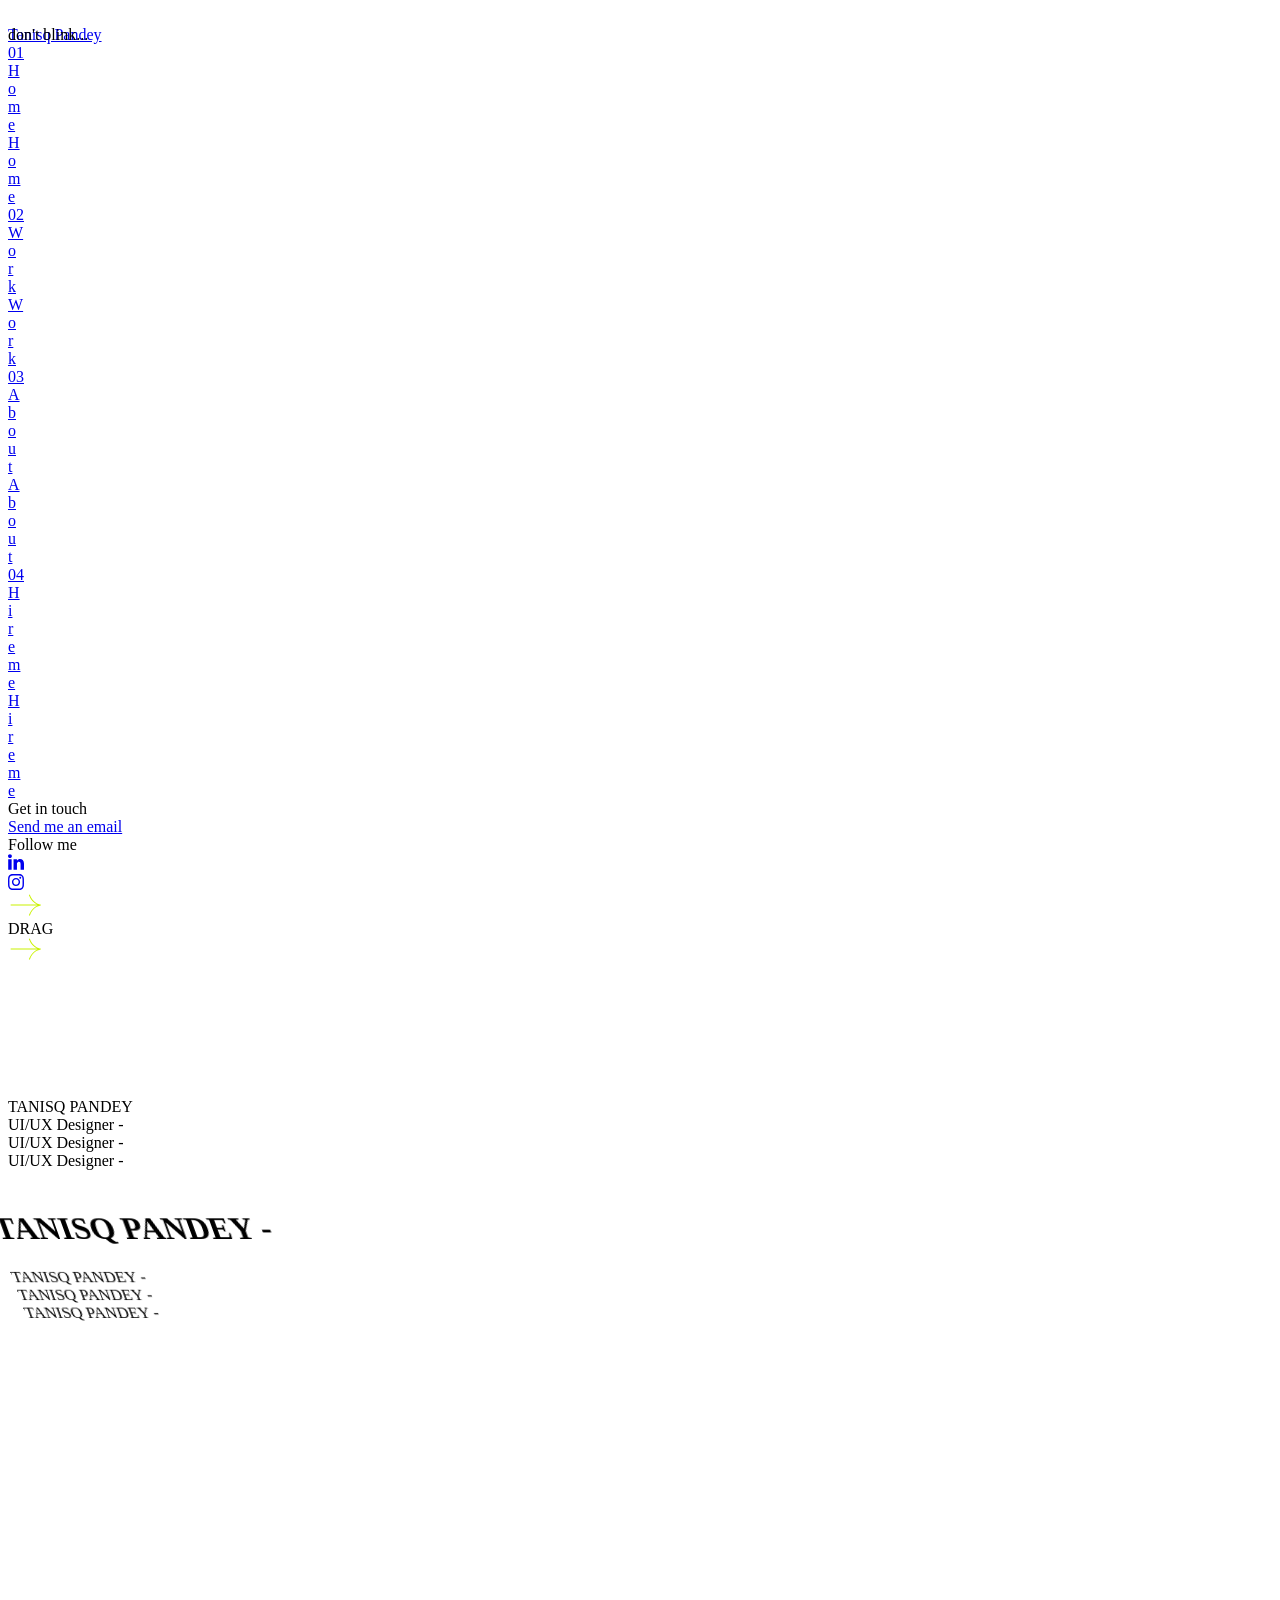
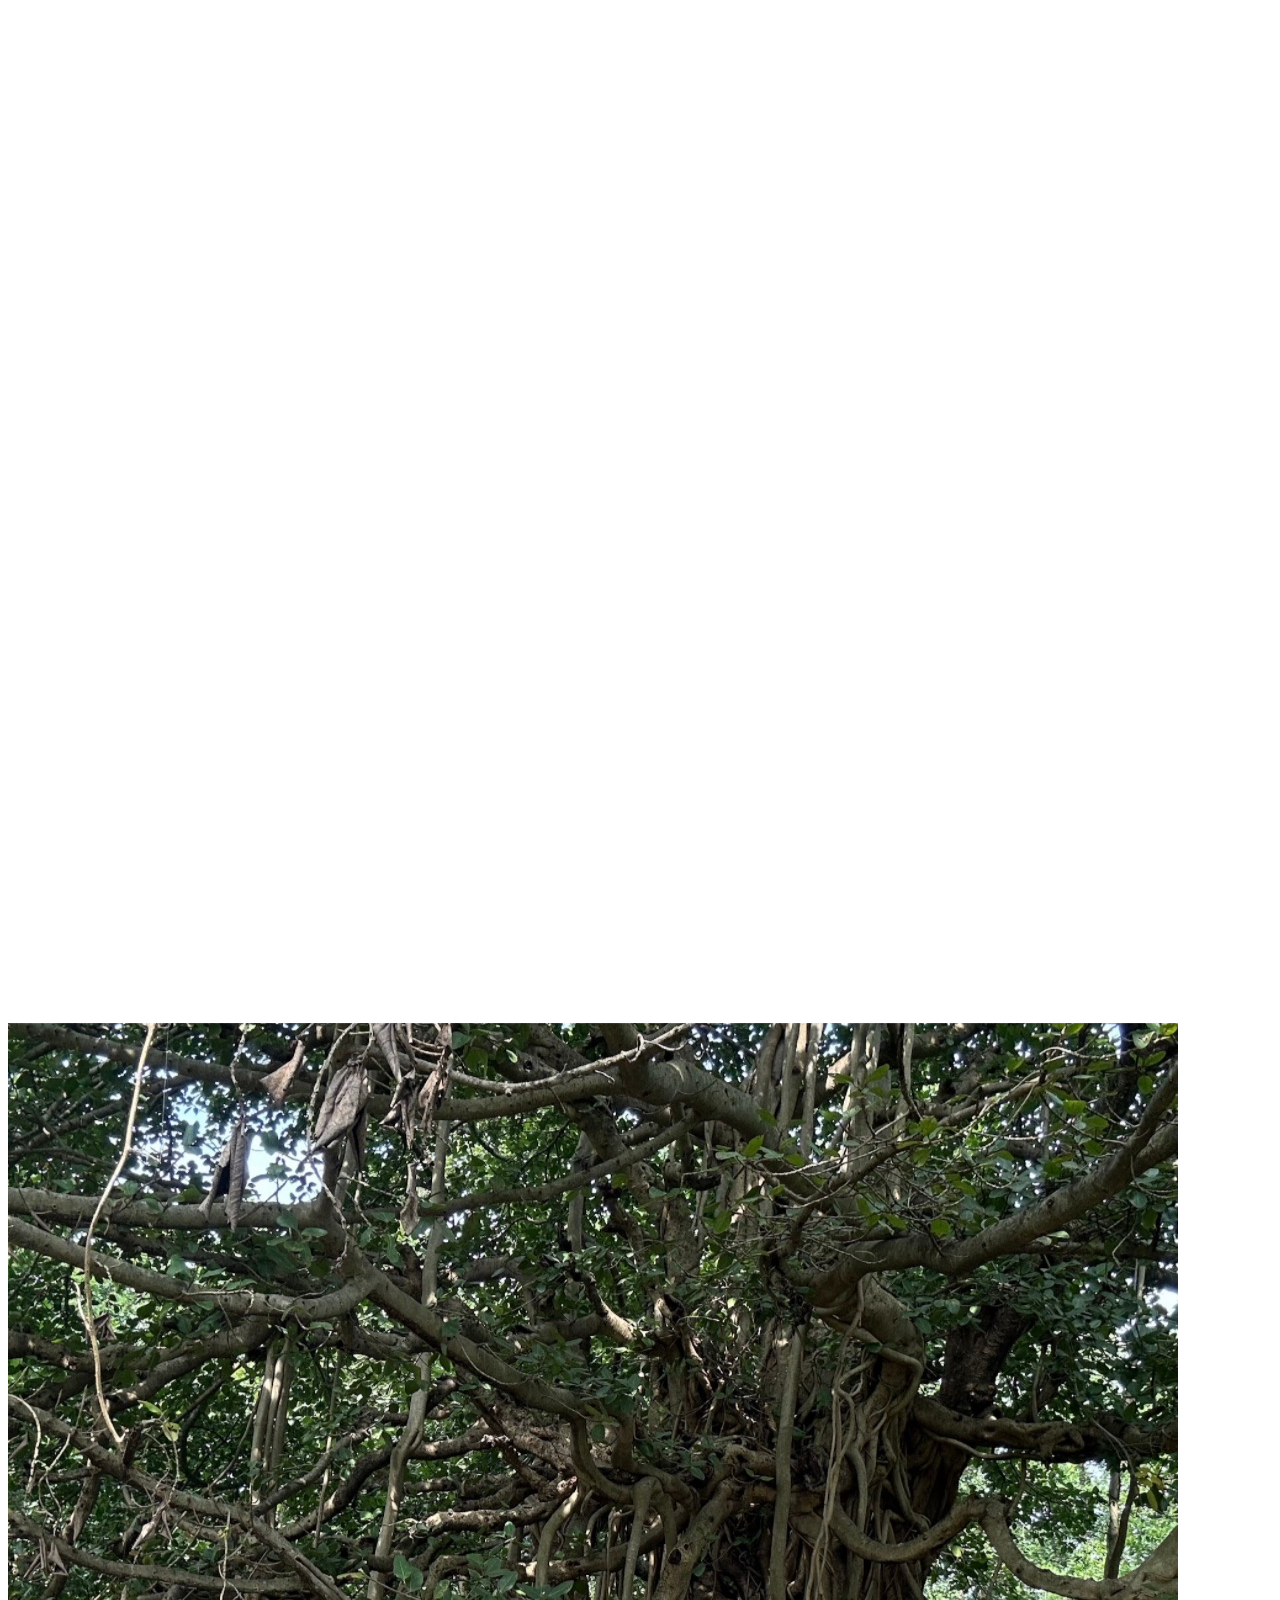
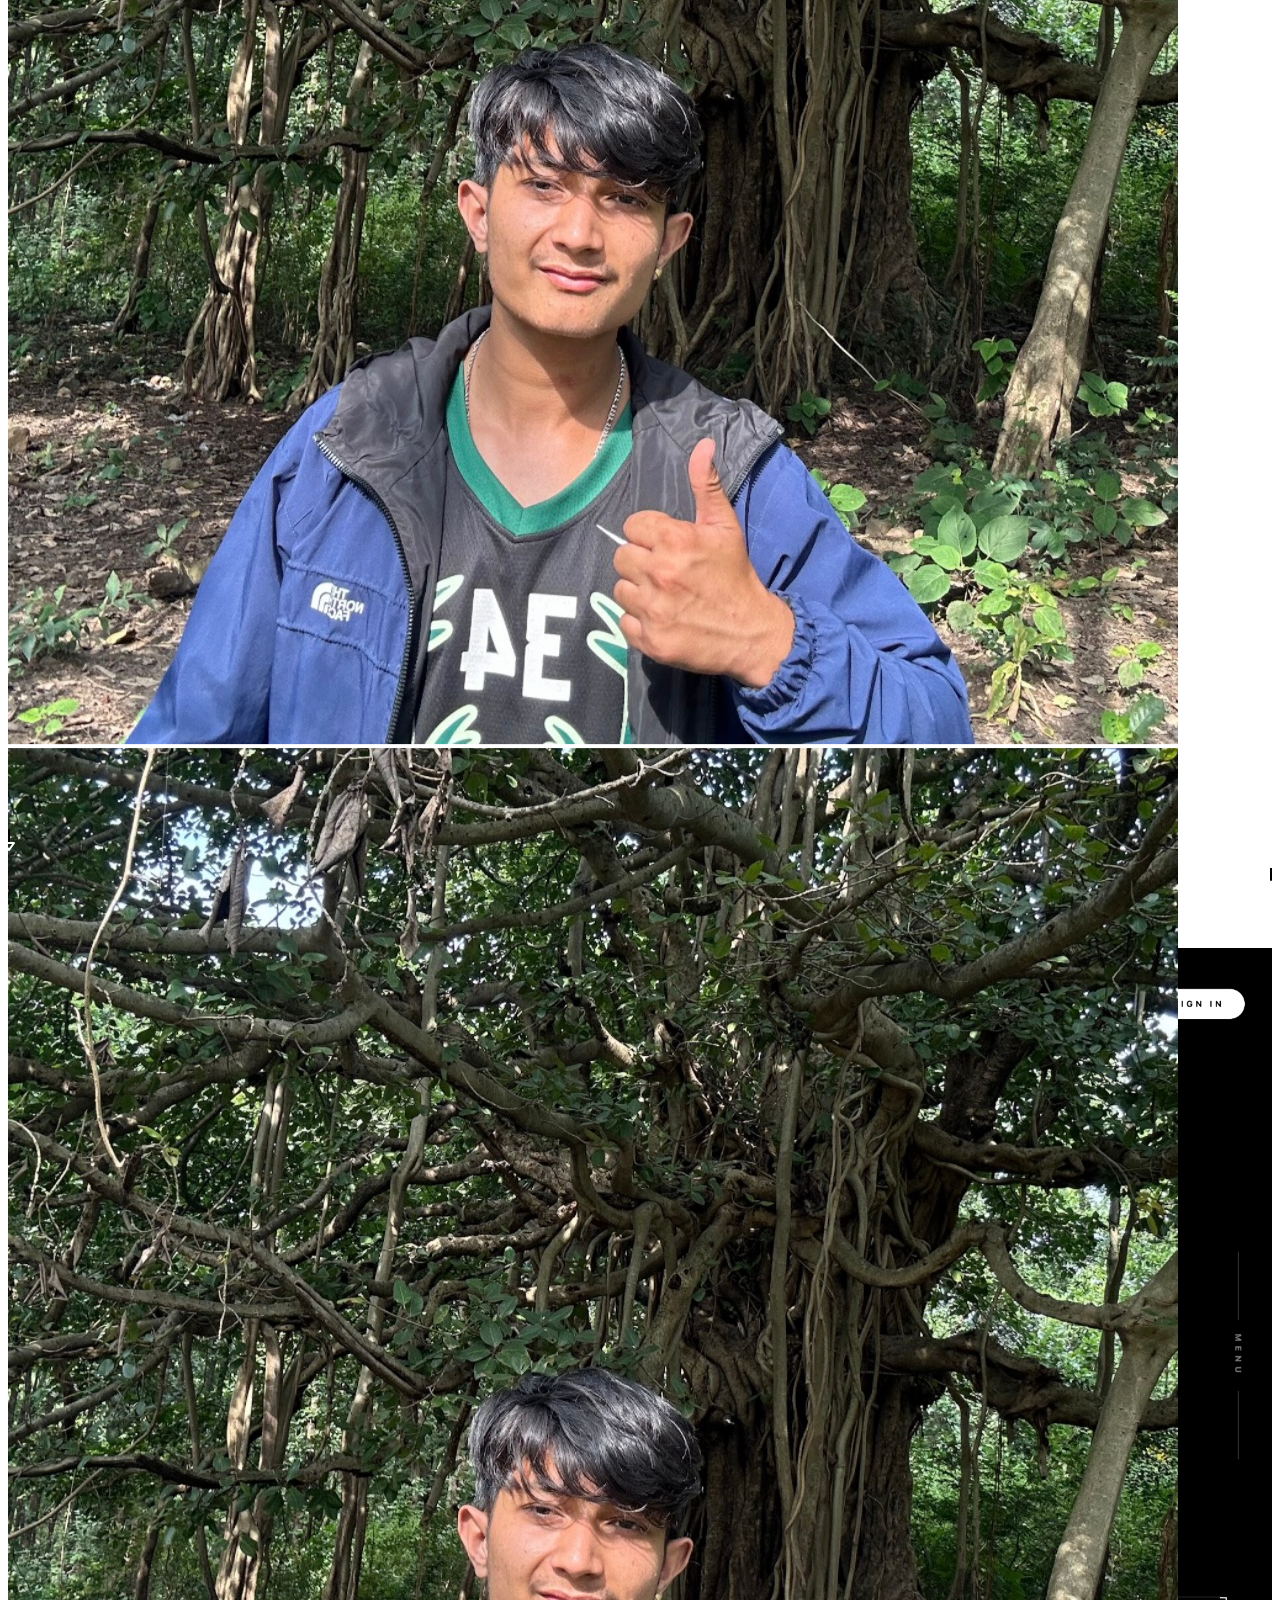
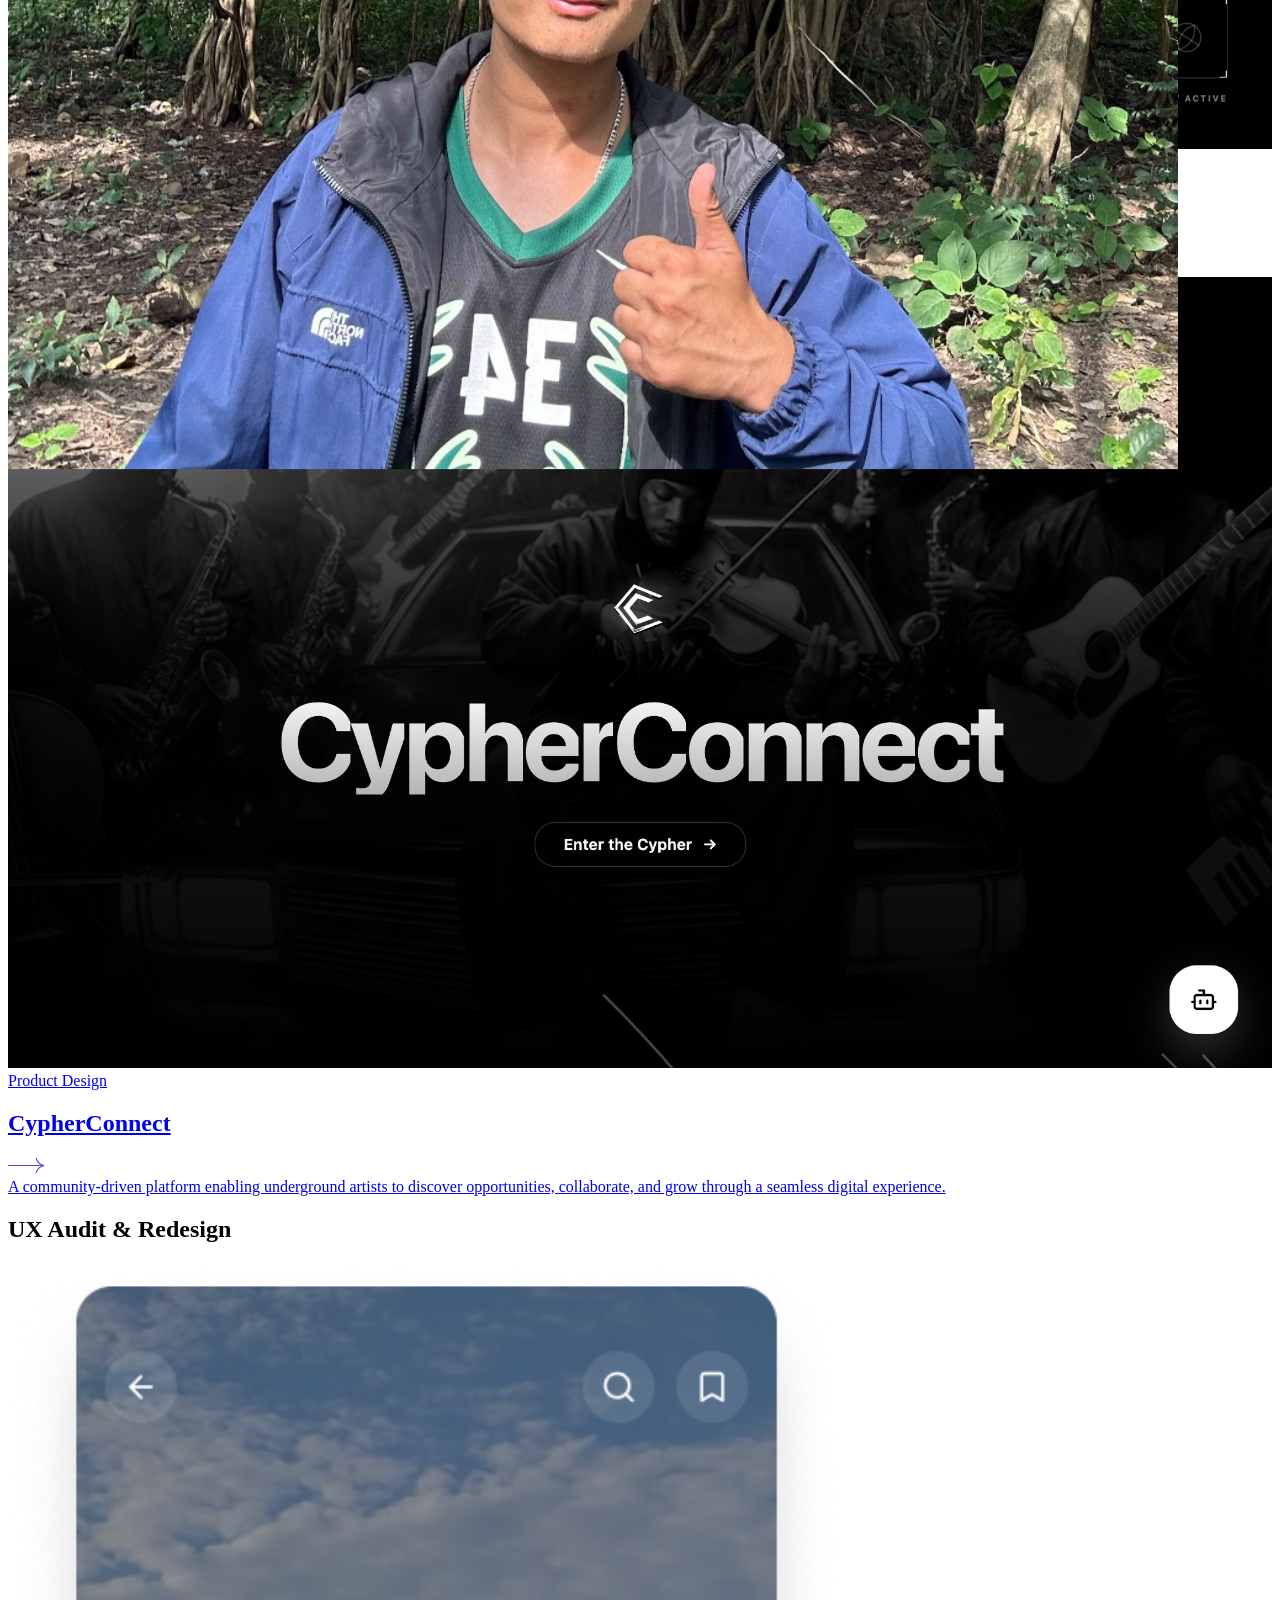
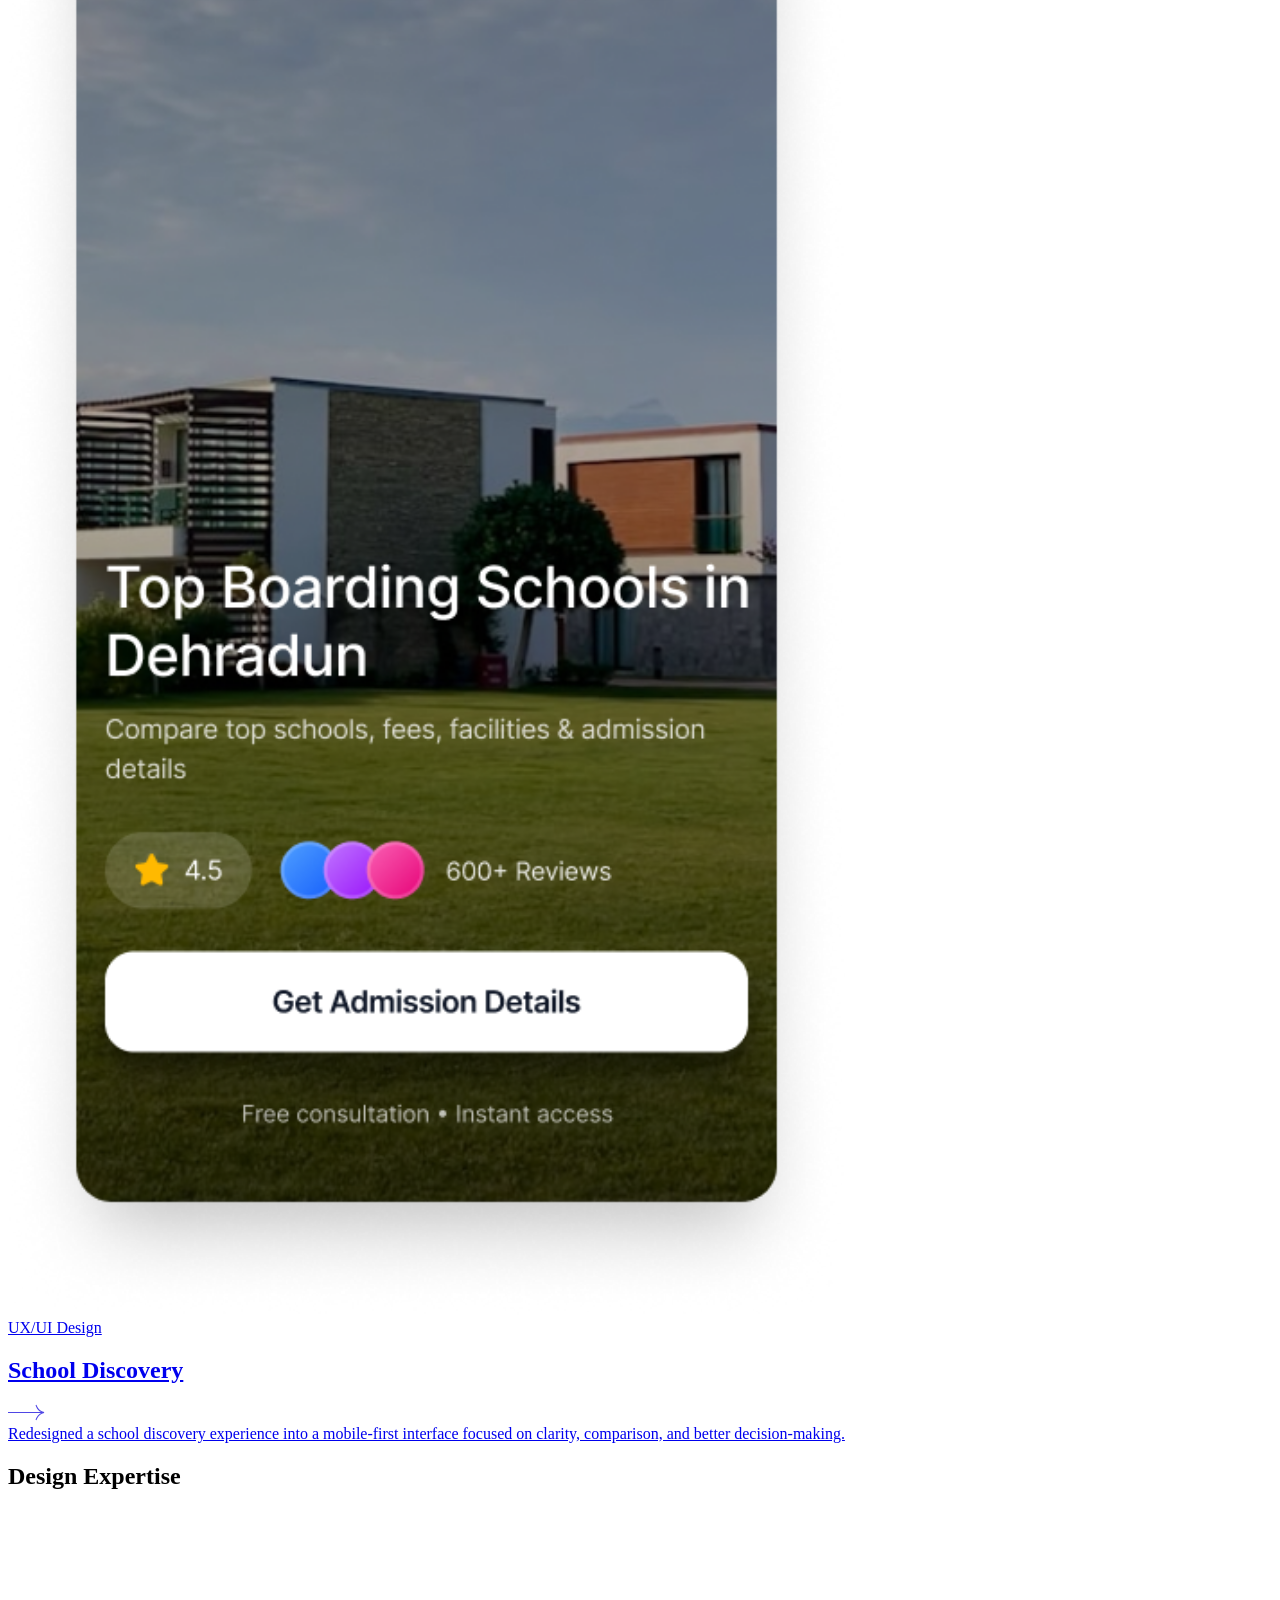
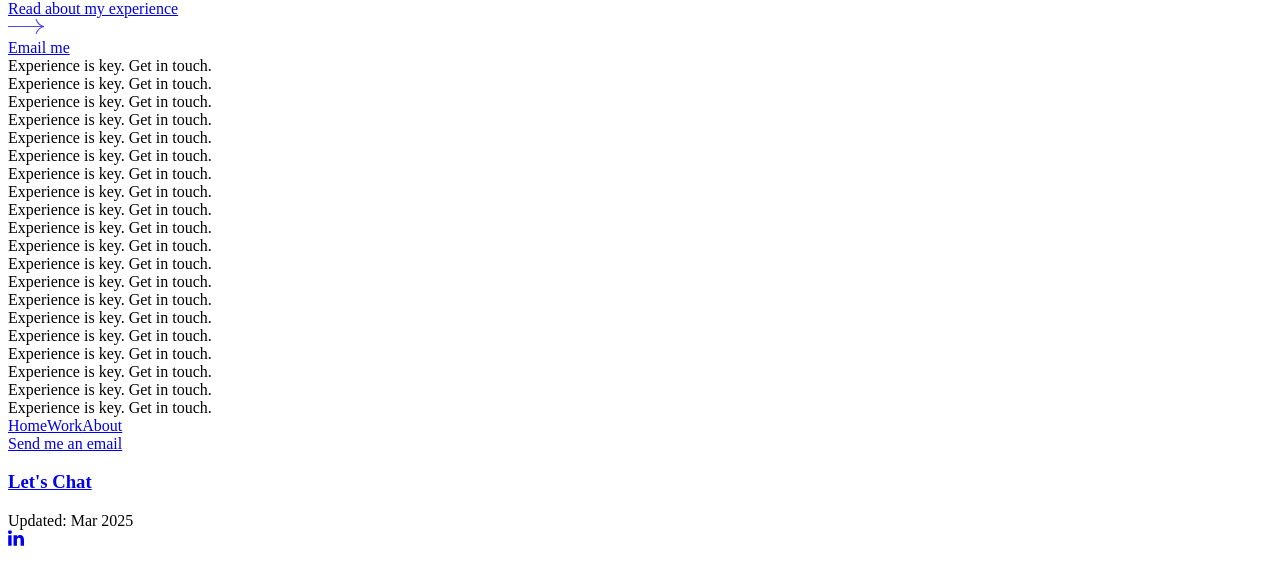
==== index.html @ 1267905a "Add UX Audit & Redesign section with School Discovery case study page" ====
<!DOCTYPE html>
<!-- This site was created in Webflow. https://webflow.com -->
<!-- Last Published: Thu Sep 25 2025 20:14:52 GMT+0000 (Coordinated Universal Time) -->
<html data-wf-domain="tanisqpandey" data-wf-page="63bf33f53bdbf7b15ec43b4f" data-wf-site="63bf33f53bdbf7d93dc43b4a">

<head>
    <meta charset="utf-8" />
    <title>Tanisq Pandey – UI/UX Designer</title>
    <meta content="Tanisq Pandey - UI/UX Designer. Crafting intuitive and impactful digital experiences. Driven by user-centered design and a passion for solving complex problems through elegant interfaces." name="description" />
    <meta content="Tanisq Pandey – UI/UX Designer" property="og:title" />
    <meta content="Tanisq Pandey - UI/UX Designer. Crafting intuitive and impactful digital experiences. Driven by user-centered design and a passion for solving complex problems through elegant interfaces." property="og:description" />
    <meta content="https://cdn.prod.website-files.com/63bf33f53bdbf7d93dc43b4a/63c067e65e580a2727f5b2b1_Screenshot%202023-01-12%20at%2011.36.32%20AM.png" property="og:image" />
    <meta content="Tanisq Pandey – UI/UX Designer" property="twitter:title" />
    <meta content="Tanisq Pandey - UI/UX Designer. Crafting intuitive and impactful digital experiences. Driven by user-centered design and a passion for solving complex problems through elegant interfaces." property="twitter:description" />
    <meta content="https://cdn.prod.website-files.com/63bf33f53bdbf7d93dc43b4a/63c067e65e580a2727f5b2b1_Screenshot%202023-01-12%20at%2011.36.32%20AM.png" property="twitter:image" />
    <meta property="og:type" content="website" />
    <meta content="summary_large_image" name="twitter:card" />
    <meta content="width=device-width, initial-scale=1" name="viewport" />
    <meta content="Webflow" name="generator" />
    <link href="https://cdn.prod.website-files.com/63bf33f53bdbf7d93dc43b4a/css/portfolio-cc595e.webflow.shared.7507324d6.css" rel="stylesheet" type="text/css" />
    <link href="https://fonts.googleapis.com" rel="preconnect" />
    <link href="https://fonts.gstatic.com" rel="preconnect" crossorigin="anonymous" />
    <script src="https://ajax.googleapis.com/ajax/libs/webfont/1.6.26/webfont.js" type="text/javascript"></script>
    <script type="text/javascript">
        WebFont.load({
            google: {
                families: ["Zen Kaku Gothic New:300,regular,500,700"]
            }
        });
    </script>
    <script type="text/javascript">
        ! function(o, c) {
            var n = c.documentElement,
                t = " w-mod-";
            n.className += t + "js", ("ontouchstart" in o || o.DocumentTouch && c instanceof DocumentTouch) && (n.className += t + "touch")
        }(window, document);
    </script>
    <link href="assets/images/favicon.svg" rel="shortcut icon" type="image/x-icon" />
    <link href="assets/images/favicon.svg" rel="apple-touch-icon" />
    <script async="" src="https://www.googletagmanager.com/gtag/js?id=G-NMYHZXWM53"></script>
    <script type="text/javascript">
        window.dataLayer = window.dataLayer || [];

        function gtag() {
            dataLayer.push(arguments);
        }
        gtag('js', new Date());
        gtag('config', 'G-NMYHZXWM53', {
            'anonymize_ip': false
        });
    </script>
    <style>
        /* Restoring original slider styles */
    </style>
</head>

<body>
    <div style="display:flex" class="load-swipe">
        <div class="overflow-hidden">
            <div style="-webkit-transform:translate3d(0, 100%, 0) scale3d(1, 1, 1) rotateX(0) rotateY(0) rotateZ(0) skew(0, 0);-moz-transform:translate3d(0, 100%, 0) scale3d(1, 1, 1) rotateX(0) rotateY(0) rotateZ(0) skew(0, 0);-ms-transform:translate3d(0, 100%, 0) scale3d(1, 1, 1) rotateX(0) rotateY(0) rotateZ(0) skew(0, 0);transform:translate3d(0, 100%, 0) scale3d(1, 1, 1) rotateX(0) rotateY(0) rotateZ(0) skew(0, 0)"
                class="loading one">don&#x27;t blink...</div>
        </div>
        <div style="display:none" class="loading four">1</div>
        <div style="display:none" class="loading three">2</div>
        <div style="display:none" class="loading two">3</div>
    </div>
    <div data-collapse="all" data-animation="default" data-duration="0" data-easing="linear" data-easing2="linear" data-doc-height="1" role="banner" class="nav w-nav">
        <div class="html-embed w-embed">
            <style>
                .menu-button {
                    -webkit-backdrop-filter: blur(4px);
                    backdrop-filter: blur(4px);
                }
            </style>
        </div>
        <div class="name_block">
            <a href="index.html" aria-current="page" class="link-block w-inline-block w--current">
                <div class="text-block-8">Tanisq Pandey</div>
            </a>
        </div>
        <div class="menu-button w-nav-button">
            <a href="#" class="menu-hover w-inline-block">
                <div class="menu-wrap">
                    <div class="menu-top"></div>
                    <div class="menu-bottom"></div>
                </div>
            </a>
        </div>
        <nav role="navigation" class="takeover w-nav-menu">
            <div class="takeover-inner">
                <div class="menu-links-wrapper">
                    <a href="index.html" aria-current="page" class="menu-link w-inline-block w--current">
                        <div class="number">01</div>
                        <div class="nav-link">
                            <div class="rotate--1st h">H</div>
                            <div class="rotate--2nd">o</div>
                            <div class="rotate--3rd">m</div>
                            <div class="rotate--4th">e</div>
                        </div>
                        <div class="nav-link hidden">
                            <div class="hidden-rotate--1st">H</div>
                            <div class="hidden-rotate--2nd">o</div>
                            <div class="hidden-rotate--3rd">m</div>
                            <div class="hidden-rotate--4th">e</div>
                        </div>
                    </a>
                    <a href="index.html#work" class="menu-link w-inline-block">
                        <div class="number">02</div>
                        <div class="nav-link">
                            <div class="rotate--1st w">W</div>
                            <div class="rotate--2nd">o</div>
                            <div class="rotate--3rd">r</div>
                            <div class="rotate--4th">k</div>
                        </div>
                        <div class="nav-link hidden">
                            <div class="hidden-rotate--1st w">W</div>
                            <div class="hidden-rotate--2nd">o</div>
                            <div class="hidden-rotate--3rd">r</div>
                            <div class="hidden-rotate--4th">k</div>
                        </div>
                    </a>
                    <a href="about.html" class="menu-link w-inline-block">
                        <div class="number">03</div>
                        <div class="nav-link">
                            <div class="rotate--1st">A</div>
                            <div class="rotate--2nd">b</div>
                            <div class="rotate--3rd">o</div>
                            <div class="rotate--4th">u</div>
                            <div class="rotate--5th">t</div>
                        </div>
                        <div class="nav-link hidden">
                            <div class="hidden-rotate--1st">A</div>
                            <div class="hidden-rotate--2nd">b</div>
                            <div class="hidden-rotate--3rd">o</div>
                            <div class="hidden-rotate--4th">u</div>
                            <div class="hidden-rotate--5th">t</div>
                        </div>
                    </a>
                    <a href="mailto:tanishqpandey1997@gmail.com" class="menu-link hire-me w-inline-block">
                        <div class="number">04</div>
                        <div class="nav-link">
                            <div class="rotate--1st h">H</div>
                            <div class="rotate--2nd i">i</div>
                            <div class="rotate--3rd">r</div>
                            <div class="rotate--4th">e</div>
                            <div class="rotate--space"></div>
                            <div class="rotate--5th">m</div>
                            <div class="rotate--6th">e</div>
                        </div>
                        <div class="nav-link hidden">
                            <div class="hidden-rotate--1st">H</div>
                            <div class="hidden-rotate--2nd">i</div>
                            <div class="hidden-rotate--3rd">r</div>
                            <div class="hidden-rotate--4th">e</div>
                            <div class="hidden-rotate-space"></div>
                            <div class="hidden-rotate--5th">m</div>
                            <div class="hidden-rotate--6th">e</div>
                        </div>
                    </a>
                </div>
                <div class="secondary-link-wrapper">
                    <div class="contact-overflow">
                        <div class="contact-wrapper">
                            <div class="get-in-touch nav">Get in touch</div><a href="mailto:tanishqpandey1997@gmail.com" class="footer-link email nav">Send me an email</a></div>
                    </div>
                    <div class="social-overflow">
                        <div class="social-wrap">
                            <div class="get-in-touch nav">Follow me</div>
                            <div class="social-link-wrap nav">
                                <a href="https://www.linkedin.com/in/tanisq-pandey-5aa496306" target="_blank" rel="noopener noreferrer" class="social-link nav w-inline-block">
                                    <div class="social-icon w-embed"><svg width="16" height="16" viewBox="0 0 25 24" fill="none" xmlns="http://www.w3.org/2000/svg">
<path d="M0 2.78788C0 1.97978 0.28154 1.31311 0.844594 0.787877C1.40765 0.262618 2.13965 0 3.04055 0C3.92536 0 4.64124 0.25857 5.18823 0.775756C5.75128 1.30909 6.03282 2.00402 6.03282 2.8606C6.03282 3.63636 5.75934 4.2828 5.21235 4.79999C4.6493 5.33333 3.90926 5.59999 2.99227 5.59999H2.96815C2.08333 5.59999 1.36744 5.33333 0.820464 4.79999C0.27348 4.26666 0 3.59595 0 2.78788ZM0.313707 23.9999V7.80605H5.67085V23.9999H0.313707ZM8.639 23.9999H13.9961V14.9575C13.9961 14.3919 14.0605 13.9556 14.1892 13.6485C14.4144 13.099 14.7562 12.6343 15.2148 12.2545C15.6733 11.8748 16.2484 11.6848 16.9401 11.6848C18.7419 11.6848 19.6428 12.9051 19.6428 15.3454V23.9999H25V14.7151C25 12.3232 24.4369 10.5091 23.3108 9.27271C22.1847 8.03635 20.6966 7.41816 18.8465 7.41816C16.7712 7.41816 15.1544 8.31514 13.9961 10.1091V10.1576H13.972L13.9961 10.1091V7.80605H8.639C8.67116 8.32322 8.68726 9.93128 8.68726 12.6303C8.68726 15.3293 8.67116 19.1191 8.639 23.9999Z" fill="currentColor"/>
</svg></div>
                                </a>
                                <a href="https://www.instagram.com/tanishh.q/" target="_blank" rel="noopener noreferrer" class="social-link nav no--space w-inline-block">
                                    <div class="social-icon w-embed"><svg width="16" height="16" viewBox="0 0 24 24" fill="none" xmlns="http://www.w3.org/2000/svg">
<path d="M12.0047 5.88072C8.61135 5.88072 5.87426 8.62129 5.87426 12.0189C5.87426 15.4166 8.61135 18.1572 12.0047 18.1572C15.398 18.1572 18.1351 15.4166 18.1351 12.0189C18.1351 8.62129 15.398 5.88072 12.0047 5.88072ZM12.0047 16.0096C9.81183 16.0096 8.01911 14.2199 8.01911 12.0189C8.01911 9.81795 9.80649 8.0283 12.0047 8.0283C14.2029 8.0283 15.9903 9.81795 15.9903 12.0189C15.9903 14.2199 14.1976 16.0096 12.0047 16.0096V16.0096ZM19.8158 5.62964C19.8158 6.42563 19.1756 7.06136 18.3859 7.06136C17.5909 7.06136 16.956 6.42029 16.956 5.62964C16.956 4.83899 17.5963 4.19792 18.3859 4.19792C19.1756 4.19792 19.8158 4.83899 19.8158 5.62964ZM23.8761 7.08272C23.7854 5.16486 23.3479 3.46603 21.9447 2.06637C20.5468 0.666703 18.8501 0.22864 16.9347 0.13248C14.9605 0.0202931 9.04352 0.0202931 7.0694 0.13248C5.15931 0.223298 3.46264 0.661361 2.05941 2.06103C0.656189 3.46069 0.224017 5.15952 0.127979 7.07738C0.0159342 9.05401 0.0159342 14.9785 0.127979 16.9552C0.218681 18.873 0.656189 20.5719 2.05941 21.9715C3.46264 23.3712 5.15398 23.8093 7.0694 23.9054C9.04352 24.0176 14.9605 24.0176 16.9347 23.9054C18.8501 23.8146 20.5468 23.3765 21.9447 21.9715C23.3425 20.5719 23.78 18.873 23.8761 16.9552C23.9881 14.9785 23.9881 9.05935 23.8761 7.08272V7.08272ZM21.3257 19.076C20.9096 20.1231 20.1039 20.9298 19.0528 21.3518C17.4789 21.9769 13.7441 21.8326 12.0047 21.8326C10.2653 21.8326 6.52519 21.9715 4.95656 21.3518C3.91082 20.9351 3.10516 20.1285 2.68366 19.076C2.05941 17.5001 2.20347 13.7605 2.20347 12.0189C2.20347 10.2774 2.06475 6.53247 2.68366 4.96186C3.09983 3.91478 3.90548 3.1081 4.95656 2.68607C6.53052 2.06103 10.2653 2.20527 12.0047 2.20527C13.7441 2.20527 17.4842 2.06637 19.0528 2.68607C20.0986 3.10276 20.9042 3.90944 21.3257 4.96186C21.95 6.53782 21.8059 10.2774 21.8059 12.0189C21.8059 13.7605 21.95 17.5054 21.3257 19.076Z" fill="currentColor"/>
</svg></div>
                                </a>
                            </div>
                        </div>
                    </div>
                </div>
            </div>
        </nav>
    </div>
    <div class="cursor">
        <div class="cursor-html w-embed">
            <style>
                body:hover .cursor {
                    opacity: 1.0;
                }

                .cursor {
                    pointer-events: none;
                    z-index: 9999;
                    transition: none !important;
                    will-change: transform;
                }

                .cursor_dot,
                .cursor_hover,
                .cursor-drag {
                    transition: none !important;
                    will-change: transform;
                }

                .cursor_dot {
                    background-color: #C9F200 !important;
                }

                @media only screen and (min-width: 1366px) {
                    .cursor_dot {
                        display: block;
                    }
                }
            </style>
        </div>
        <div class="cursor_hover">
            <div class="w-embed"><svg width="36" height="22" viewBox="0 0 46 33" fill="none" xmlns="http://www.w3.org/2000/svg">
<path fill-rule="evenodd" clip-rule="evenodd" d="M27.3094 1.48771L28.477 4.24291C30.6388 9.34458 34.5926 13.3899 39.4888 15.6951L0 15.6951V17.1951L40.6331 17.1951C35.2104 19.3852 30.8048 23.6538 28.477 29.1473L27.3094 31.9025L28.6906 32.4877L29.8581 29.7325C32.5702 23.3322 38.3065 18.7147 45.1384 17.4322V15.958C45.0922 15.9493 45.0461 15.9405 45 15.9315V15.6951H43.9355C37.6371 14.1218 32.4095 9.6786 29.8581 3.65766L28.6906 0.902458L27.3094 1.48771Z" fill="#C9F200"/>
</svg></div>
        </div>
        <div class="cursor-drag">
            <div class="drag-text">DRAG</div>
            <div class="html-embed-2 w-embed"><svg width="36" height="22" viewBox="0 0 46 33" fill="none" xmlns="http://www.w3.org/2000/svg">
<path fill-rule="evenodd" clip-rule="evenodd" d="M27.3094 1.48771L28.477 4.24291C30.6388 9.34458 34.5926 13.3899 39.4888 15.6951L0 15.6951V17.1951L40.6331 17.1951C35.2104 19.3852 30.8048 23.6538 28.477 29.1473L27.3094 31.9025L28.6906 32.4877L29.8581 29.7325C32.5702 23.3322 38.3065 18.7147 45.1384 17.4322V15.958C45.0922 15.9493 45.0461 15.9405 45 15.9315V15.6951H43.9355C37.6371 14.1218 32.4095 9.6786 29.8581 3.65766L28.6906 0.902458L27.3094 1.48771Z" fill="#C9F200"/>
</svg></div>
        </div>
        <div class="cursor_dot"></div>
    </div>
    <div class="page-wrap">
        <div class="hero-image">
            <div class="text-sticky-wrap">
                <div class="text-scroll-wrap top">
                    <div data-w-id="140c8c4b-e893-3294-3af1-b5576fdbe55c" style="-webkit-transform:translate3d(0, 200%, 0) scale3d(1, 1, 1) rotateX(0) rotateY(0) rotateZ(0) skew(20deg, 0);-moz-transform:translate3d(0, 200%, 0) scale3d(1, 1, 1) rotateX(0) rotateY(0) rotateZ(0) skew(20deg, 0);-ms-transform:translate3d(0, 200%, 0) scale3d(1, 1, 1) rotateX(0) rotateY(0) rotateZ(0) skew(20deg, 0);transform:translate3d(0, 200%, 0) scale3d(1, 1, 1) rotateX(0) rotateY(0) rotateZ(0) skew(20deg, 0)"
                        class="text-animate">
                        <h1 class="home-headline">TANISQ PANDEY -</h1>
                        <div class="home-headline">TANISQ PANDEY - </div>
                        <div class="home-headline">TANISQ PANDEY - </div>
                        <div class="home-headline">TANISQ PANDEY - </div>
                    </div>
                    <div data-w-id="71e9be33-704d-b100-3601-b22bf8a0125a" style="-webkit-transform:translate3d(0, 100%, 0) scale3d(1, 1, 1) rotateX(0) rotateY(0) rotateZ(0) skew(20deg, null);-moz-transform:translate3d(0, 100%, 0) scale3d(1, 1, 1) rotateX(0) rotateY(0) rotateZ(0) skew(20deg, null);-ms-transform:translate3d(0, 100%, 0) scale3d(1, 1, 1) rotateX(0) rotateY(0) rotateZ(0) skew(20deg, null);transform:translate3d(0, 100%, 0) scale3d(1, 1, 1) rotateX(0) rotateY(0) rotateZ(0) skew(20deg, null)"
                        class="text-animate-two">
                        <div class="home-headline">TANISQ PANDEY</div>
                        <div class="home-headline">UI/UX Designer - </div>
                        <div class="home-headline">UI/UX Designer - </div>
                        <div class="home-headline">UI/UX Designer - </div>
                    </div>
                </div>
            </div>
            <div class="image-space-wrap">
                <div class="img-wrap-home">
                    <div style="-webkit-transform:translate3d(0, 110%, 0) scale3d(1, 1, 1) rotateX(0) rotateY(0) rotateZ(0) skew(0, 0);-moz-transform:translate3d(0, 110%, 0) scale3d(1, 1, 1) rotateX(0) rotateY(0) rotateZ(0) skew(0, 0);-ms-transform:translate3d(0, 110%, 0) scale3d(1, 1, 1) rotateX(0) rotateY(0) rotateZ(0) skew(0, 0);transform:translate3d(0, 110%, 0) scale3d(1, 1, 1) rotateX(0) rotateY(0) rotateZ(0) skew(0, 0)"
                        class="color-load"></div>
                    <div class="filter"></div><img src="assets/images/profile.jpg" alt="Profile" class="img-cover" style="-webkit-transform:translate3d(0, 110%, 0) scale3d(1, 1, 1) rotateX(0) rotateY(0) rotateZ(0) skew(0, 0);-moz-transform:translate3d(0, 110%, 0) scale3d(1, 1, 1) rotateX(0) rotateY(0) rotateZ(0) skew(0, 0);-ms-transform:translate3d(0, 110%, 0) scale3d(1, 1, 1) rotateX(0) rotateY(0) rotateZ(0) skew(0, 0);transform:translate3d(0, 110%, 0) scale3d(1, 1, 1) rotateX(0) rotateY(0) rotateZ(0) skew(0, 0)"></div>
            </div>
        </div>
        <header data-w-id="21a8080c-ca7b-a761-b3f7-08288b4e1664" class="home-hero"></header>
        <div class="home-desc">
            <div class="div-block-76">
                <header class="main-img-wrap w-container">
                    <div class="img-container">
                        <div style="-webkit-transform:translate3d(0, 110%, 0) scale3d(1, 1, 1) rotateX(0) rotateY(0) rotateZ(0) skew(0, 0);-moz-transform:translate3d(0, 110%, 0) scale3d(1, 1, 1) rotateX(0) rotateY(0) rotateZ(0) skew(0, 0);-ms-transform:translate3d(0, 110%, 0) scale3d(1, 1, 1) rotateX(0) rotateY(0) rotateZ(0) skew(0, 0);transform:translate3d(0, 110%, 0) scale3d(1, 1, 1) rotateX(0) rotateY(0) rotateZ(0) skew(0, 0)"
                            class="color-load"></div><img src="assets/images/profile.jpg" loading="lazy" style="-webkit-transform:translate3d(0, 110%, 0) scale3d(1, 1, 1) rotateX(0) rotateY(0) rotateZ(0) skew(0, 0);-moz-transform:translate3d(0, 110%, 0) scale3d(1, 1, 1) rotateX(0) rotateY(0) rotateZ(0) skew(0, 0);-ms-transform:translate3d(0, 110%, 0) scale3d(1, 1, 1) rotateX(0) rotateY(0) rotateZ(0) skew(0, 0);transform:translate3d(0, 110%, 0) scale3d(1, 1, 1) rotateX(0) rotateY(0) rotateZ(0) skew(0, 0)"
                            sizes="(max-width: 767px) 100vw, (max-width: 991px) 727.9921875px, 939.9921875px" alt="" class="img-cover" /></div>
                </header>
            </div>
            <div class="home-text-wrap w-container">
                <div class="text-wrap big">
                    <p class="h2 home-page-title">UI/UX Designer crafting meaningful digital experiences</p>
                    <div class="div-block-77"><img src="https://cdn.prod.website-files.com/63bf33f53bdbf7d93dc43b4a/63d45f41a930eef582683fa8_icon-star.svg" loading="lazy" alt="" class="image-2" />
                        <p class="h2"><a href="#work" class="link-3">Designing with clarity</a></p>
                    </div>
                </div>
                <div class="text-wrap small">
                    <p data-w-id="51e9e3a7-f551-e4c3-8035-f20294236fcf" style="opacity:0" class="paragraph">I design intuitive digital experiences that solve real problems. With a strong focus on user behavior and clarity, I aim to create products that are both functional and impactful. My approach combines design thinking, research, and
                        clean visual execution.</p>
                    <a href="about.html" data-w-id="d646d973-2437-bc89-15ad-0926761f63e1" class="arrow-button w-inline-block">
                        <div class="cta-text">Get to know me</div>
                        <div class="arrow-cta w-embed"><svg width="37" height="17" viewBox="0 0 37 17" fill="none" xmlns="http://www.w3.org/2000/svg">
<path fill-rule="evenodd" clip-rule="evenodd" d="M27.5377 1.1906L28.1347 2.63918C29.0998 4.98087 30.8573 6.86515 33.0501 8.0001L0 8.0001V9.0001L33.05 9.0001C30.8572 10.135 29.0998 12.0193 28.1347 14.361L27.5377 15.8096L28.4623 16.1906L29.0593 14.742C30.287 11.763 32.9311 9.60166 36.0948 8.99103V8.00915C32.9311 7.39852 30.287 5.23713 29.0593 2.25815L28.4623 0.80957L27.5377 1.1906Z" fill="#4F46E5"/>
</svg></div>
                    </a>
                </div>
            </div>
        </div>
        <section data-w-id="7eb325eb-f5f8-3c8c-e160-7fa36104ef80" id="work" class="featured-section section-wrapper">
            <div class="container-slider">
                <div class="wrapper-nav-2">
                    <div data-w-id="7eb325eb-f5f8-3c8c-e160-7fa36104ef8b" class="slider-prev prev-slide">
                        <div style="-webkit-transform:translate3d(-5px, 0, 0) scale3d(1, 1, 1) rotateX(0) rotateY(0) rotateZ(0) skew(0, 0);-moz-transform:translate3d(-5px, 0, 0) scale3d(1, 1, 1) rotateX(0) rotateY(0) rotateZ(0) skew(0, 0);-ms-transform:translate3d(-5px, 0, 0) scale3d(1, 1, 1) rotateX(0) rotateY(0) rotateZ(0) skew(0, 0);transform:translate3d(-5px, 0, 0) scale3d(1, 1, 1) rotateX(0) rotateY(0) rotateZ(0) skew(0, 0)"
                            class="wrapper-icon-left-2">
                            <div class="left-arrow w-embed"><svg xmlns="http://www.w3.org/2000/svg" width="12" height="22" viewBox="0 0 12 22"><g transform="translate(1 1)"><path d="M.5,0V13" transform="translate(4.5)" fill="none" stroke="currentColor" stroke-linecap="round" stroke-linejoin="round" stroke-miterlimit="10" stroke-width="2"/><path d="M0,0H10L5,7Z" transform="translate(0 13)" fill="none" stroke="#fff" stroke-linecap="round" stroke-linejoin="round" stroke-miterlimit="10" stroke-width="2"/></g></svg></div>
                        </div>
                    </div>
                    <div data-w-id="7eb325eb-f5f8-3c8c-e160-7fa36104ef8f" class="slider-next next-slide">
                        <div style="-webkit-transform:translate3d(5px, 0, 0) scale3d(1, 1, 1) rotateX(0) rotateY(0) rotateZ(-180deg) skew(0, 0);-moz-transform:translate3d(5px, 0, 0) scale3d(1, 1, 1) rotateX(0) rotateY(0) rotateZ(-180deg) skew(0, 0);-ms-transform:translate3d(5px, 0, 0) scale3d(1, 1, 1) rotateX(0) rotateY(0) rotateZ(-180deg) skew(0, 0);transform:translate3d(5px, 0, 0) scale3d(1, 1, 1) rotateX(0) rotateY(0) rotateZ(-180deg) skew(0, 0)"
                            class="wrapper-icon-right-2">
                            <div class="right-arrow w-embed"><svg xmlns="http://www.w3.org/2000/svg" width="12" height="22" viewBox="0 0 12 22"><g transform="translate(1 1)"><path d="M.5,0V13" transform="translate(4.5)" fill="none" stroke="currentColor" stroke-linecap="round" stroke-linejoin="round" stroke-miterlimit="10" stroke-width="2"/><path d="M0,0H10L5,7Z" transform="translate(0 13)" fill="none" stroke="#fff" stroke-linecap="round" stroke-linejoin="round" stroke-miterlimit="10" stroke-width="2"/></g></svg></div>
                        </div>
                    </div>
                </div>
                <div class="featured-header-container">
                    <h2 class="feat-head">Case Studies</h2>
                </div>
                <div class="slider-wrapper w-dyn-list">
                    <div id="slider-id" data-w-id="7eb325eb-f5f8-3c8c-e160-7fa36104ef94" role="list" class="list w-dyn-items">

                        <div role="listitem" class="item w-dyn-item">
                            <a href="project.html" class="img-link w-inline-block">
                                <div class="img-wrap">
                                    <div class="filter"></div><img src="assets/images/ai-agency-hd.png" alt="AI Agency" class="project-img" style="object-fit: cover; width: 100%; height: 100%;"></div>
                                <div class="card-title-arrow">
                                    <div class="text-block-5">UX/UI Design</div>
                                    <div class="div-block-73">
                                        <h2 class="feat-card-title">AI Agency</h2>
                                        <div class="arrow-cta w-embed"><svg width="37" height="17" viewBox="0 0 37 17" fill="none" xmlns="http://www.w3.org/2000/svg">
<path fill-rule="evenodd" clip-rule="evenodd" d="M27.5377 1.1906L28.1347 2.63918C29.0998 4.98087 30.8573 6.86515 33.0501 8.0001L0 8.0001V9.0001L33.05 9.0001C30.8572 10.135 29.0998 12.0193 28.1347 14.361L27.5377 15.8096L28.4623 16.1906L29.0593 14.742C30.287 11.763 32.9311 9.60166 36.0948 8.99103V8.00915C32.9311 7.39852 30.287 5.23713 29.0593 2.25815L28.4623 0.80957L27.5377 1.1906Z" fill="#4F46E5"/>
</svg></div>
                                    </div>
                                </div>
                                <div class="card-description">
                                    <div class="text-block-4">Designing intelligent digital experiences for modern products by integrating user-centered design with emerging technologies.</div>
                                </div>
                            </a>
                        </div>
                        <div role="listitem" class="item w-dyn-item">
                            <a href="cypherconnect.html" class="img-link w-inline-block">
                                <div class="img-wrap">
                                    <div class="filter"></div><img src="assets/images/porty1.png" alt="CypherConnect" class="project-img" style="object-fit: cover; width: 100%; height: 100%; image-rendering: -webkit-optimize-contrast; image-rendering: crisp-edges;"></div>
                                <div class="card-title-arrow">
                                    <div class="text-block-5">Product Design</div>
                                    <div class="div-block-73">
                                        <h2 class="feat-card-title">CypherConnect</h2>
                                        <div class="arrow-cta w-embed"><svg width="37" height="17" viewBox="0 0 37 17" fill="none" xmlns="http://www.w3.org/2000/svg">
<path fill-rule="evenodd" clip-rule="evenodd" d="M27.5377 1.1906L28.1347 2.63918C29.0998 4.98087 30.8573 6.86515 33.0501 8.0001L0 8.0001V9.0001L33.05 9.0001C30.8572 10.135 29.0998 12.0193 28.1347 14.361L27.5377 15.8096L28.4623 16.1906L29.0593 14.742C30.287 11.763 32.9311 9.60166 36.0948 8.99103V8.00915C32.9311 7.39852 30.287 5.23713 29.0593 2.25815L28.4623 0.80957L27.5377 1.1906Z" fill="#4F46E5"/>
</svg></div>
                                    </div>
                                </div>
                                <div class="card-description">
                                    <div class="text-block-4">A community-driven platform enabling underground artists to discover opportunities, collaborate, and grow through a seamless digital experience.</div>
                                </div>
                            </a>
                        </div>

                    </div>
                    <div role="navigation" aria-label="List" class="w-pagination-wrapper"></div>
                </div>
            </div>
        </section>
        <section id="ux-audit" class="home-work">
            <div class="project-wrapper">
                <div class="featured-header-container">
                    <h2 class="feat-head">UX Audit &amp; Redesign</h2>
                </div>
                <div class="slider-wrapper w-dyn-list">
                    <div id="ux-slider-id" role="list" class="list w-dyn-items">

                        <div role="listitem" class="item w-dyn-item">
                            <a href="schooldiscovery.html" class="img-link w-inline-block">
                                <div class="img-wrap">
                                    <div class="filter"></div><img src="assets/images/discovery.png" alt="School Discovery" class="project-img" style="object-fit: cover; width: 100%; height: 100%; image-rendering: -webkit-optimize-contrast;"></div>
                                <div class="card-title-arrow">
                                    <div class="text-block-5">UX/UI Design</div>
                                    <div class="div-block-73">
                                        <h2 class="feat-card-title">School Discovery</h2>
                                        <div class="arrow-cta w-embed"><svg width="37" height="17" viewBox="0 0 37 17" fill="none" xmlns="http://www.w3.org/2000/svg">
<path fill-rule="evenodd" clip-rule="evenodd" d="M27.5377 1.1906L28.1347 2.63918C29.0998 4.98087 30.8573 6.86515 33.0501 8.0001L0 8.0001V9.0001L33.05 9.0001C30.8572 10.135 29.0998 12.0193 28.1347 14.361L27.5377 15.8096L28.4623 16.1906L29.0593 14.742C30.287 11.763 32.9311 9.60166 36.0948 8.99103V8.00915C32.9311 7.39852 30.287 5.23713 29.0593 2.25815L28.4623 0.80957L27.5377 1.1906Z" fill="#4F46E5"/>
</svg></div>
                                    </div>
                                </div>
                                <div class="card-description">
                                    <div class="text-block-4">Redesigned a school discovery experience into a mobile-first interface focused on clarity, comparison, and better decision-making.</div>
                                </div>
                            </a>
                        </div>

                    </div>
                    <div role="navigation" aria-label="List" class="w-pagination-wrapper"></div>
                </div>
            </div>
        </section>
        <section class="home-xp">
            <div class="xp-wrap w-container">
                <div data-w-id="b6f5b74c-7c19-361c-5442-3db3349729ba" class="expertise-columns w-row">
                    <div class="column-overflow w-col w-col-6 w-col-medium-6">
                        <h2 class="h2">Design Expertise</h2>
                    </div>
                    <div class="expertise-columns-text w-col w-col-6 w-col-medium-6">
                        <div class="div-line-overflow">
                            <div data-w-id="ec07025f-785d-e7a7-5c88-4f628bf2391b" style="-webkit-transform:translate3d(-800px, 0, 0) scale3d(1, 1, 1) rotateX(0) rotateY(0) rotateZ(0) skew(0, 0);-moz-transform:translate3d(-800px, 0, 0) scale3d(1, 1, 1) rotateX(0) rotateY(0) rotateZ(0) skew(0, 0);-ms-transform:translate3d(-800px, 0, 0) scale3d(1, 1, 1) rotateX(0) rotateY(0) rotateZ(0) skew(0, 0);transform:translate3d(-800px, 0, 0) scale3d(1, 1, 1) rotateX(0) rotateY(0) rotateZ(0) skew(0, 0)"
                                class="div-block-26"></div>
                        </div>
                        <div class="text-animate-wrap">
                            <div style="-webkit-transform:translate3d(0, 65px, 0) scale3d(1, 1, 1) rotateX(0) rotateY(0) rotateZ(0) skew(0, 0);-moz-transform:translate3d(0, 65px, 0) scale3d(1, 1, 1) rotateX(0) rotateY(0) rotateZ(0) skew(0, 0);-ms-transform:translate3d(0, 65px, 0) scale3d(1, 1, 1) rotateX(0) rotateY(0) rotateZ(0) skew(0, 0);transform:translate3d(0, 65px, 0) scale3d(1, 1, 1) rotateX(0) rotateY(0) rotateZ(0) skew(0, 0);opacity:0"
                                class="home-grid-fields">user experience &amp; interfaces</div>
                        </div>
                        <div class="div-line-overflow">
                            <div data-w-id="9a681b3a-eda7-6923-933f-0e53c38efc8d" style="-webkit-transform:translate3d(-800px, 0, 0) scale3d(1, 1, 1) rotateX(0) rotateY(0) rotateZ(0) skew(0, 0);-moz-transform:translate3d(-800px, 0, 0) scale3d(1, 1, 1) rotateX(0) rotateY(0) rotateZ(0) skew(0, 0);-ms-transform:translate3d(-800px, 0, 0) scale3d(1, 1, 1) rotateX(0) rotateY(0) rotateZ(0) skew(0, 0);transform:translate3d(-800px, 0, 0) scale3d(1, 1, 1) rotateX(0) rotateY(0) rotateZ(0) skew(0, 0)"
                                class="div-block-26"></div>
                        </div>
                        <div class="text-animate-wrap">
                            <div style="-webkit-transform:translate3d(0, 65px, 0) scale3d(1, 1, 1) rotateX(0) rotateY(0) rotateZ(0) skew(0, 0);-moz-transform:translate3d(0, 65px, 0) scale3d(1, 1, 1) rotateX(0) rotateY(0) rotateZ(0) skew(0, 0);-ms-transform:translate3d(0, 65px, 0) scale3d(1, 1, 1) rotateX(0) rotateY(0) rotateZ(0) skew(0, 0);transform:translate3d(0, 65px, 0) scale3d(1, 1, 1) rotateX(0) rotateY(0) rotateZ(0) skew(0, 0);opacity:0"
                                class="home-grid-fields">BRANDING &amp; systems</div>
                        </div>
                        <div class="div-line-overflow">
                            <div data-w-id="4d575f90-5f93-942d-33ed-bfc5cc8b340d" style="-webkit-transform:translate3d(-800px, 0, 0) scale3d(1, 1, 1) rotateX(0) rotateY(0) rotateZ(0) skew(0, 0);-moz-transform:translate3d(-800px, 0, 0) scale3d(1, 1, 1) rotateX(0) rotateY(0) rotateZ(0) skew(0, 0);-ms-transform:translate3d(-800px, 0, 0) scale3d(1, 1, 1) rotateX(0) rotateY(0) rotateZ(0) skew(0, 0);transform:translate3d(-800px, 0, 0) scale3d(1, 1, 1) rotateX(0) rotateY(0) rotateZ(0) skew(0, 0)"
                                class="div-block-26"></div>
                        </div>
                        <div class="text-animate-wrap">
                            <div style="-webkit-transform:translate3d(0, 65px, 0) scale3d(1, 1, 1) rotateX(0) rotateY(0) rotateZ(0) skew(0, 0);-moz-transform:translate3d(0, 65px, 0) scale3d(1, 1, 1) rotateX(0) rotateY(0) rotateZ(0) skew(0, 0);-ms-transform:translate3d(0, 65px, 0) scale3d(1, 1, 1) rotateX(0) rotateY(0) rotateZ(0) skew(0, 0);transform:translate3d(0, 65px, 0) scale3d(1, 1, 1) rotateX(0) rotateY(0) rotateZ(0) skew(0, 0);opacity:0"
                                class="home-grid-fields">art direction</div>
                        </div>
                        <div class="div-line-overflow">
                            <div data-w-id="04b8199f-0151-6a1f-4173-12f8695540fb" style="-webkit-transform:translate3d(-800px, 0, 0) scale3d(1, 1, 1) rotateX(0) rotateY(0) rotateZ(0) skew(0, 0);-moz-transform:translate3d(-800px, 0, 0) scale3d(1, 1, 1) rotateX(0) rotateY(0) rotateZ(0) skew(0, 0);-ms-transform:translate3d(-800px, 0, 0) scale3d(1, 1, 1) rotateX(0) rotateY(0) rotateZ(0) skew(0, 0);transform:translate3d(-800px, 0, 0) scale3d(1, 1, 1) rotateX(0) rotateY(0) rotateZ(0) skew(0, 0)"
                                class="div-block-26"></div>
                        </div>
                        <div class="text-animate-wrap">
                            <div style="-webkit-transform:translate3d(0, 65px, 0) scale3d(1, 1, 1) rotateX(0) rotateY(0) rotateZ(0) skew(0, 0);-moz-transform:translate3d(0, 65px, 0) scale3d(1, 1, 1) rotateX(0) rotateY(0) rotateZ(0) skew(0, 0);-ms-transform:translate3d(0, 65px, 0) scale3d(1, 1, 1) rotateX(0) rotateY(0) rotateZ(0) skew(0, 0);transform:translate3d(0, 65px, 0) scale3d(1, 1, 1) rotateX(0) rotateY(0) rotateZ(0) skew(0, 0);opacity:0"
                                class="home-grid-fields">wireframing &amp; prototyping</div>
                        </div>
                        <div class="div-line-overflow">
                            <div data-w-id="f21e7117-24d1-6847-782b-e7ac637c233f" style="-webkit-transform:translate3d(-800px, 0, 0) scale3d(1, 1, 1) rotateX(0) rotateY(0) rotateZ(0) skew(0, 0);-moz-transform:translate3d(-800px, 0, 0) scale3d(1, 1, 1) rotateX(0) rotateY(0) rotateZ(0) skew(0, 0);-ms-transform:translate3d(-800px, 0, 0) scale3d(1, 1, 1) rotateX(0) rotateY(0) rotateZ(0) skew(0, 0);transform:translate3d(-800px, 0, 0) scale3d(1, 1, 1) rotateX(0) rotateY(0) rotateZ(0) skew(0, 0)"
                                class="div-block-26"></div>
                        </div>
                        <div class="text-animate-wrap">
                            <div style="-webkit-transform:translate3d(0, 65px, 0) scale3d(1, 1, 1) rotateX(0) rotateY(0) rotateZ(0) skew(0, 0);-moz-transform:translate3d(0, 65px, 0) scale3d(1, 1, 1) rotateX(0) rotateY(0) rotateZ(0) skew(0, 0);-ms-transform:translate3d(0, 65px, 0) scale3d(1, 1, 1) rotateX(0) rotateY(0) rotateZ(0) skew(0, 0);transform:translate3d(0, 65px, 0) scale3d(1, 1, 1) rotateX(0) rotateY(0) rotateZ(0) skew(0, 0);opacity:0"
                                class="home-grid-fields">information architecture</div>
                        </div>
                        <div class="div-line-overflow">
                            <div data-w-id="a337cf62-0ef4-a690-db0f-4d20f1740972" style="-webkit-transform:translate3d(-800px, 0, 0) scale3d(1, 1, 1) rotateX(0) rotateY(0) rotateZ(0) skew(0, 0);-moz-transform:translate3d(-800px, 0, 0) scale3d(1, 1, 1) rotateX(0) rotateY(0) rotateZ(0) skew(0, 0);-ms-transform:translate3d(-800px, 0, 0) scale3d(1, 1, 1) rotateX(0) rotateY(0) rotateZ(0) skew(0, 0);transform:translate3d(-800px, 0, 0) scale3d(1, 1, 1) rotateX(0) rotateY(0) rotateZ(0) skew(0, 0)"
                                class="div-block-26"></div>
                        </div>
                        <div class="div-block-25">
                            <a href="about.html" data-w-id="d646d973-2437-bc89-15ad-0926761f63e1" class="arrow-button w-inline-block">
                                <div class="cta-text">Read about my experience</div>
                                <div class="arrow-cta w-embed"><svg width="37" height="17" viewBox="0 0 37 17" fill="none" xmlns="http://www.w3.org/2000/svg">
<path fill-rule="evenodd" clip-rule="evenodd" d="M27.5377 1.1906L28.1347 2.63918C29.0998 4.98087 30.8573 6.86515 33.0501 8.0001L0 8.0001V9.0001L33.05 9.0001C30.8572 10.135 29.0998 12.0193 28.1347 14.361L27.5377 15.8096L28.4623 16.1906L29.0593 14.742C30.287 11.763 32.9311 9.60166 36.0948 8.99103V8.00915C32.9311 7.39852 30.287 5.23713 29.0593 2.25815L28.4623 0.80957L27.5377 1.1906Z" fill="#4F46E5"/>
</svg></div>
                            </a>
                        </div>
                    </div>
                </div>
            </div>
        </section>
        <section class="home-contact">
            <div data-w-id="354bf7e3-9958-f954-fbde-53847ec0c210" class="contact-wrap w-container">
                <div class="contact-circle">
                    <a href="mailto:tanishqpandey1997@gmail.com" class="contact-home-cta w-inline-block">
                        <div class="text-block-3">Email me</div>
                    </a>
                </div>
            </div>
            <div class="text-scroll-wrap">
                <div class="text-scroll-move">
                    <div class="scroll-text">Experience is key. <span class="text-span-4">Get in touch.</span></div>
                    <div class="scroll-text">Experience is key. <span class="text-span-4">Get in touch.</span></div>
                </div>
                <div class="text-scroll-move offset">
                    <div class="scroll-text">Experience is key. <span class="text-span-4">Get in touch.</span></div>
                    <div class="scroll-text">Experience is key. <span class="text-span-4">Get in touch.</span></div>
                    <div class="scroll-text">Experience is key. <span class="text-span-4">Get in touch.</span></div>
                </div>
                <div class="text-scroll-move">
                    <div class="scroll-text">Experience is key. <span class="text-span-4">Get in touch.</span></div>
                    <div class="scroll-text">Experience is key. <span class="text-span-4">Get in touch.</span></div>
                    <div class="scroll-text">Experience is key. <span class="text-span-4">Get in touch.</span></div>
                </div>
                <div class="text-scroll-move offset">
                    <div class="scroll-text">Experience is key. <span class="text-span-4">Get in touch.</span></div>
                    <div class="scroll-text">Experience is key. <span class="text-span-4">Get in touch.</span></div>
                    <div class="scroll-text">Experience is key. <span class="text-span-4">Get in touch.</span></div>
                </div>
                <div class="text-scroll-move">
                    <div class="scroll-text">Experience is key. <span class="text-span-4">Get in touch.</span></div>
                    <div class="scroll-text">Experience is key. <span class="text-span-4">Get in touch.</span></div>
                    <div class="scroll-text">Experience is key. <span class="text-span-4">Get in touch.</span></div>
                </div>
                <div class="text-scroll-move offset">
                    <div class="scroll-text">Experience is key. <span class="text-span-4">Get in touch.</span></div>
                    <div class="scroll-text">Experience is key. <span class="text-span-4">Get in touch.</span></div>
                    <div class="scroll-text">Experience is key. <span class="text-span-4">Get in touch.</span></div>
                </div>
                <div class="text-scroll-move">
                    <div class="scroll-text">Experience is key. <span class="text-span-4">Get in touch.</span></div>
                    <div class="scroll-text">Experience is key. <span class="text-span-4">Get in touch.</span></div>
                    <div class="scroll-text">Experience is key. <span class="text-span-4">Get in touch.</span></div>
                </div>
            </div>
        </section>
    </div>
    <footer id="footer" class="footer">
        <div class="footer-links-flex">
            <div class="footer-links"><a href="index.html" aria-current="page" class="footer-link w--current">Home</a><a href="index.html#work" class="footer-link">Work</a><a href="about.html" class="footer-link">About</a></div><a href="mailto:tanishqpandey1997@gmail.com" class="footer-link email">Send me an email</a></div>
        <a href="mailto:tanishqpandey1997@gmail.com" class="w-inline-block">
            <h3 class="footer-head cta">Let&#x27;s Chat</h3>
        </a>
        <div class="footer-cta"></div>
        <div class="footer-wrap">
            <div class="footer-flex">
                <div class="footer-text">Updated: Mar 2025</div>
                <div class="social-link-wrap">
                    <a href="https://www.linkedin.com/in/tanisq-pandey-5aa496306" target="_blank" rel="noopener noreferrer" class="social-link nav w-inline-block">
                        <div class="social-icon w-embed"><svg width="16" height="16" viewBox="0 0 25 24" fill="none" xmlns="http://www.w3.org/2000/svg">
<path d="M0 2.78788C0 1.97978 0.28154 1.31311 0.844594 0.787877C1.40765 0.262618 2.13965 0 3.04055 0C3.92536 0 4.64124 0.25857 5.18823 0.775756C5.75128 1.30909 6.03282 2.00402 6.03282 2.8606C6.03282 3.63636 5.75934 4.2828 5.21235 4.79999C4.6493 5.33333 3.90926 5.59999 2.99227 5.59999H2.96815C2.08333 5.59999 1.36744 5.33333 0.820464 4.79999C0.27348 4.26666 0 3.59595 0 2.78788ZM0.313707 23.9999V7.80605H5.67085V23.9999H0.313707ZM8.639 23.9999H13.9961V14.9575C13.9961 14.3919 14.0605 13.9556 14.1892 13.6485C14.4144 13.099 14.7562 12.6343 15.2148 12.2545C15.6733 11.8748 16.2484 11.6848 16.9401 11.6848C18.7419 11.6848 19.6428 12.9051 19.6428 15.3454V23.9999H25V14.7151C25 12.3232 24.4369 10.5091 23.3108 9.27271C22.1847 8.03635 20.6966 7.41816 18.8465 7.41816C16.7712 7.41816 15.1544 8.31514 13.9961 10.1091V10.1576H13.972L13.9961 10.1091V7.80605H8.639C8.67116 8.32322 8.68726 9.93128 8.68726 12.6303C8.68726 15.3293 8.67116 19.1191 8.639 23.9999Z" fill="currentColor"/>
</svg></div>
                    </a>
                    <a href="assets/images/TanisqPandey.pdf" target="_blank" class="social-link nav no--space w-inline-block">
                        <div class="social-icon w-embed"><svg width="16" height="19" viewBox="0 0 16 19" fill="none" xmlns="http://www.w3.org/2000/svg">
<path fill-rule="evenodd" clip-rule="evenodd" d="M2.84615 1.46154H13.8077C14.2113 1.46154 14.5385 1.78871 14.5385 2.19231V16.8077C14.5385 17.2113 14.2113 17.5385 13.8077 17.5385H2.84615C2.44256 17.5385 2.11539 17.2113 2.11539 16.8077V2.19231C2.11539 1.78872 2.44256 1.46154 2.84615 1.46154ZM0.653847 2.19231C0.653847 0.98153 1.63538 0 2.84615 0H13.8077C15.0185 0 16 0.98153 16 2.19231V16.8077C16 18.0185 15.0185 19 13.8077 19H2.84615C1.63538 19 0.653847 18.0185 0.653847 16.8077V2.19231ZM5.03846 4.38462C4.63487 4.38462 4.30769 4.7118 4.30769 5.11539C4.30769 5.51898 4.63487 5.84616 5.03846 5.84616H11.6154C12.019 5.84616 12.3462 5.51898 12.3462 5.11539C12.3462 4.7118 12.019 4.38462 11.6154 4.38462H5.03846ZM4.30769 9.50001C4.30769 9.09641 4.63487 8.76924 5.03846 8.76924H11.6154C12.019 8.76924 12.3462 9.09641 12.3462 9.50001C12.3462 9.9036 12.019 10.2308 11.6154 10.2308H5.03846C4.63487 10.2308 4.30769 9.9036 4.30769 9.50001ZM5.00828 13.1392C4.60477 13.1474 4.28439 13.4813 4.29268 13.8848C4.30097 14.2883 4.6348 14.6087 5.03831 14.6004L9.8531 14.5014C10.2566 14.4931 10.577 14.1593 10.5687 13.7558C10.5604 13.3523 10.2266 13.0319 9.82307 13.0402L5.00828 13.1392Z" fill="white"/>
</svg></div>
                    </a>
                </div>
            </div>
        </div>
    </footer>
    <script src="https://d3e54v103j8qbb.cloudfront.net/js/jquery-3.5.1.min.dc5e7f18c8.js?site=63bf33f53bdbf7d93dc43b4a" type="text/javascript" integrity="sha256-9/aliU8dGd2tb6OSsuzixeV4y/faTqgFtohetphbbj0=" crossorigin="anonymous"></script>
    <script src="https://cdn.prod.website-files.com/63bf33f53bdbf7d93dc43b4a/js/webflow.schunk.36b8fb49256177c8.js" type="text/javascript"></script>
    <script src="https://cdn.prod.website-files.com/63bf33f53bdbf7d93dc43b4a/js/webflow.schunk.8a6eaee158c34914.js" type="text/javascript"></script>
    <script src="https://cdn.prod.website-files.com/63bf33f53bdbf7d93dc43b4a/js/webflow.c9ef61dc.fadfcf4718b7fc49.js" type="text/javascript"></script>
    <script>
        $('a').not('.slider-wrapper a').mouseenter(function() {
            $('.cursor').click();
        });
        $('a').not('.slider-wrapper a').mouseleave(function() {
            $('.cursor').click();
        });
    </script>
    <style>
        .item {
            display: inline-block;
        }

        .slick-prev:hover,
        .slick-prev:focus,
        .slick-next:hover,
        .slick-next:focus {
            outline: none;
        }

        .slick-slide,
        .slick-slide * {
            outline: none !important;
        }

        /* Mobile fix: ensure case study images are always visible */

        @media screen and (max-width: 767px) {
            .img-wrap {
                height: 55vw !important;
                min-height: 180px;
                display: flex !important;
                overflow: visible !important;
            }
            .project-img {
                width: 100% !important;
                height: 100% !important;
                min-height: 180px;
                object-fit: cover !important;
                display: block !important;
            }
            .slick-slide {
                overflow: visible !important;
            }
        }
    </style>

    <script type="text/javascript" src="https://cdn.jsdelivr.net/npm/slick-carousel@1.8.1/slick/slick.min.js"></script>

    <script>
        $(document).ready(function() {


            $('.list').slick({
                dots: false,
                speed: 800,
                infinite: false,
                slidesToShow: 2,
                slidesToScroll: 1,
                arrows: false,
                touchThreshold: 1000,
                responsive: [{
                        // tablet
                        breakpoint: 991,
                        settings: {
                            slidesToShow: 1
                        }
                    },

                    {
                        // mobile portrait
                        breakpoint: 479,
                        settings: {
                            slidesToShow: 1
                        }
                    }
                ]
            });

            $('.slider-prev').click(function() {
                $(this).closest('.featured-section').find(".list").slick('slickPrev');
            });

            $('.slider-next').click(function() {
                $(this).closest('.featured-section').find(".list").slick('slickNext');
            });

            // Custom cursor movement is handled by Webflow IX2 natively

            $('.slider-wrapper').mouseenter(function() {
                $('.cursor_dot').hide();
                $('.cursor-drag').show();
            }).mouseleave(function() {
                $('.cursor_dot').show();
                $('.cursor-drag').hide();
            });

            $('.slider-prev, .slider-next').mouseenter(function() {
                $('.cursor').click();
                $('.cursor-drag').hide();
            }).mouseleave(function() {
                $('.cursor').click();
                $('.cursor-drag').show();
            });
        });
    </script>
</body>

</html>
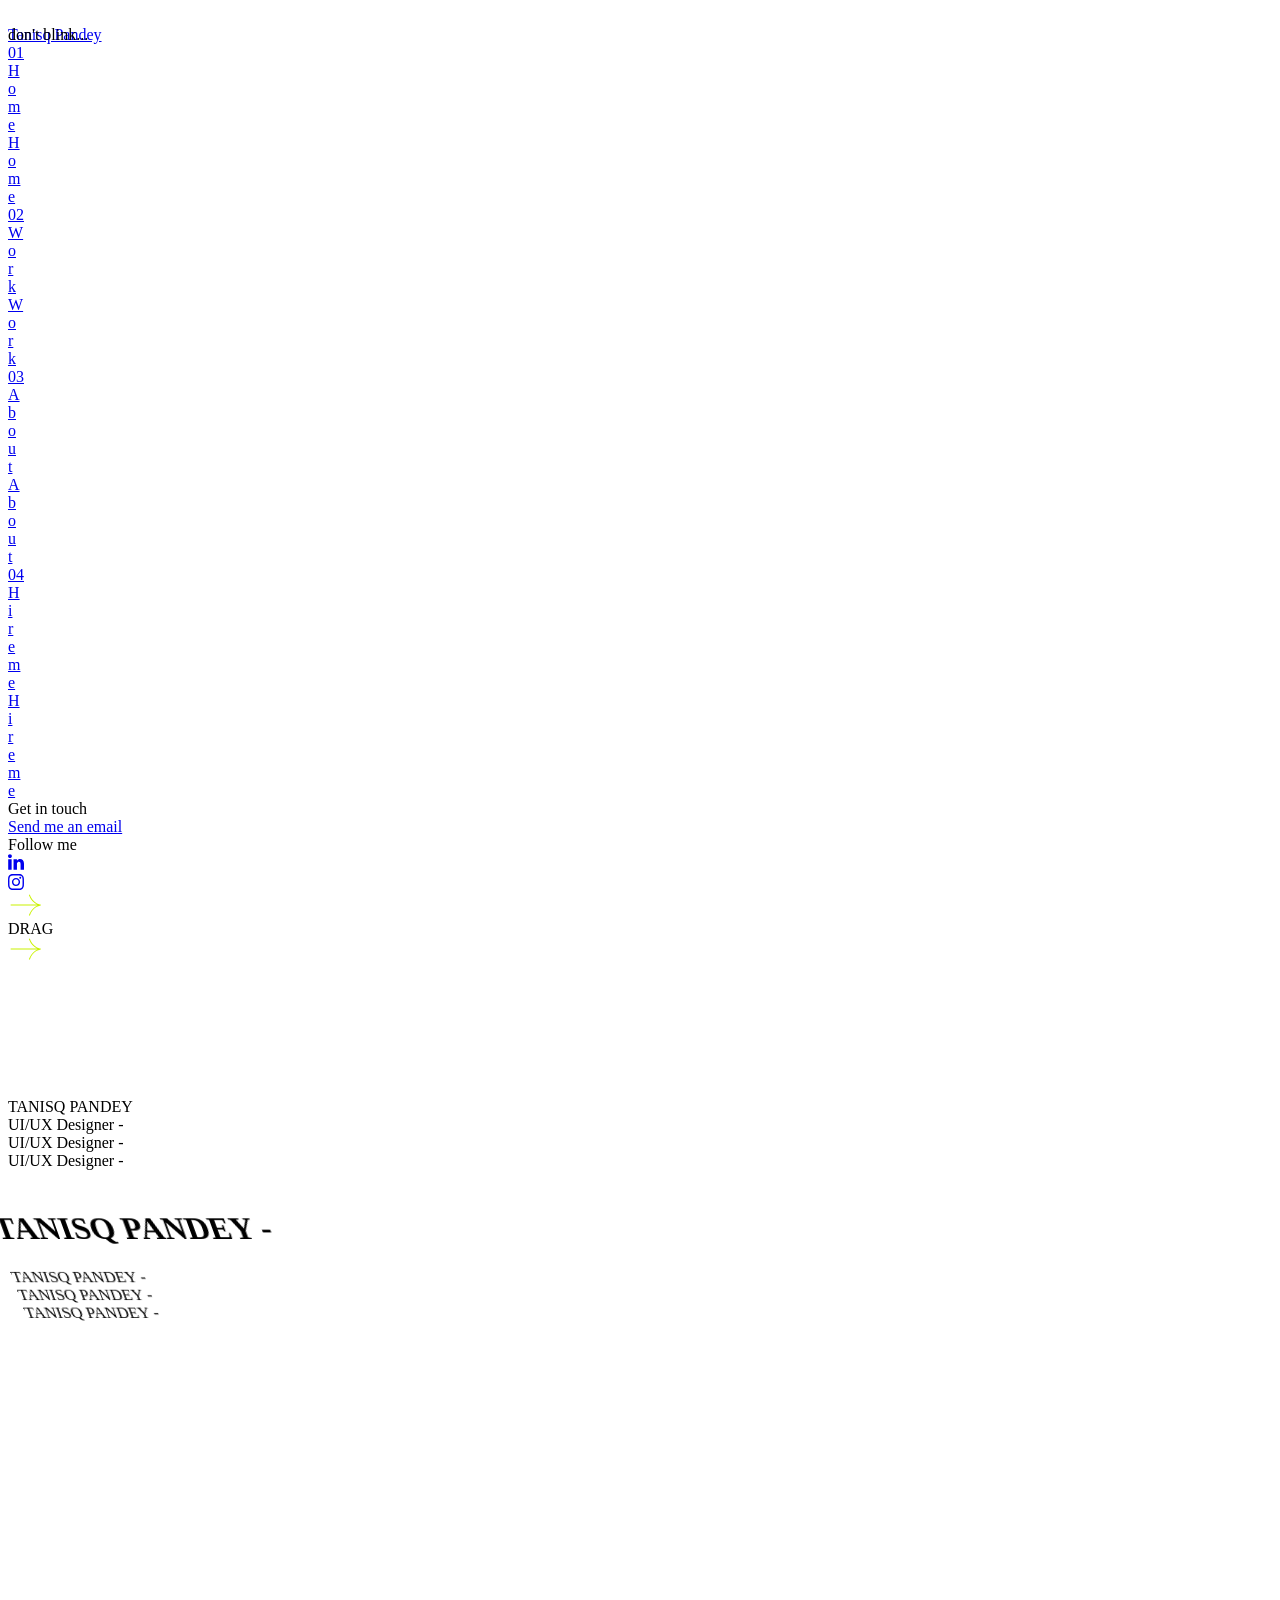
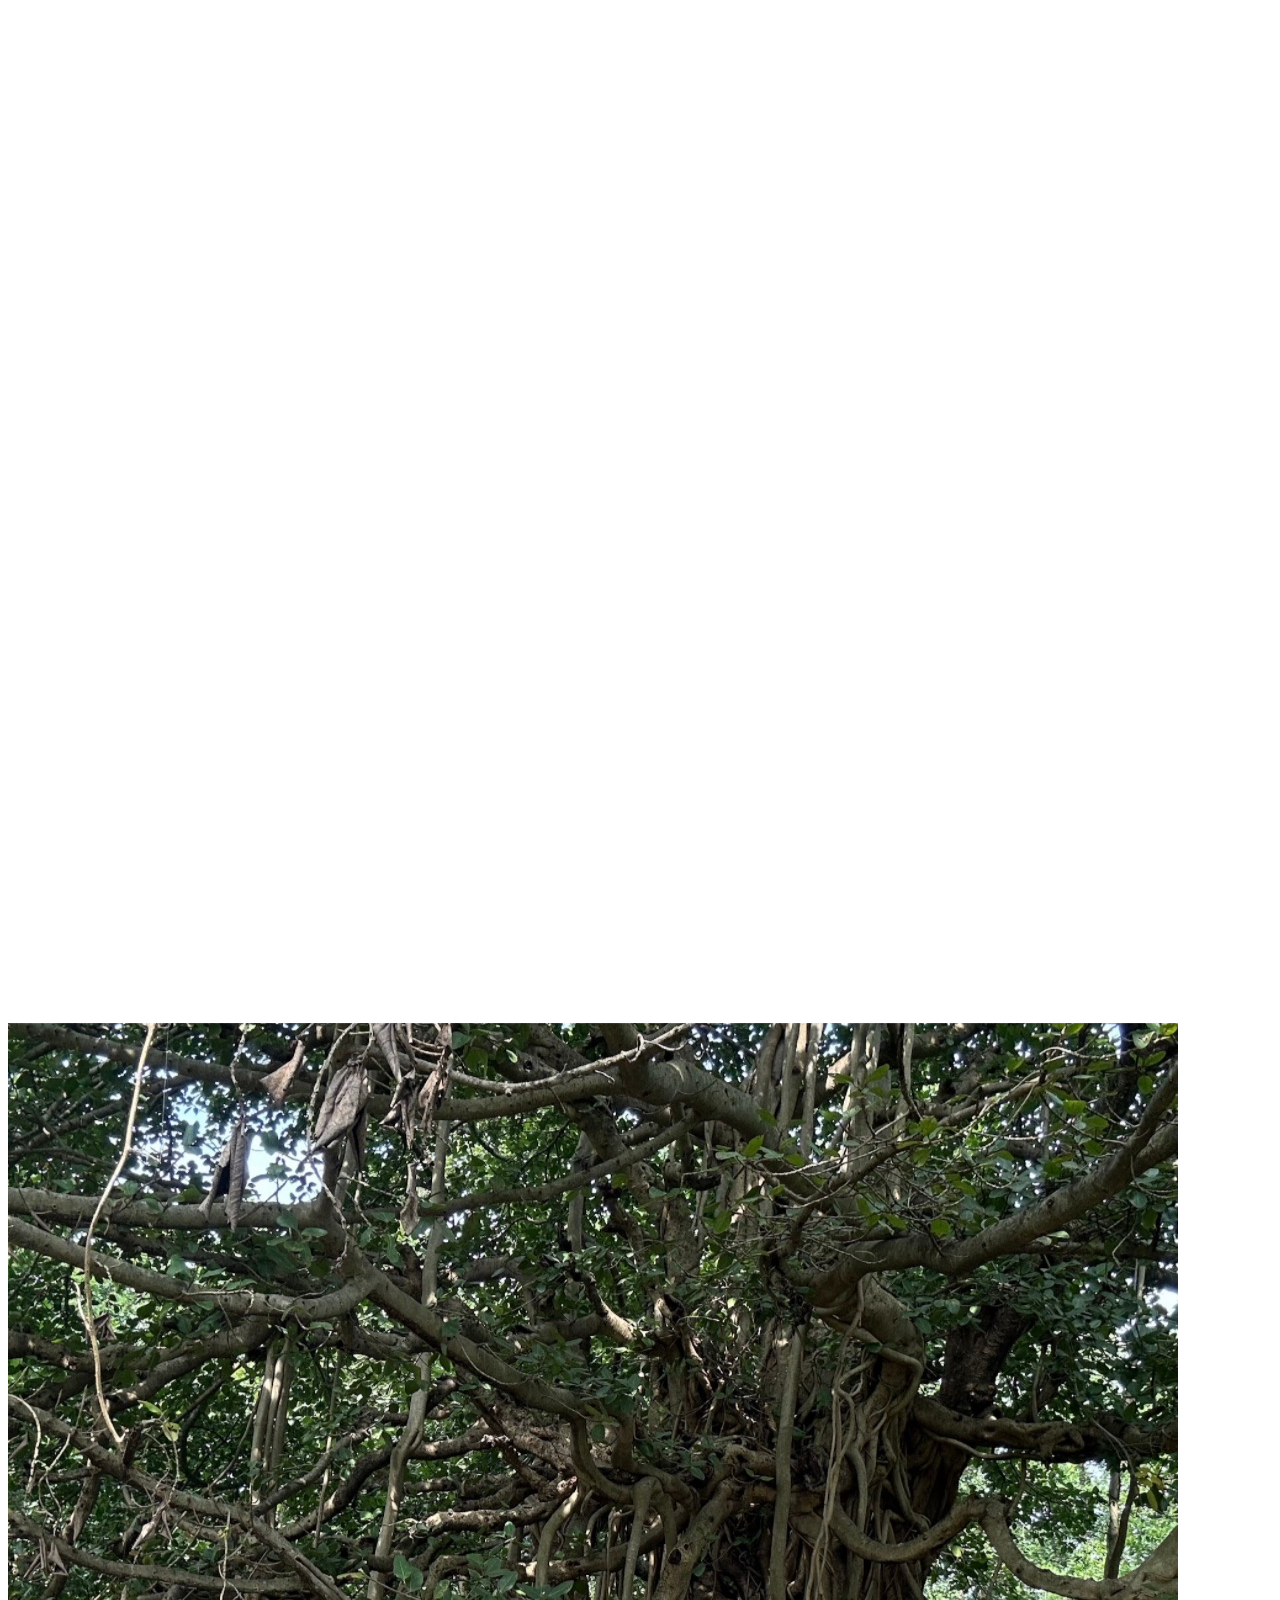
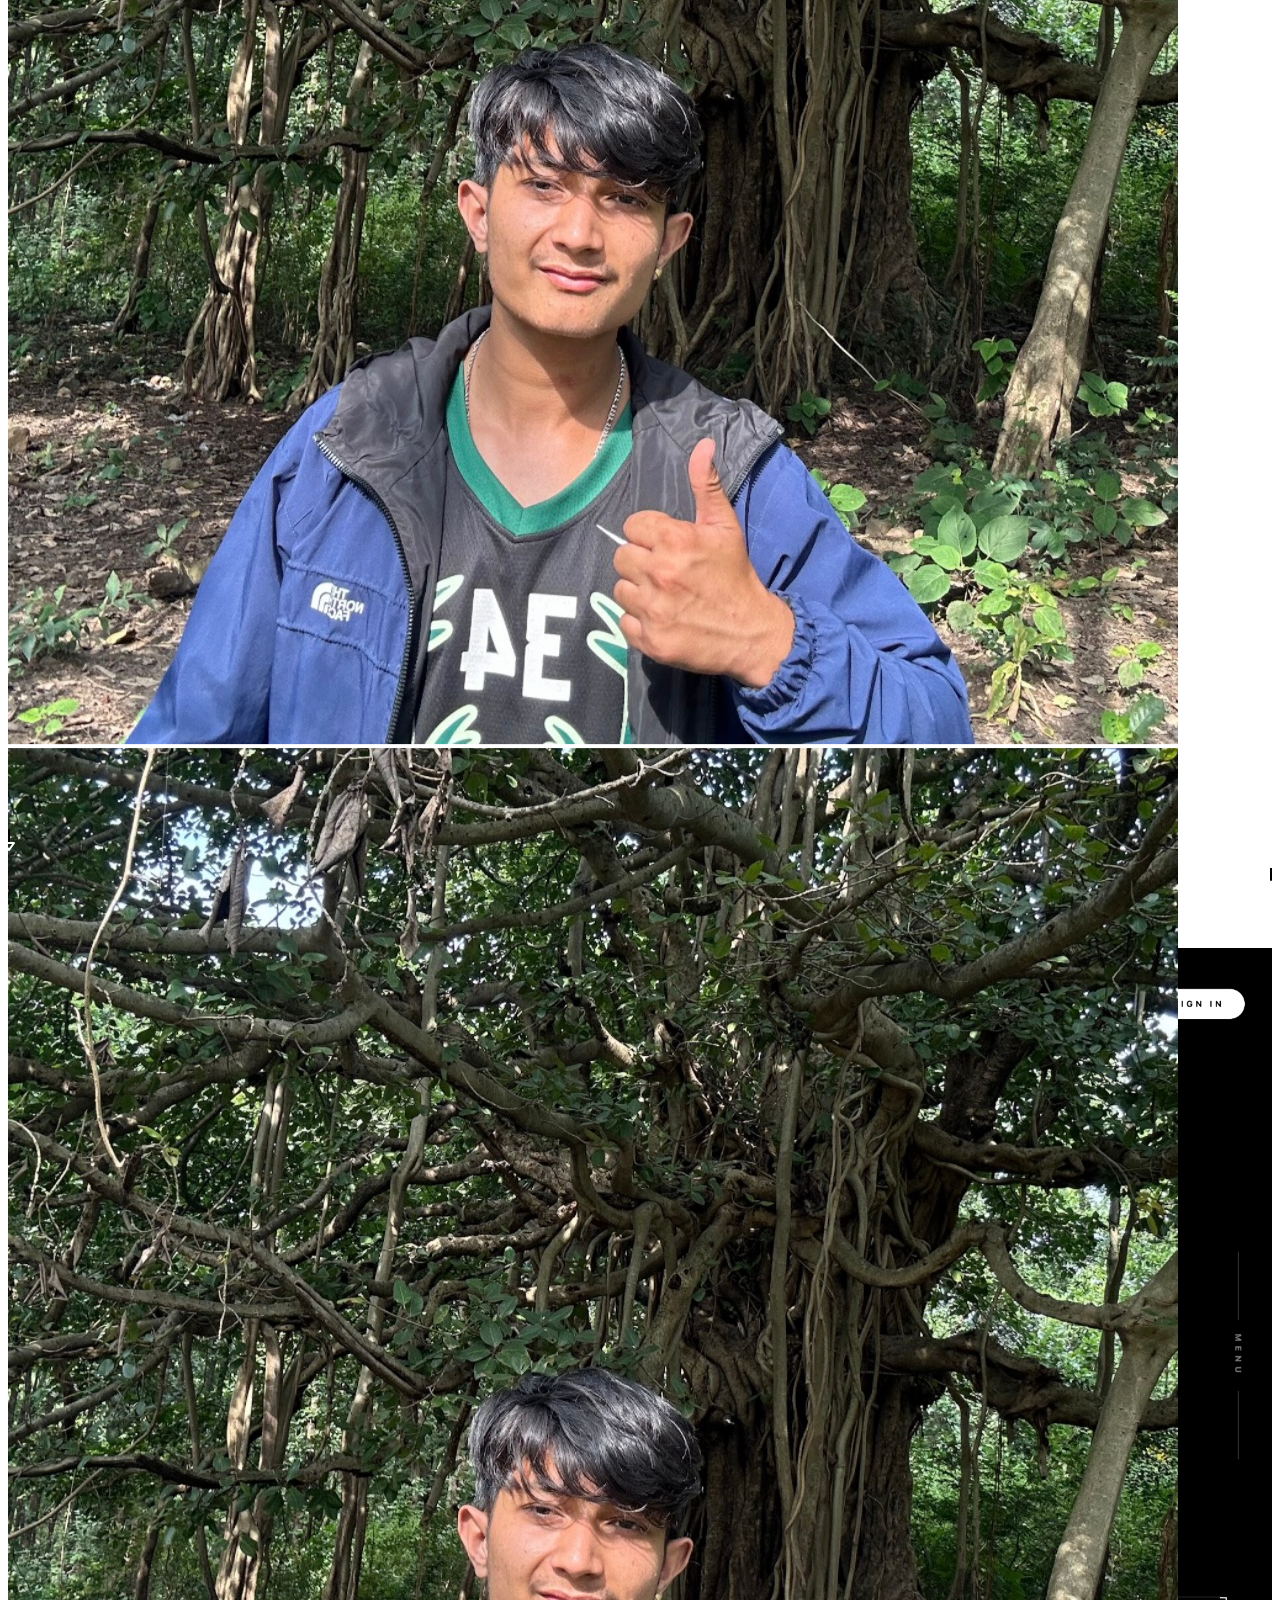
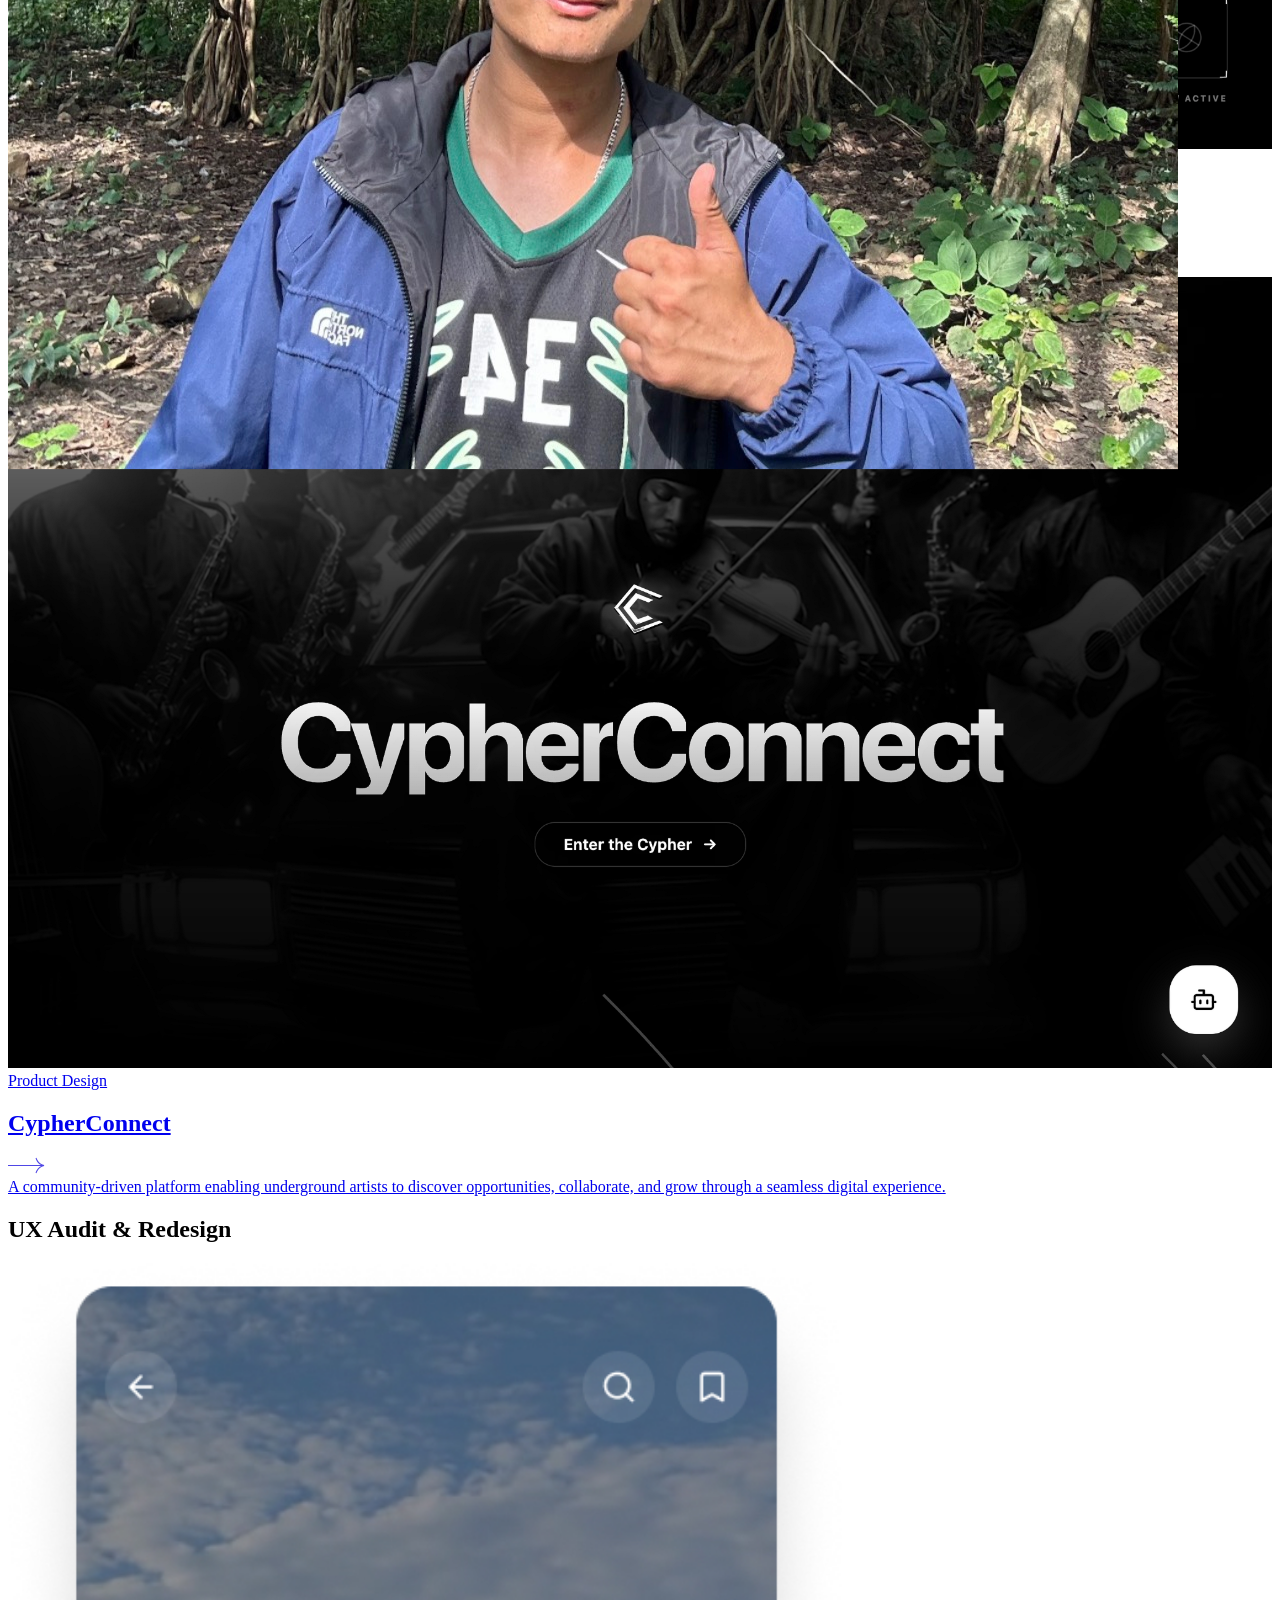
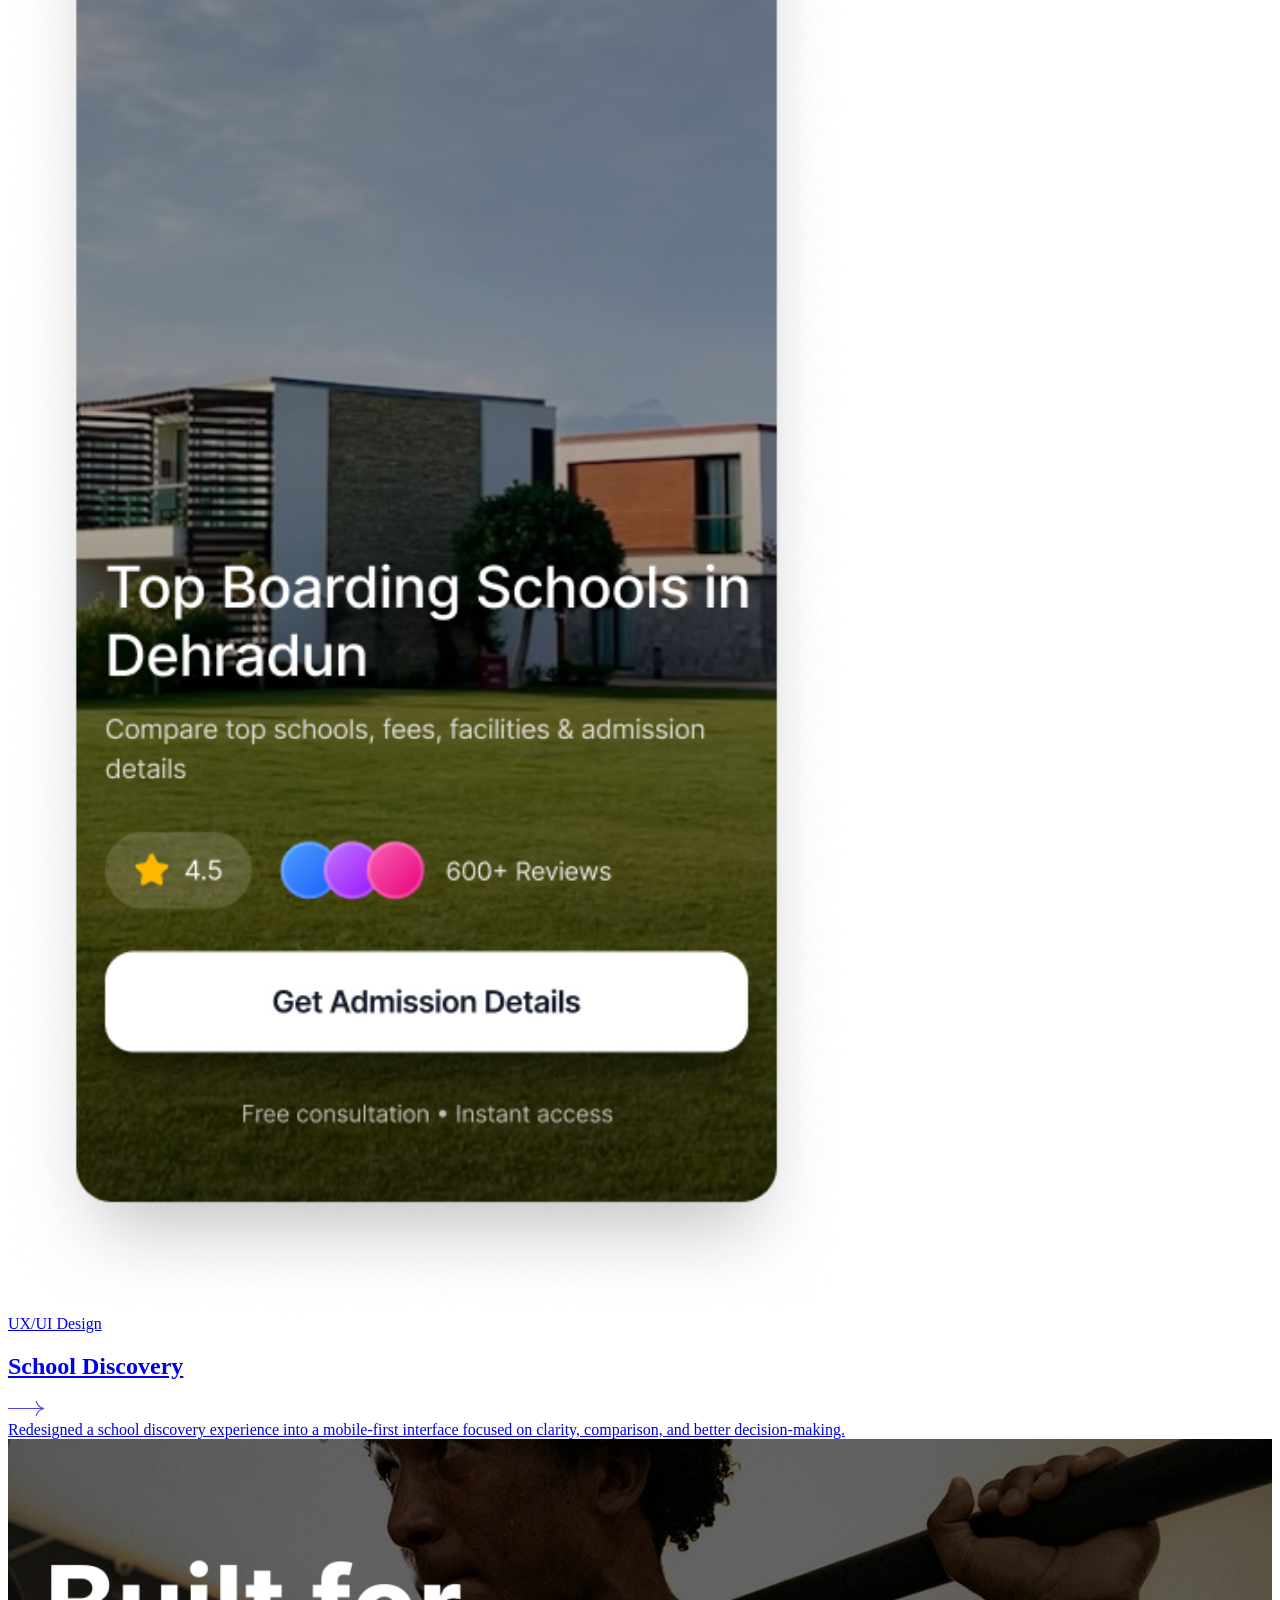
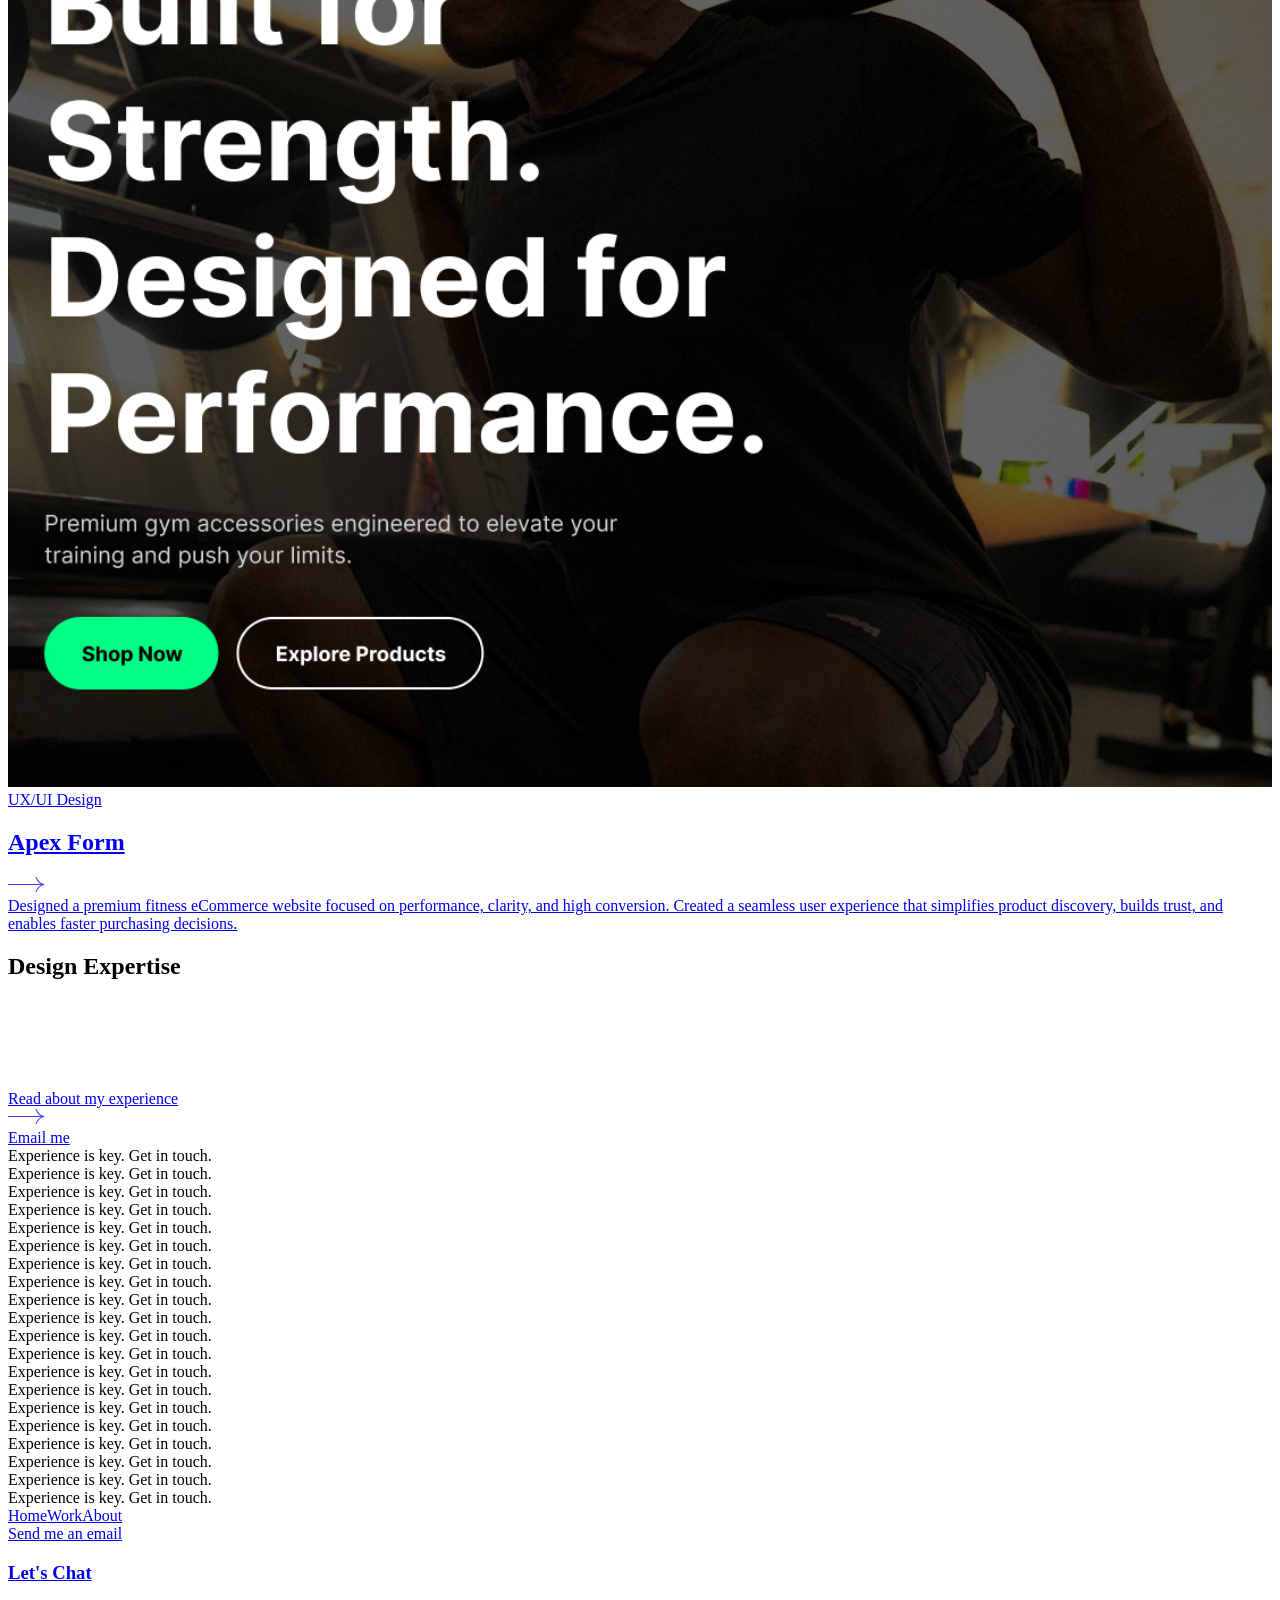
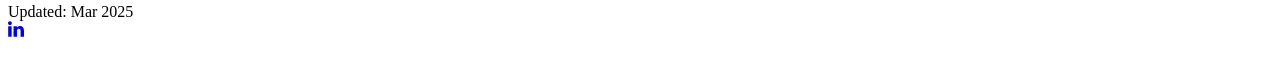
==== commit a436b33b: "Add Apex Form case study, refine School Discovery layout & images, and fix UX Audit Webflow interact" ====
--- a/index.html
+++ b/index.html
@@ -349,18 +349,18 @@
                 </div>
             </div>
         </section>
-        <section id="ux-audit" class="home-work">
-            <div class="project-wrapper">
+        <section data-w-id="7eb325eb-f5f8-3c8c-e160-7fa36104ef80" id="ux-audit" class="featured-section section-wrapper">
+            <div class="container-slider">
                 <div class="featured-header-container">
                     <h2 class="feat-head">UX Audit &amp; Redesign</h2>
                 </div>
                 <div class="slider-wrapper w-dyn-list">
-                    <div id="ux-slider-id" role="list" class="list w-dyn-items">
+                    <div id="ux-slider-id" data-w-id="7eb325eb-f5f8-3c8c-e160-7fa36104ef94" role="list" class="list w-dyn-items">
 
                         <div role="listitem" class="item w-dyn-item">
                             <a href="schooldiscovery.html" class="img-link w-inline-block">
                                 <div class="img-wrap">
-                                    <div class="filter"></div><img src="assets/images/discovery.png" alt="School Discovery" class="project-img" style="object-fit: cover; width: 100%; height: 100%; image-rendering: -webkit-optimize-contrast;"></div>
+                                    <div class="filter"></div><img src="assets/images/disco.jpg" alt="School Discovery" class="project-img" style="object-fit: contain; width: 100%; height: 100%; margin: 0 auto; display: block;"></div>
                                 <div class="card-title-arrow">
                                     <div class="text-block-5">UX/UI Design</div>
                                     <div class="div-block-73">
@@ -372,6 +372,24 @@
                                 </div>
                                 <div class="card-description">
                                     <div class="text-block-4">Redesigned a school discovery experience into a mobile-first interface focused on clarity, comparison, and better decision-making.</div>
+                                </div>
+                            </a>
+                        </div>
+                        <div role="listitem" class="item w-dyn-item">
+                            <a href="apexform.html" class="img-link w-inline-block">
+                                <div class="img-wrap">
+                                    <div class="filter"></div><img src="assets/images/apexview.jpg" alt="Apex Form" class="project-img" style="object-fit: cover; width: 100%; height: 100%; image-rendering: -webkit-optimize-contrast;"></div>
+                                <div class="card-title-arrow">
+                                    <div class="text-block-5">UX/UI Design</div>
+                                    <div class="div-block-73">
+                                        <h2 class="feat-card-title">Apex Form</h2>
+                                        <div class="arrow-cta w-embed"><svg width="37" height="17" viewBox="0 0 37 17" fill="none" xmlns="http://www.w3.org/2000/svg">
+<path fill-rule="evenodd" clip-rule="evenodd" d="M27.5377 1.1906L28.1347 2.63918C29.0998 4.98087 30.8573 6.86515 33.0501 8.0001L0 8.0001V9.0001L33.05 9.0001C30.8572 10.135 29.0998 12.0193 28.1347 14.361L27.5377 15.8096L28.4623 16.1906L29.0593 14.742C30.287 11.763 32.9311 9.60166 36.0948 8.99103V8.00915C32.9311 7.39852 30.287 5.23713 29.0593 2.25815L28.4623 0.80957L27.5377 1.1906Z" fill="#4F46E5"/>
+</svg></div>
+                                    </div>
+                                </div>
+                                <div class="card-description">
+                                    <div class="text-block-4">Designed a premium fitness eCommerce website focused on performance, clarity, and high conversion. Created a seamless user experience that simplifies product discovery, builds trust, and enables faster purchasing decisions.</div>
                                 </div>
                             </a>
                         </div>
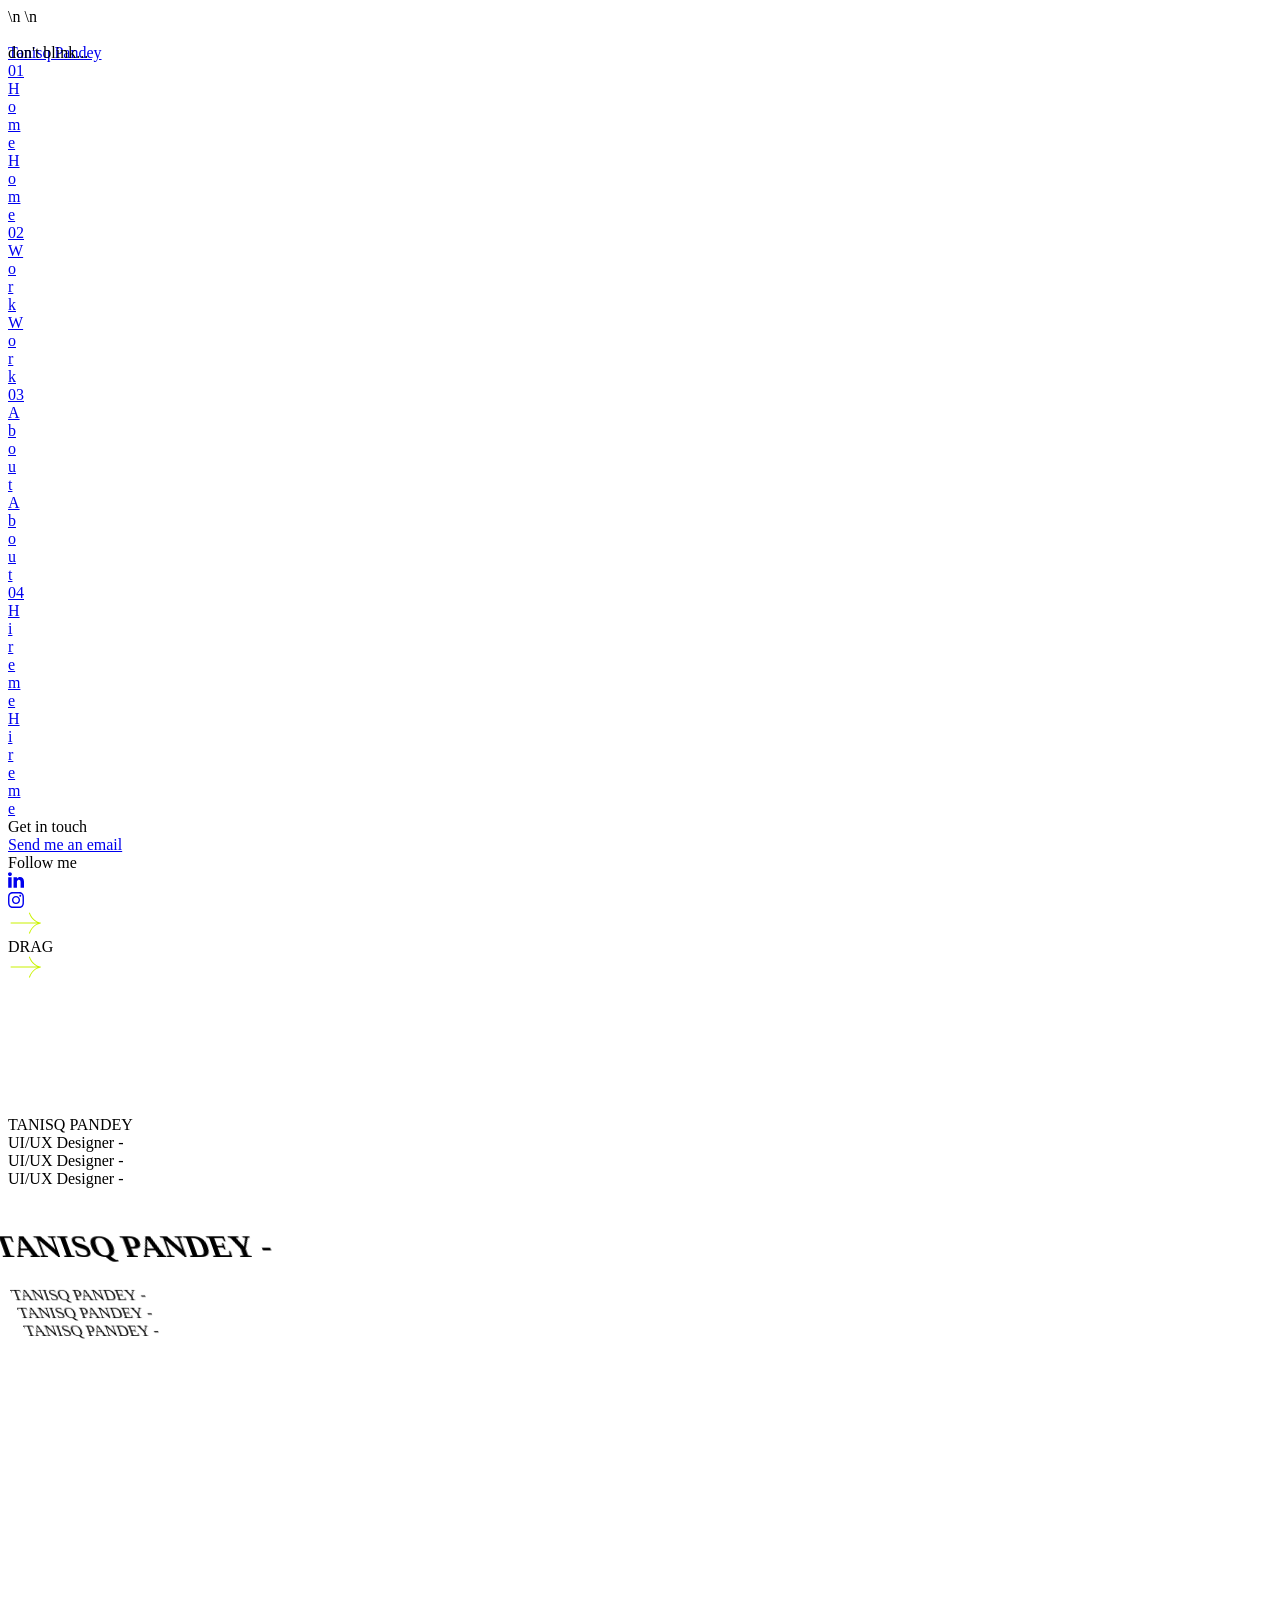
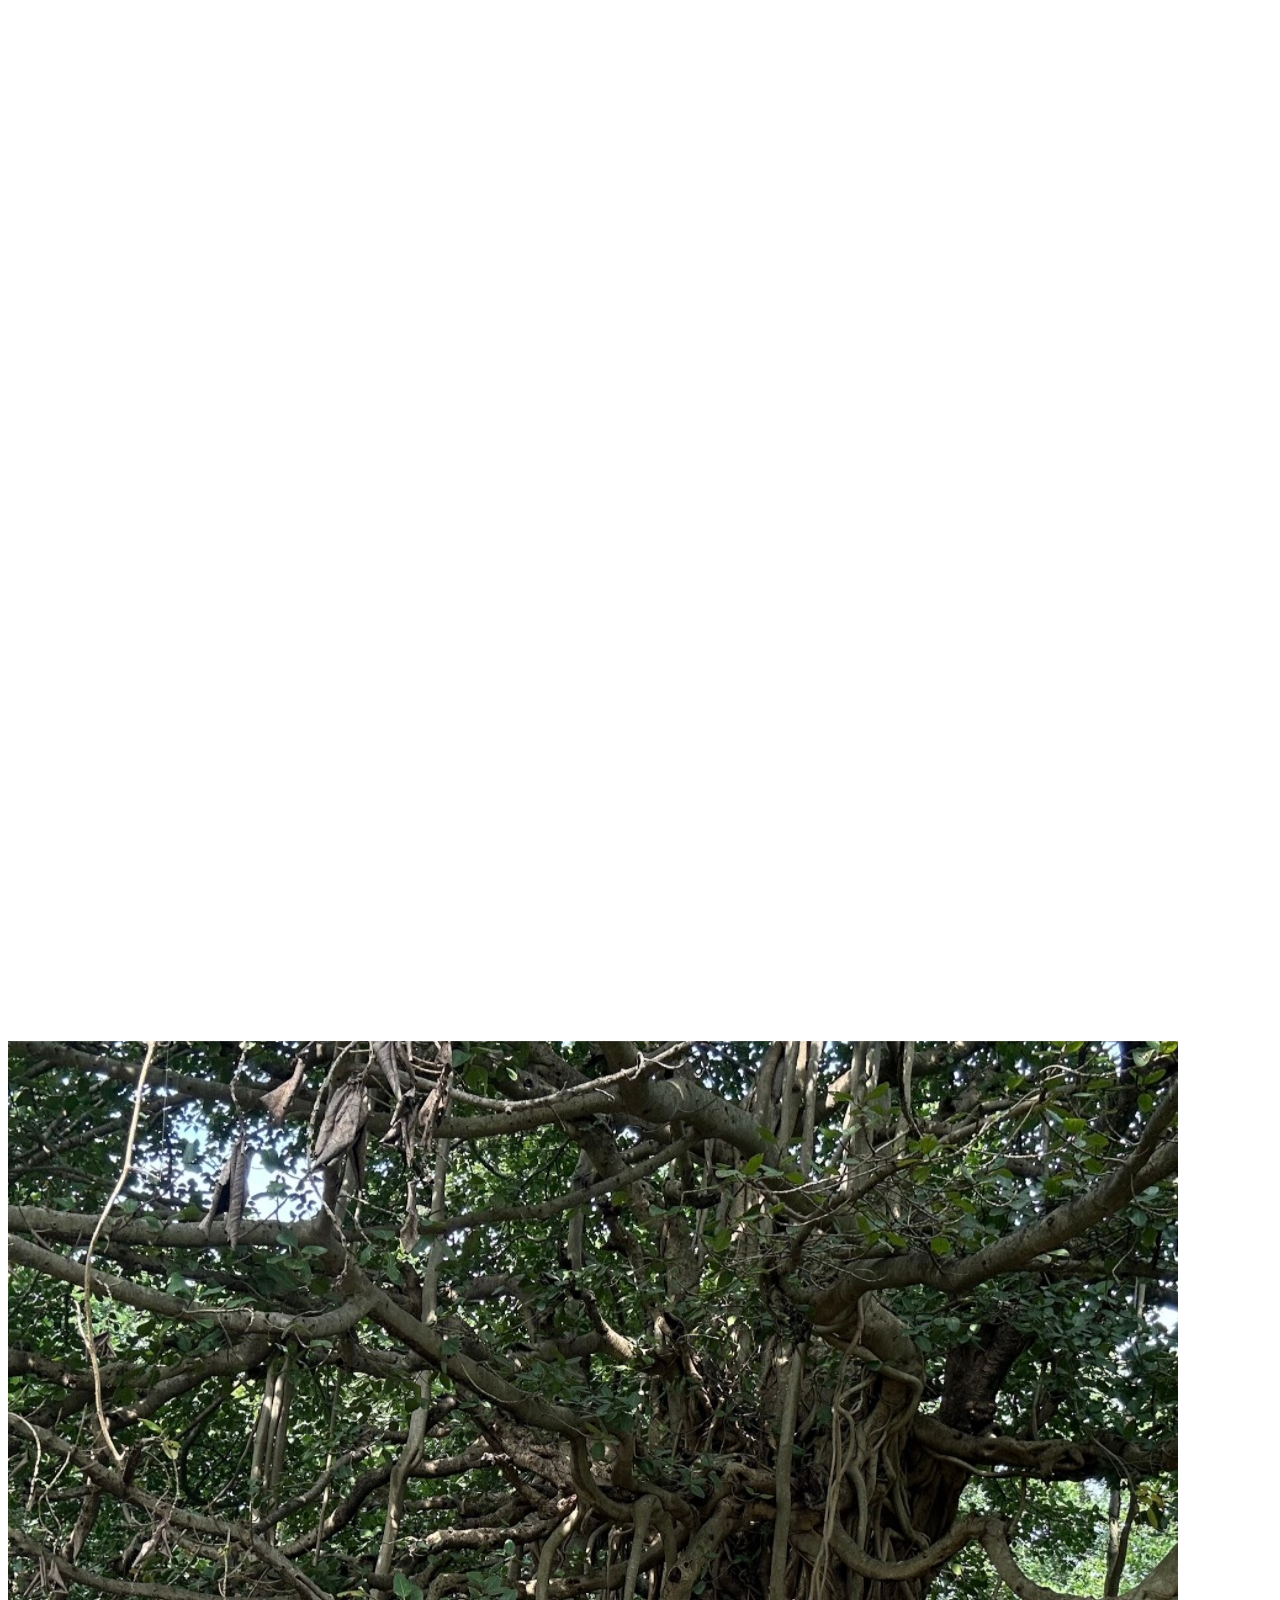
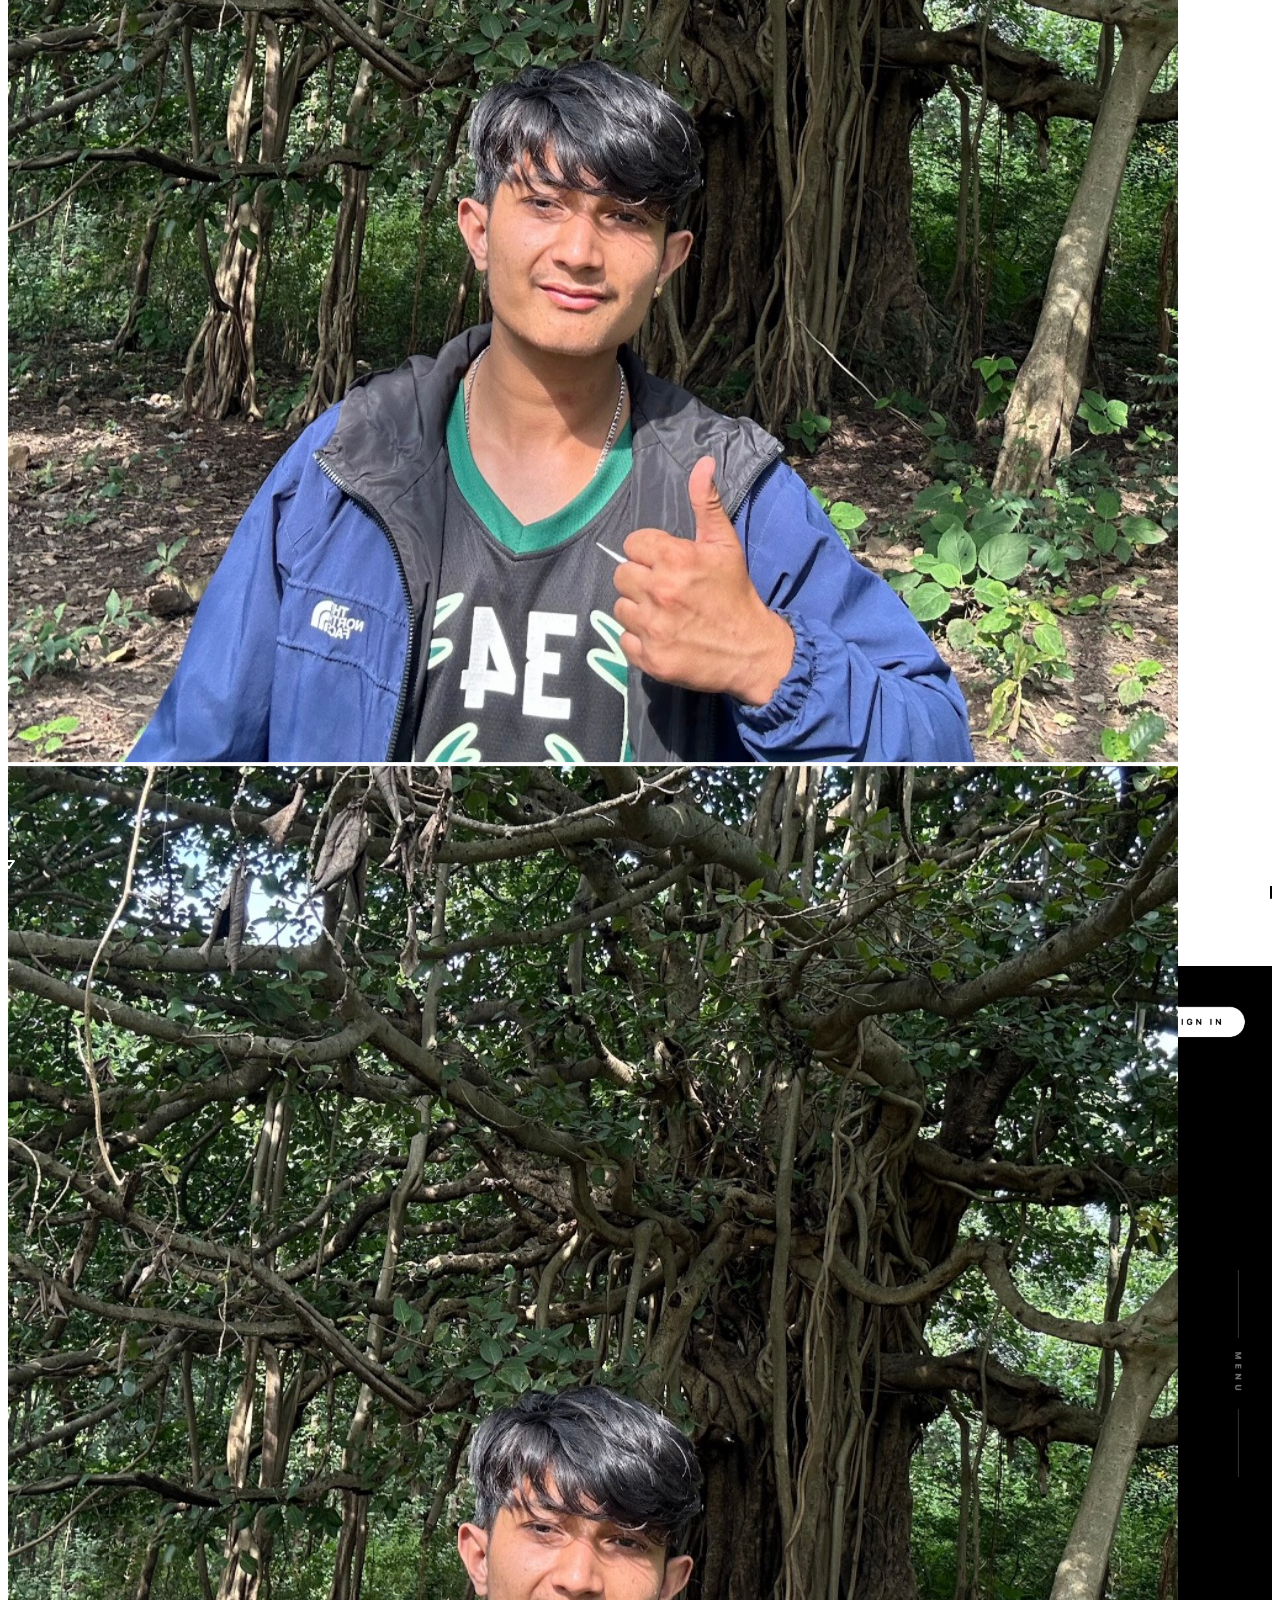
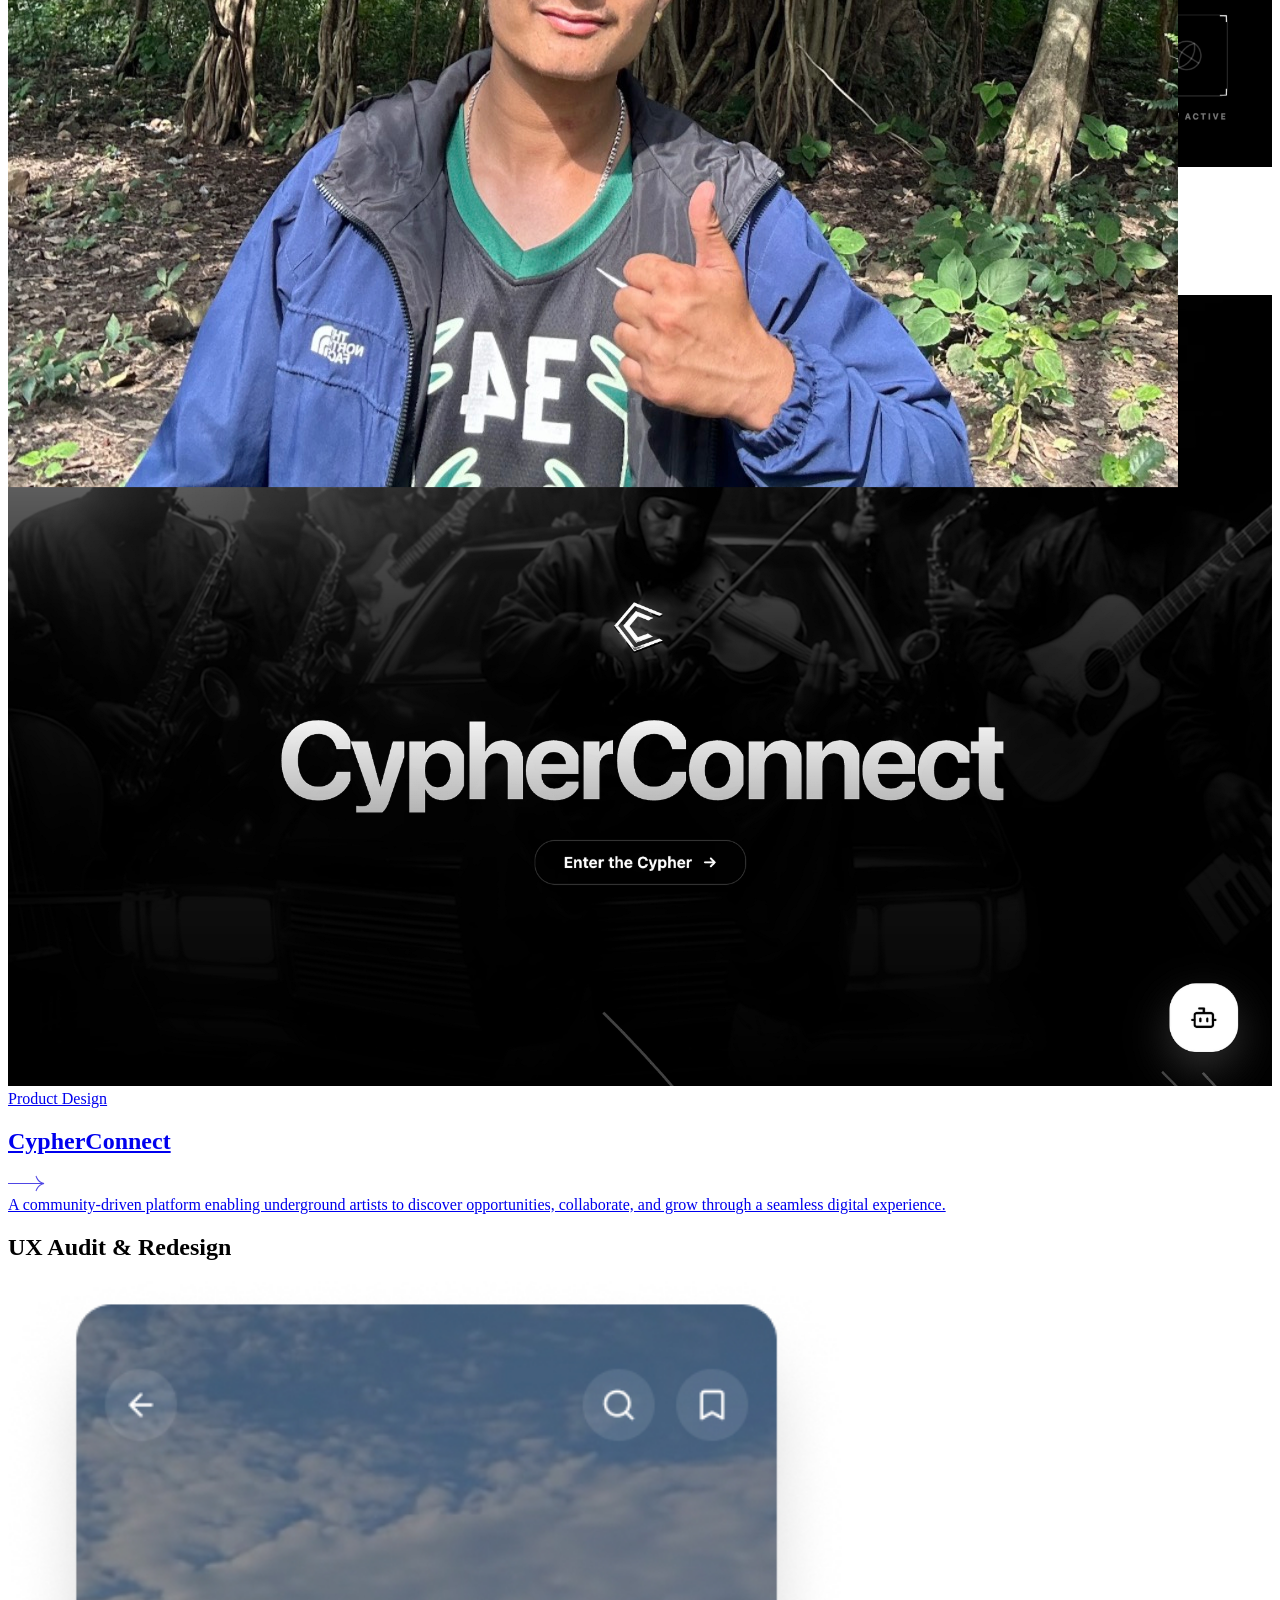
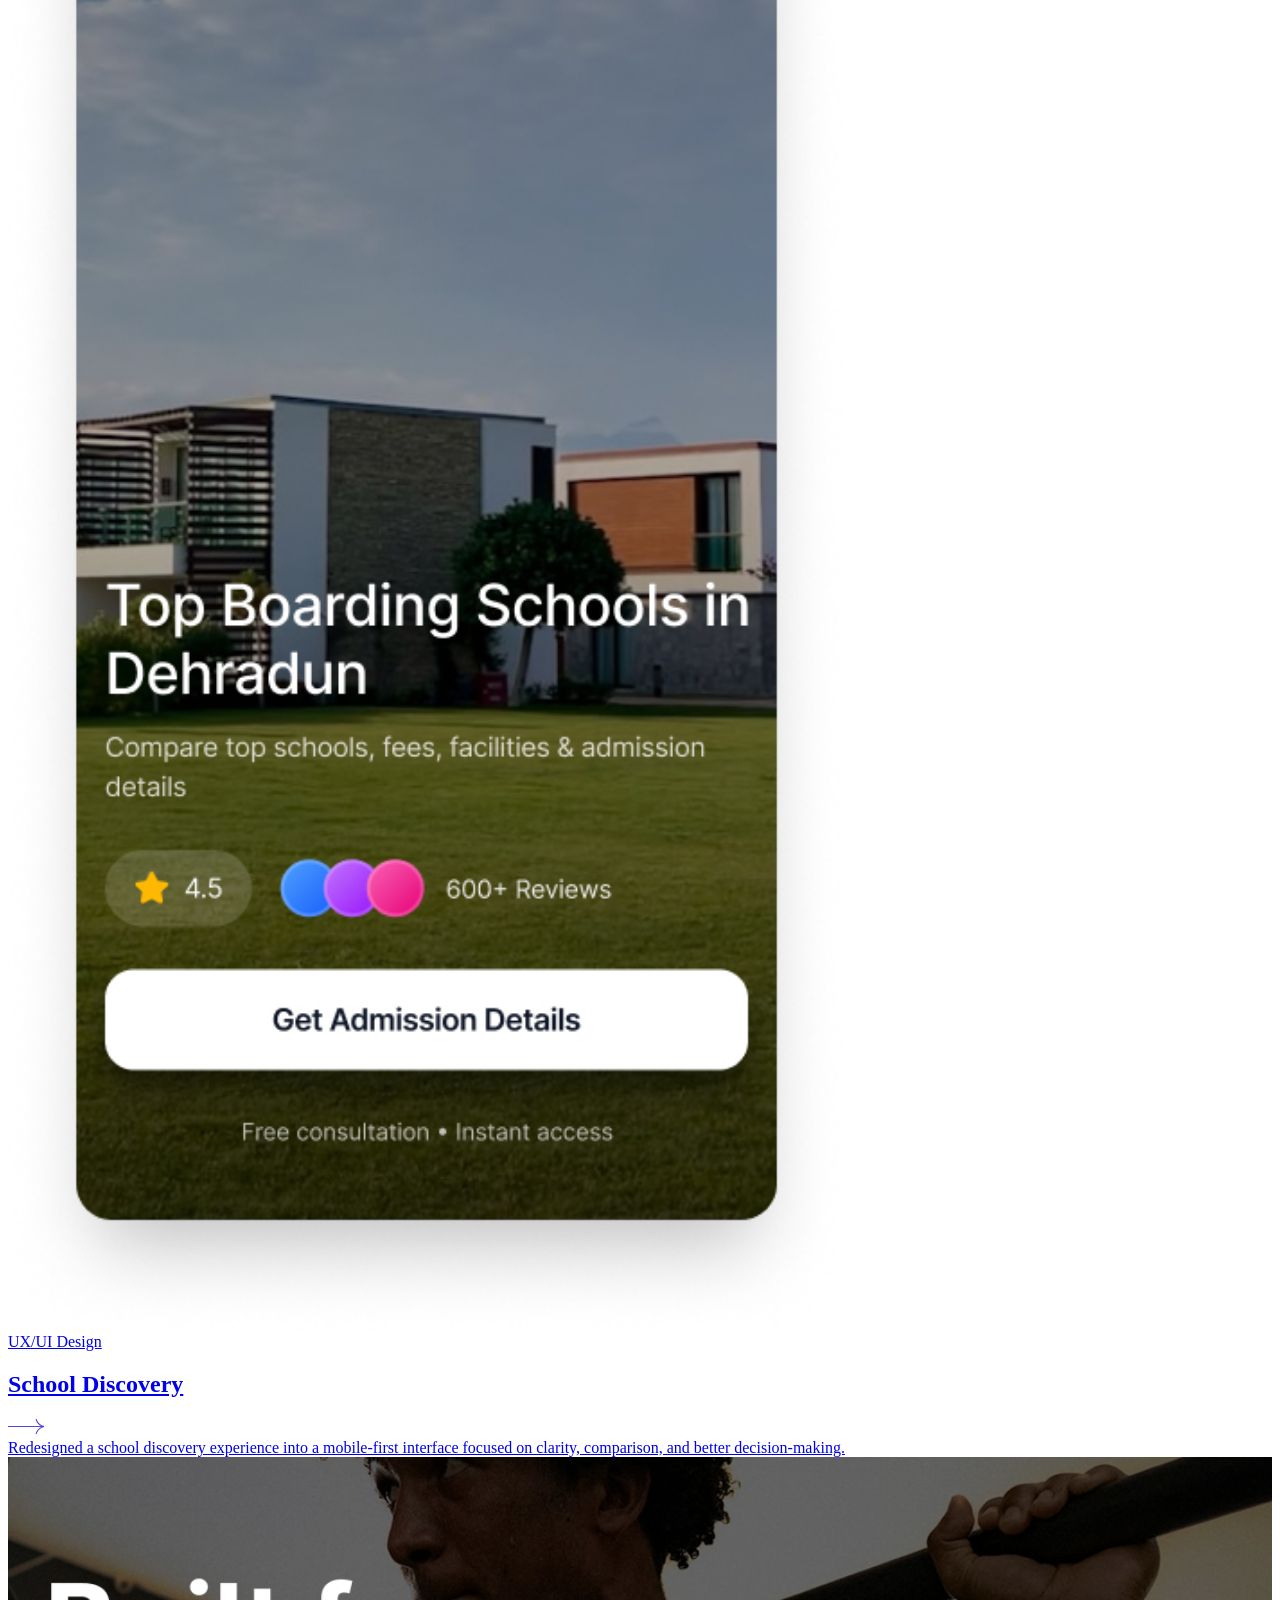
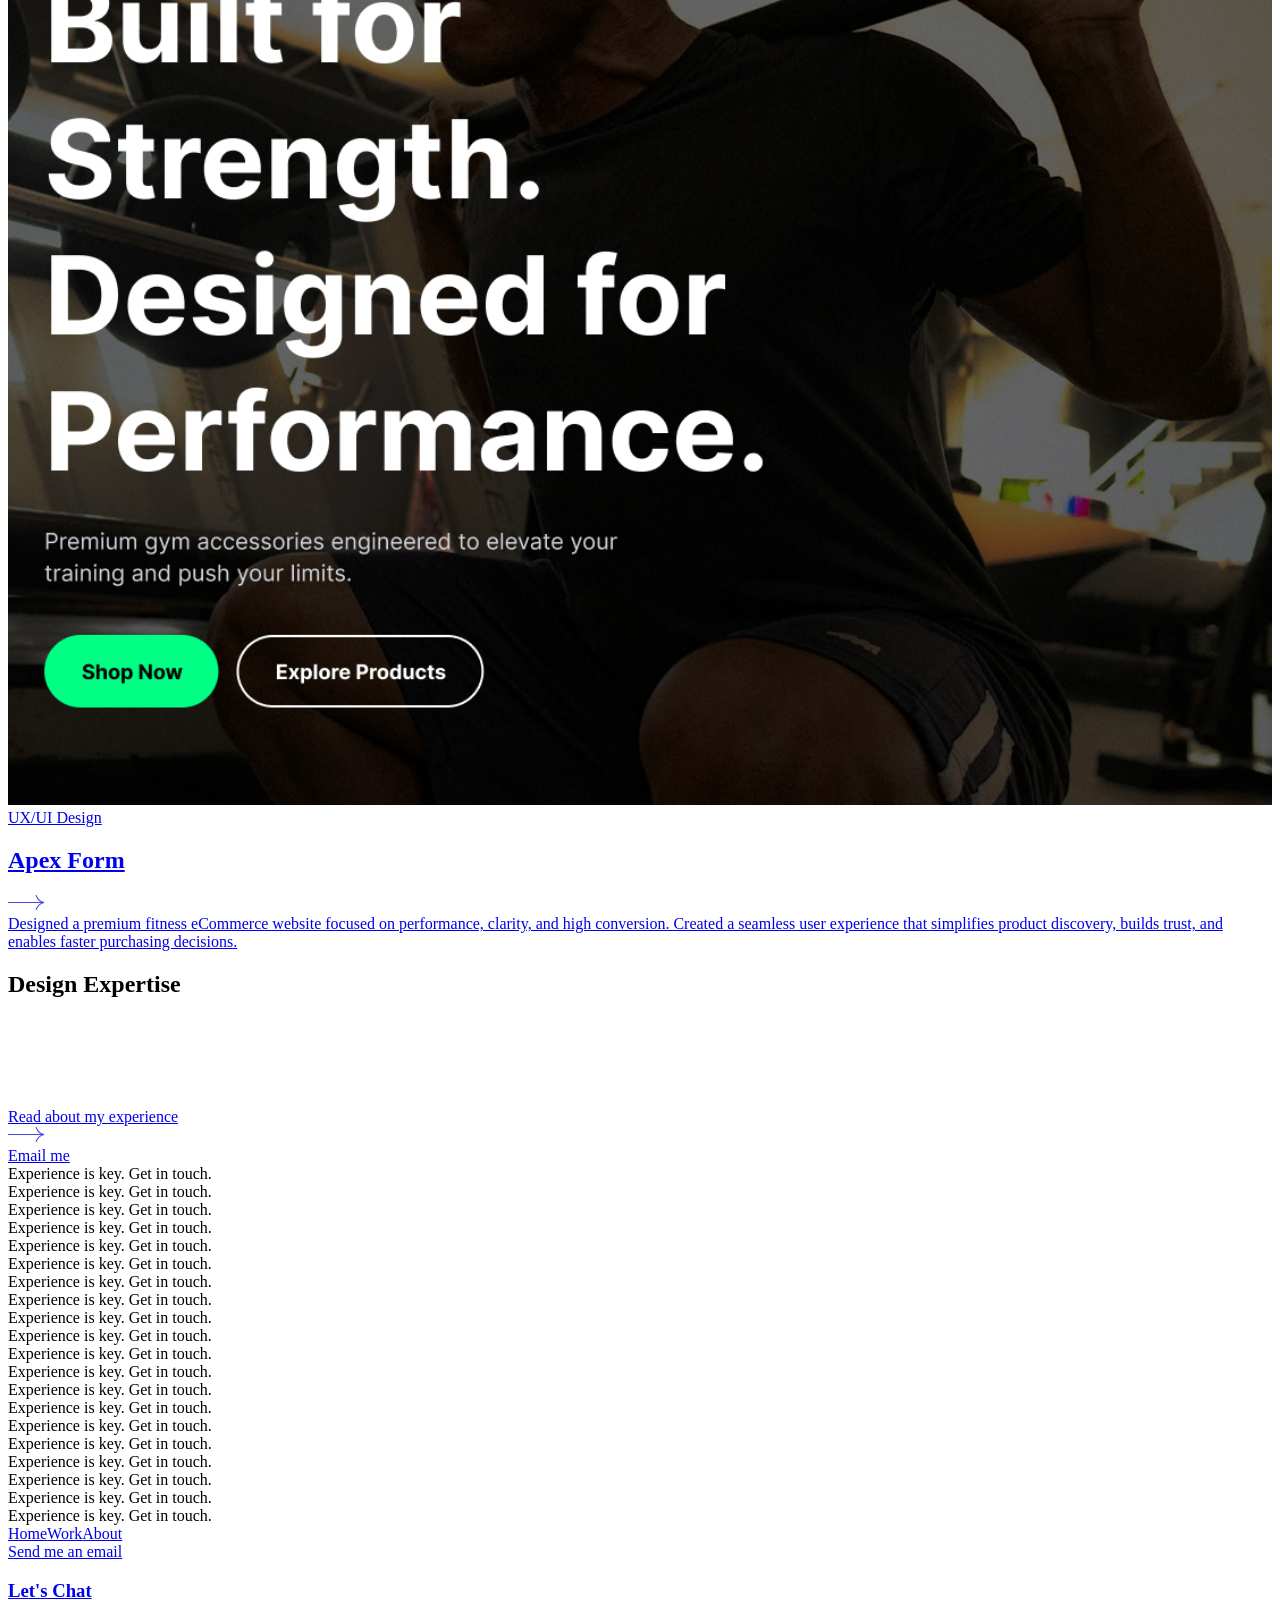
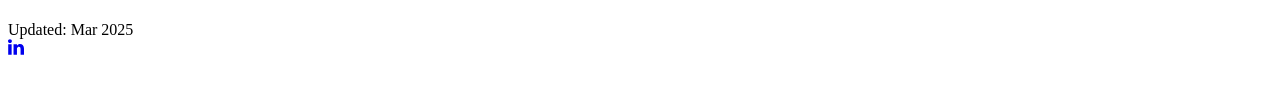
==== commit db2b85ca: "Fix final mobile responsiveness overlap bugs and placeholders" ====
--- a/index.html
+++ b/index.html
@@ -52,7 +52,7 @@
     <style>
         /* Restoring original slider styles */
     </style>
-</head>
+\n    <link rel="stylesheet" href="assets/css/mobile-fixes.css">\n</head>
 
 <body>
     <div style="display:flex" class="load-swipe">
--- a/assets/css/mobile-fixes.css
+++ b/assets/css/mobile-fixes.css
@@ -0,0 +1,111 @@
+/* Global Mobile & Tablet Fixes */
+@media screen and (max-width: 991px) {
+    /* Prevent aggressive horizontal scrolling */
+    html, body {
+        overflow-x: hidden !important;
+        width: 100% !important;
+        max-width: 100vw !important;
+    }
+
+    /* Wrap all main containers */
+    .w-container, 
+    .section-wrapper, 
+    .container-slider, 
+    .proj-copy-contain {
+        width: 100% !important;
+        max-width: 100vw !important;
+        padding-left: 5% !important;
+        padding-right: 5% !important;
+        box-sizing: border-box !important;
+    }
+
+    /* Fix typography scaling */
+    .feat-head, 
+    .home-headline, 
+    .h1-project-page,
+    .h1-about,
+    .proj-subhead {
+        font-size: clamp(32px, 8vw, 60px) !important;
+        line-height: 1.2 !important;
+        white-space: normal !important;
+        word-wrap: break-word !important;
+    }
+
+    /* Ensure flex blocks stack vertically */
+    .proj-col, 
+    .w-row, 
+    .columns, 
+    .home-desc,
+    .featured-header-container {
+        display: flex !important;
+        flex-direction: column !important;
+        width: 100% !important;
+    }
+
+    .w-col {
+        width: 100% !important;
+    }
+
+    /* Fix image scaling */
+    img, .img-cover, .project-img {
+        max-width: 100% !important;
+        height: auto !important;
+        object-fit: cover;
+    }
+
+    /* Sliders and case study lists should fit the screen */
+    .list.w-dyn-items {
+        width: 100% !important;
+    }
+
+    .item.w-dyn-item {
+        width: 100% !important;
+    }
+
+    .img-track {
+        opacity: 0.3 !important;
+        z-index: -1 !important;
+        pointer-events: none !important;
+        mix-blend-mode: overlay;
+    }
+    
+    .about-headline-wrap {
+        position: relative !important;
+        z-index: 10 !important;
+    }
+
+    /* Navbar fixes */
+    .nav {
+        width: 100% !important;
+    }
+    .menu-button {
+        display: block !important;
+        position: relative !important;
+        right: 0px !important;
+    }
+}
+
+@media screen and (max-width: 767px) {
+    /* Tighter adjustments for small phones */
+    .feat-head, 
+    .home-headline, 
+    .h1-project-page,
+    .h1-about {
+        font-size: clamp(28px, 10vw, 40px) !important;
+    }
+    
+    .proj-copy-contain {
+        padding-left: 20px !important;
+        padding-right: 20px !important;
+    }
+    
+    .custom-mockup-grid {
+        grid-template-columns: 1fr !important;
+        padding: 0 !important;
+    }
+
+    .img-wrap {
+        height: auto !important;
+        min-height: 250px !important;
+    }
+}
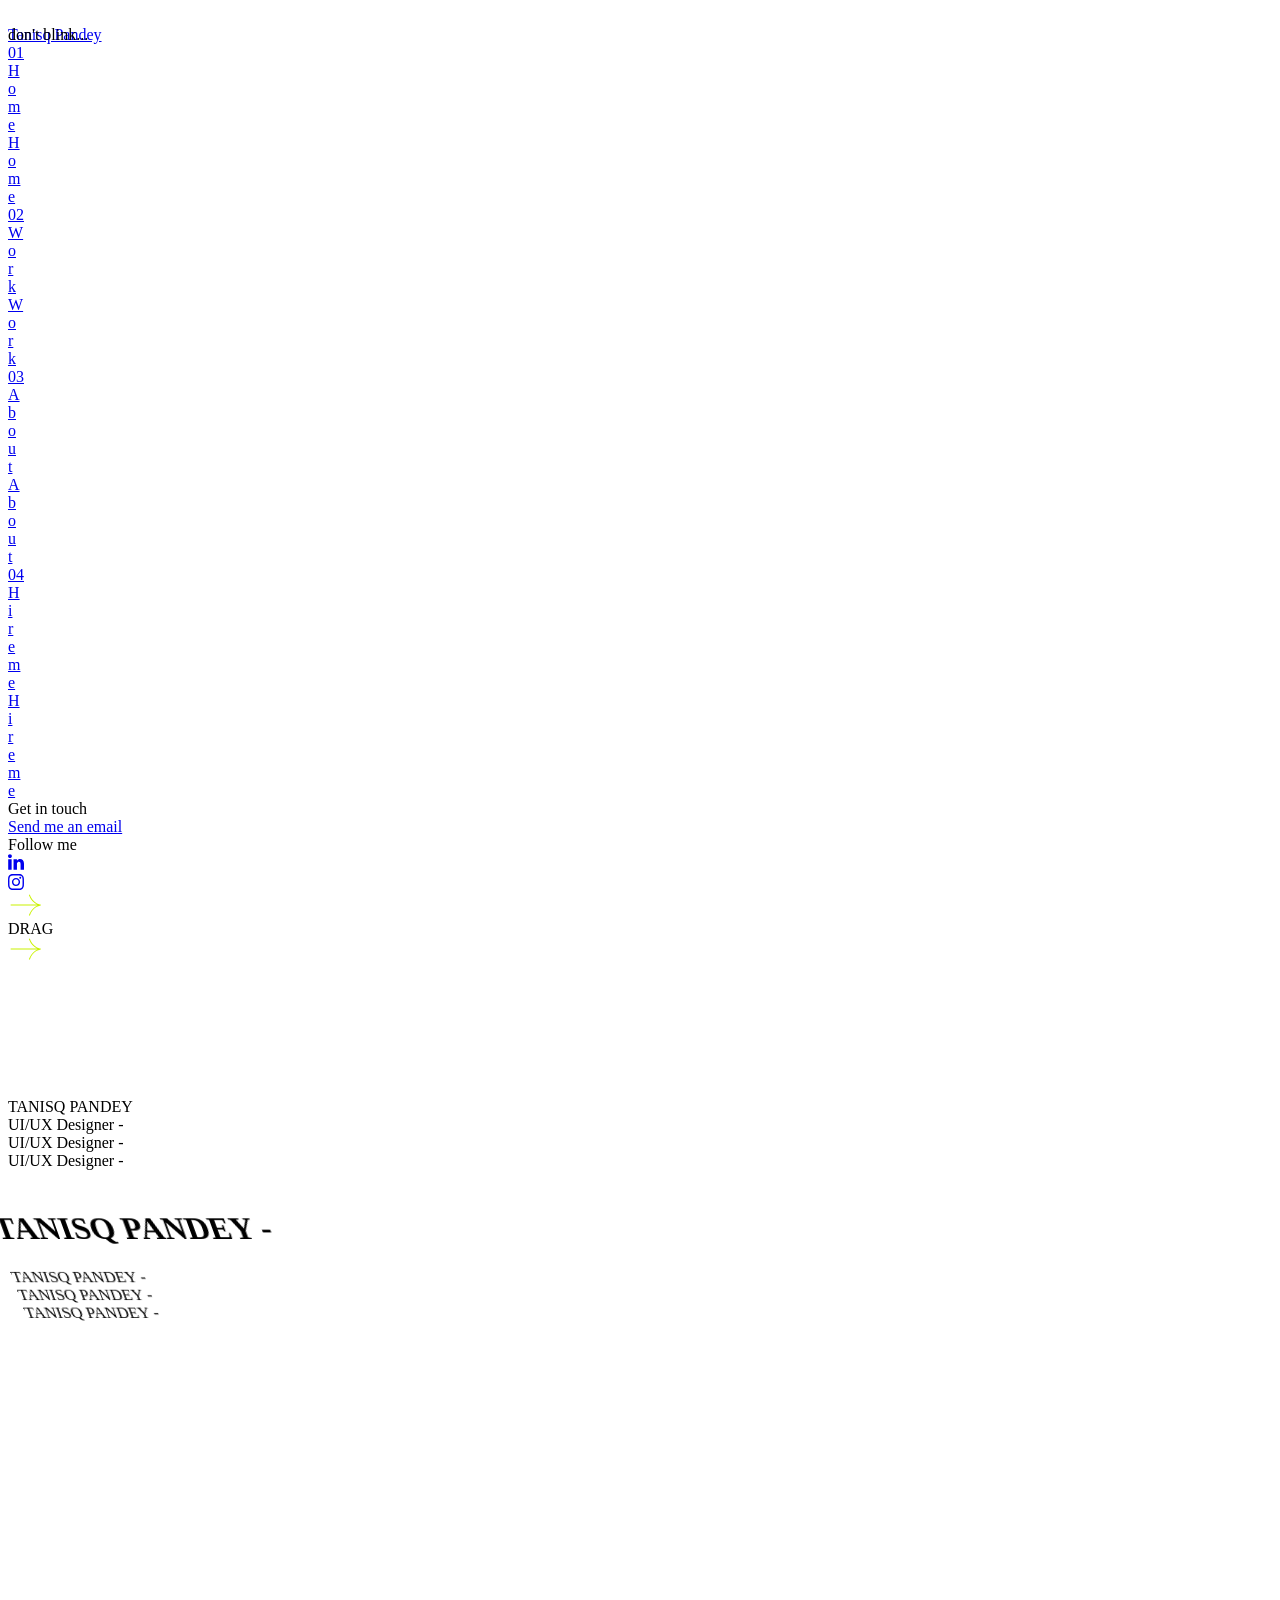
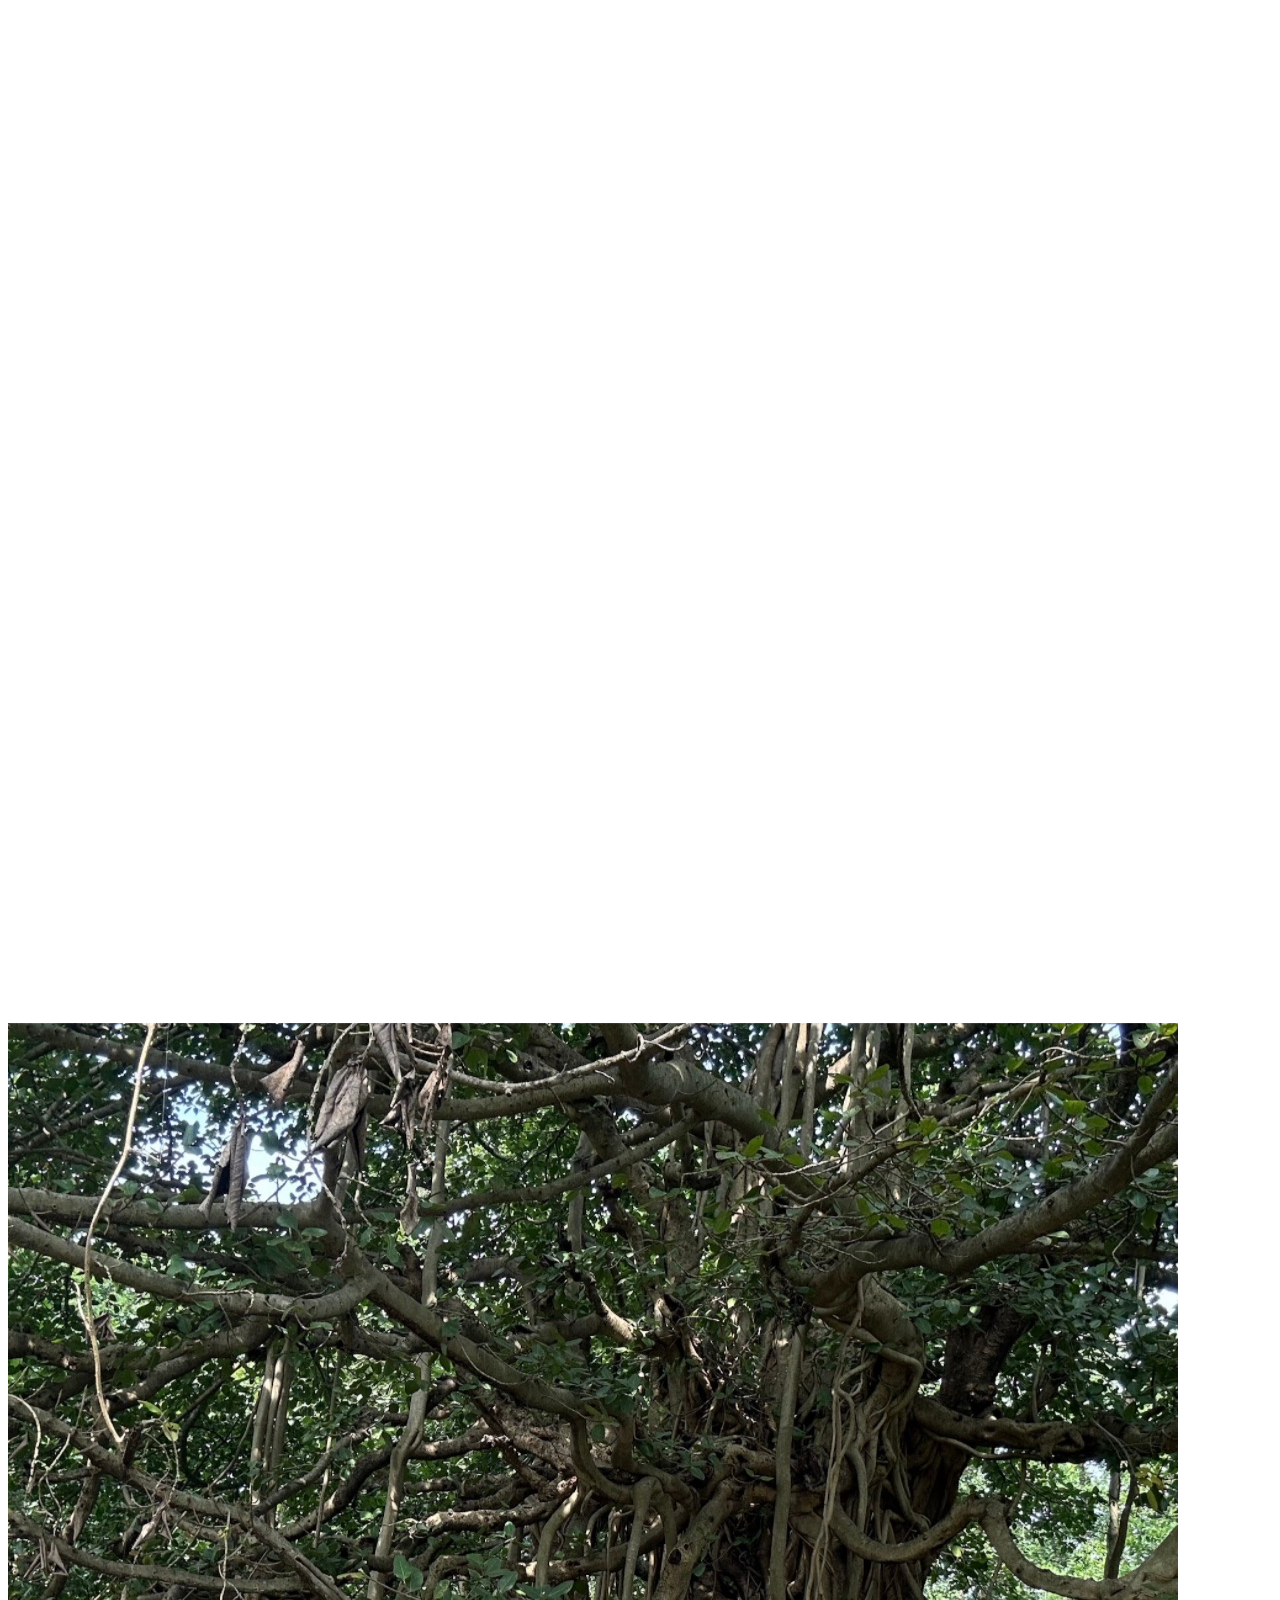
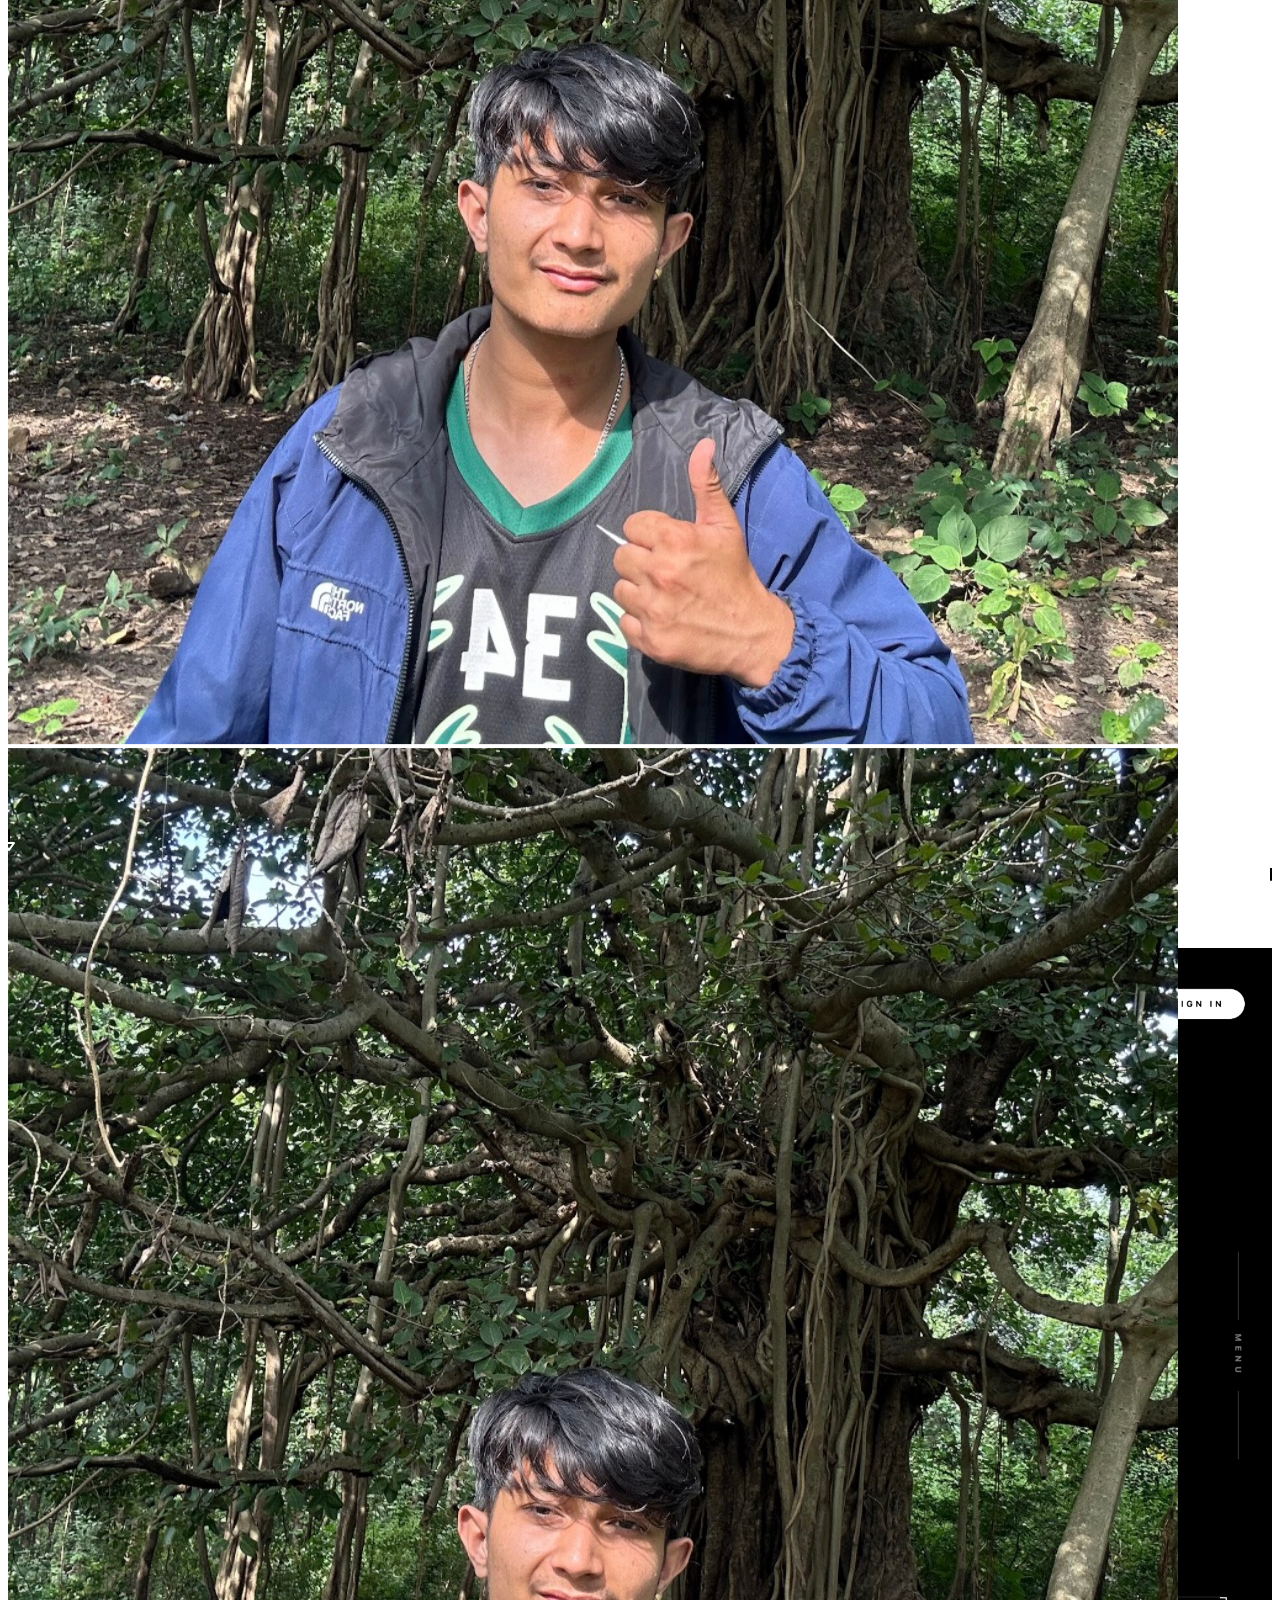
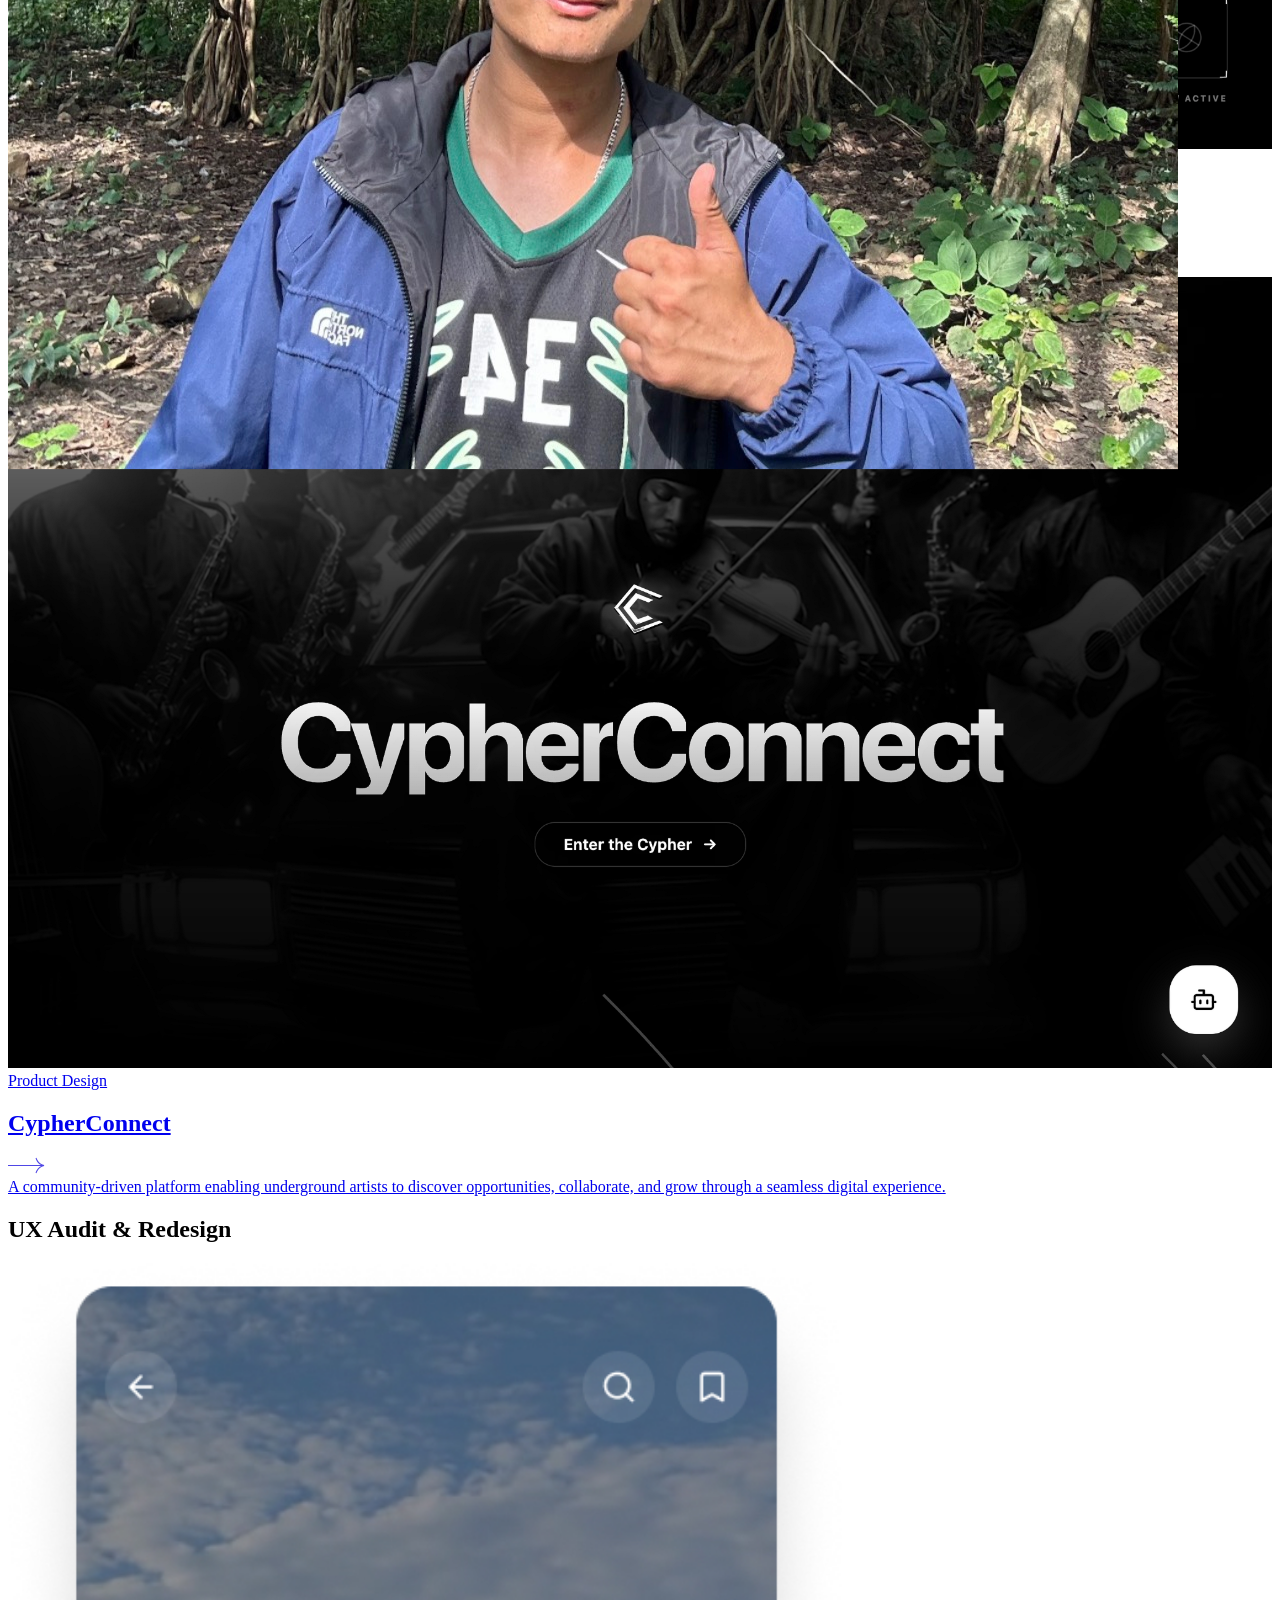
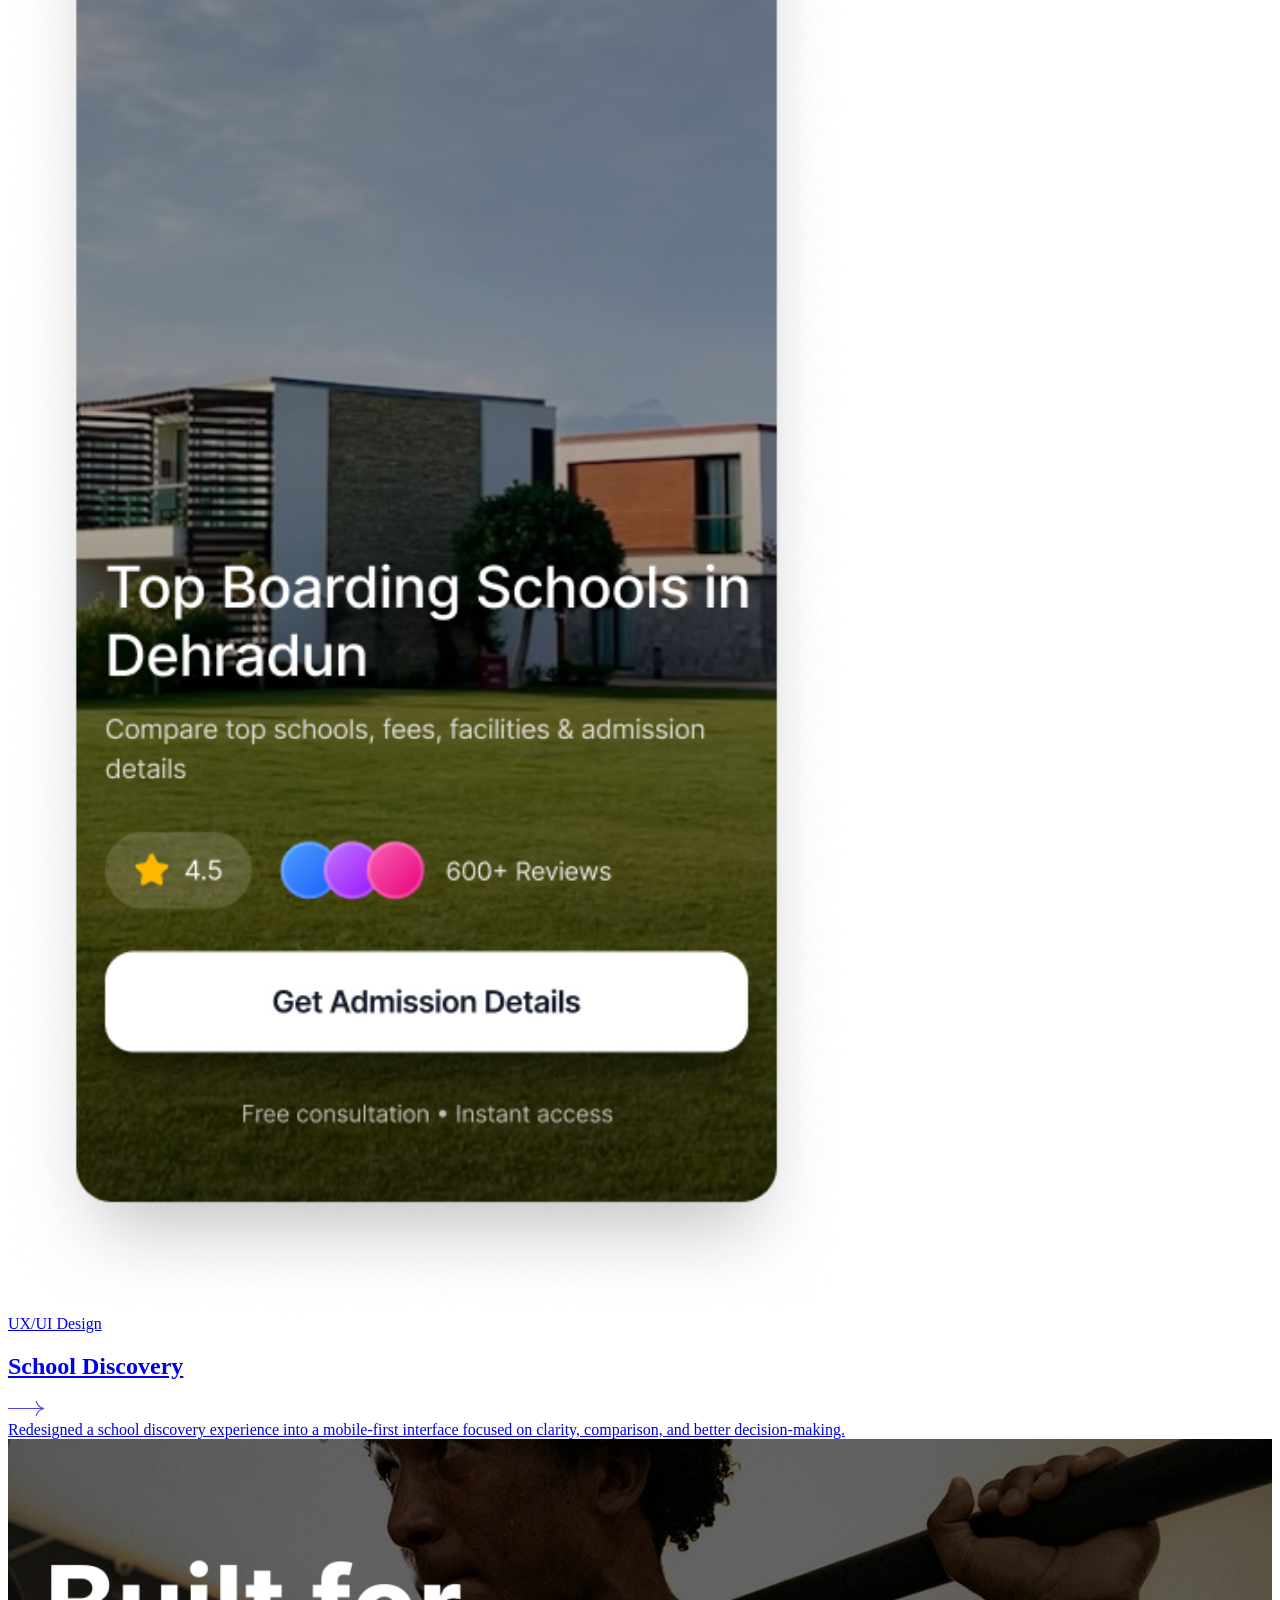
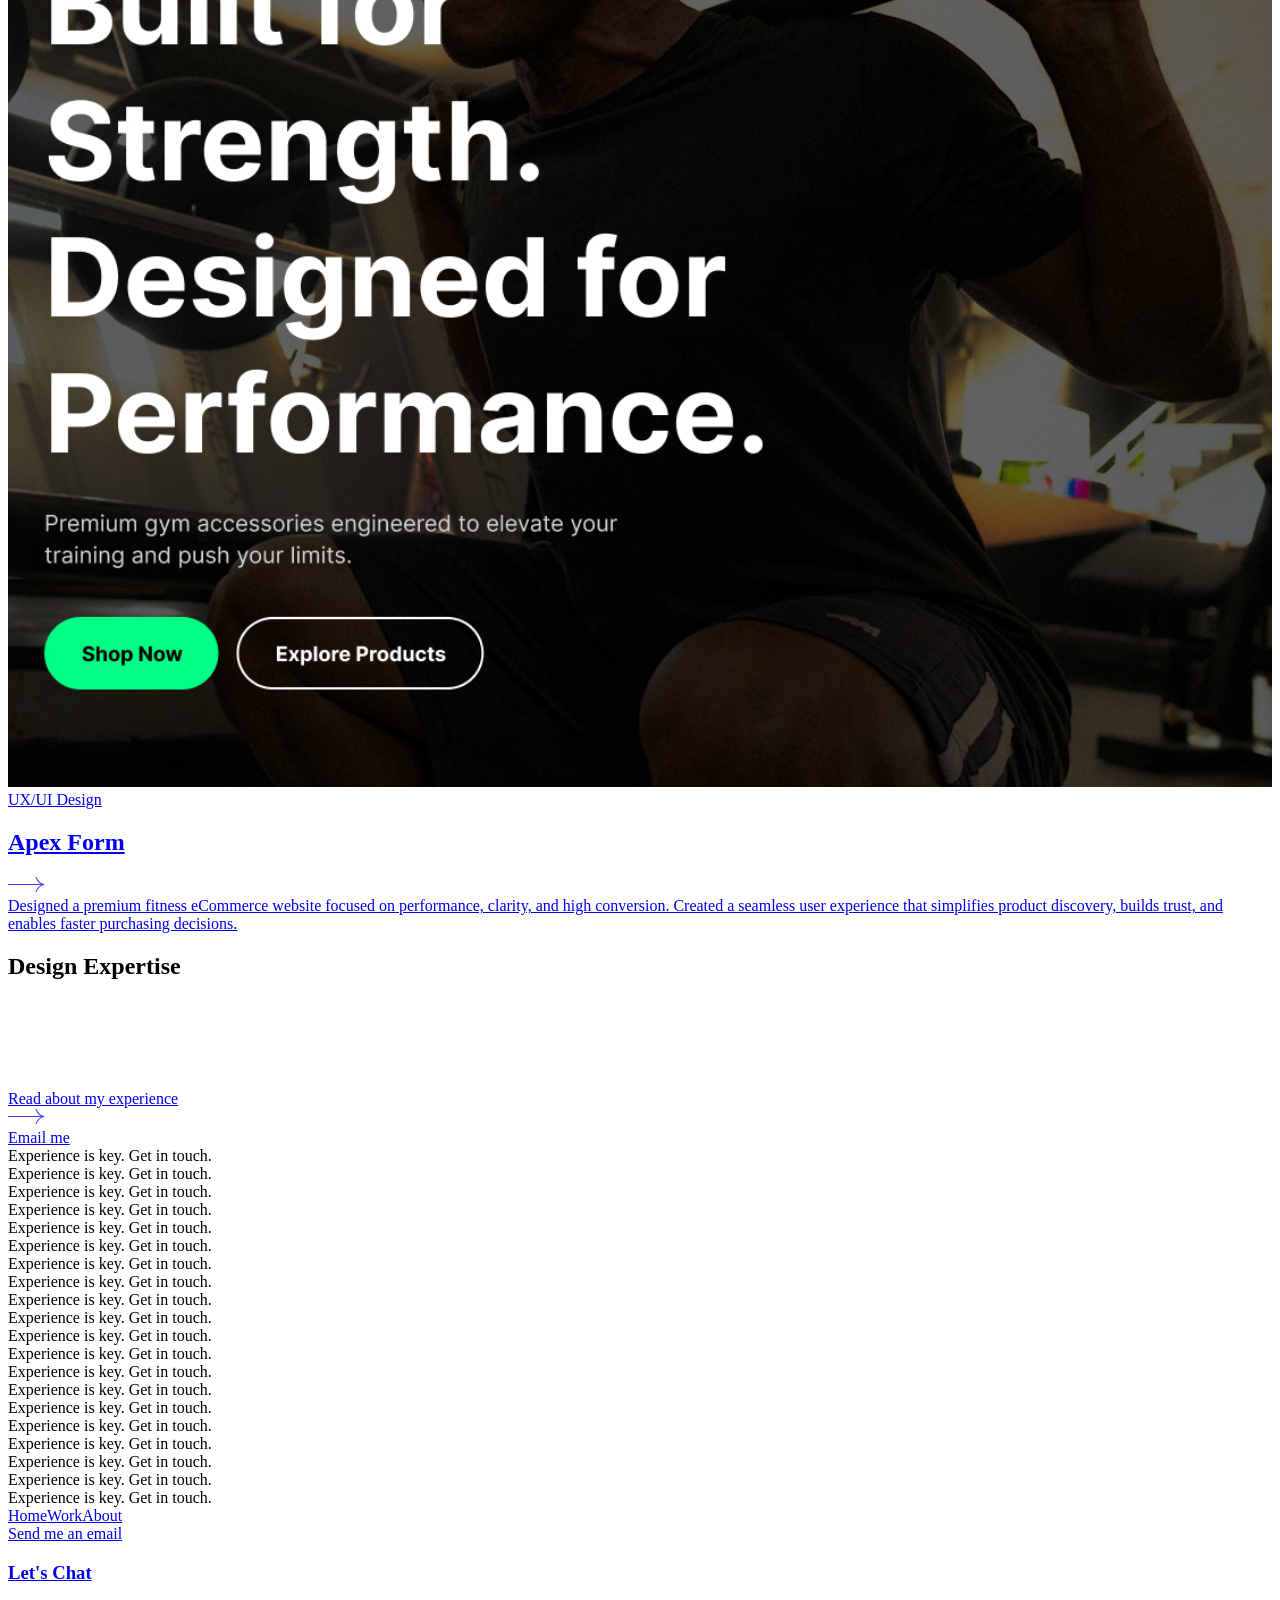
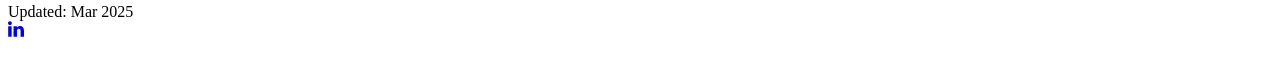
==== commit 345221d3: "Fix literal \n rendering as text on the screen" ====
--- a/index.html
+++ b/index.html
@@ -52,7 +52,9 @@
     <style>
         /* Restoring original slider styles */
     </style>
-\n    <link rel="stylesheet" href="assets/css/mobile-fixes.css">\n</head>
+
+    <link rel="stylesheet" href="assets/css/mobile-fixes.css">
+</head>
 
 <body>
     <div style="display:flex" class="load-swipe">
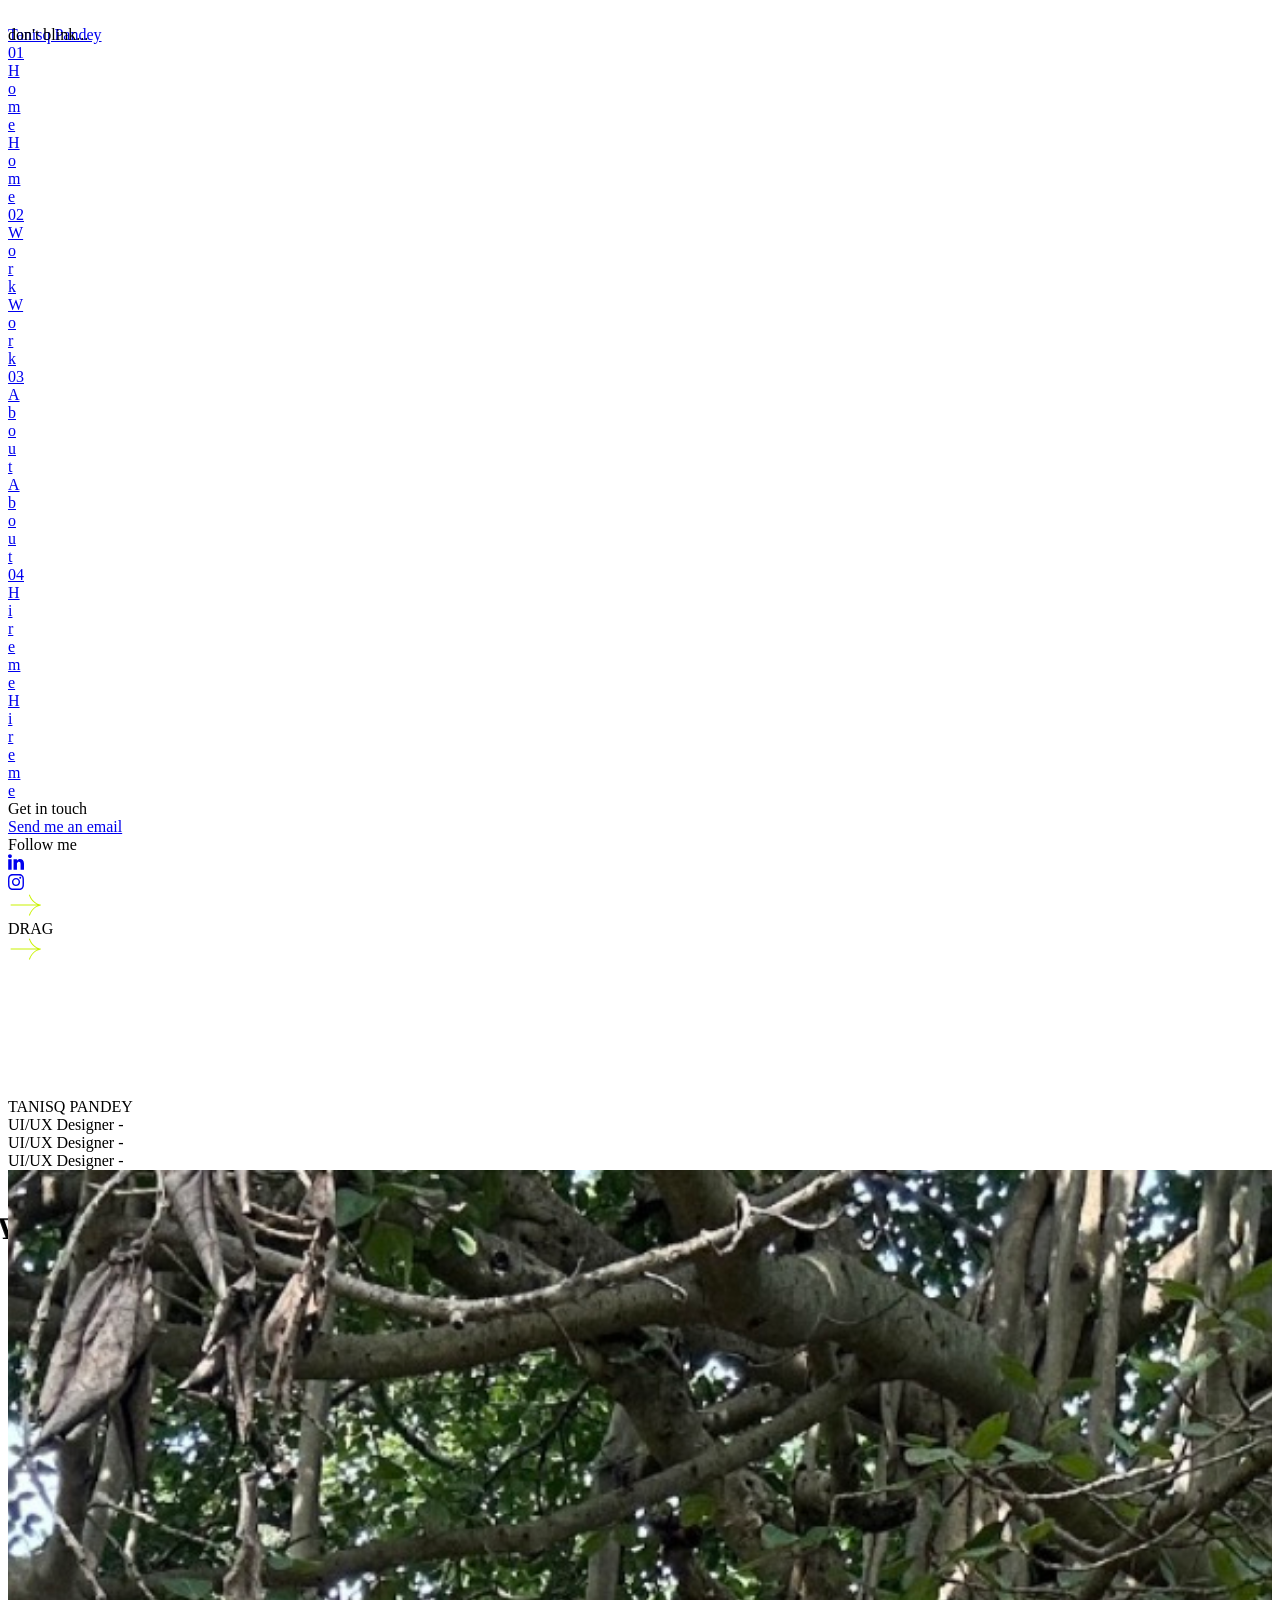
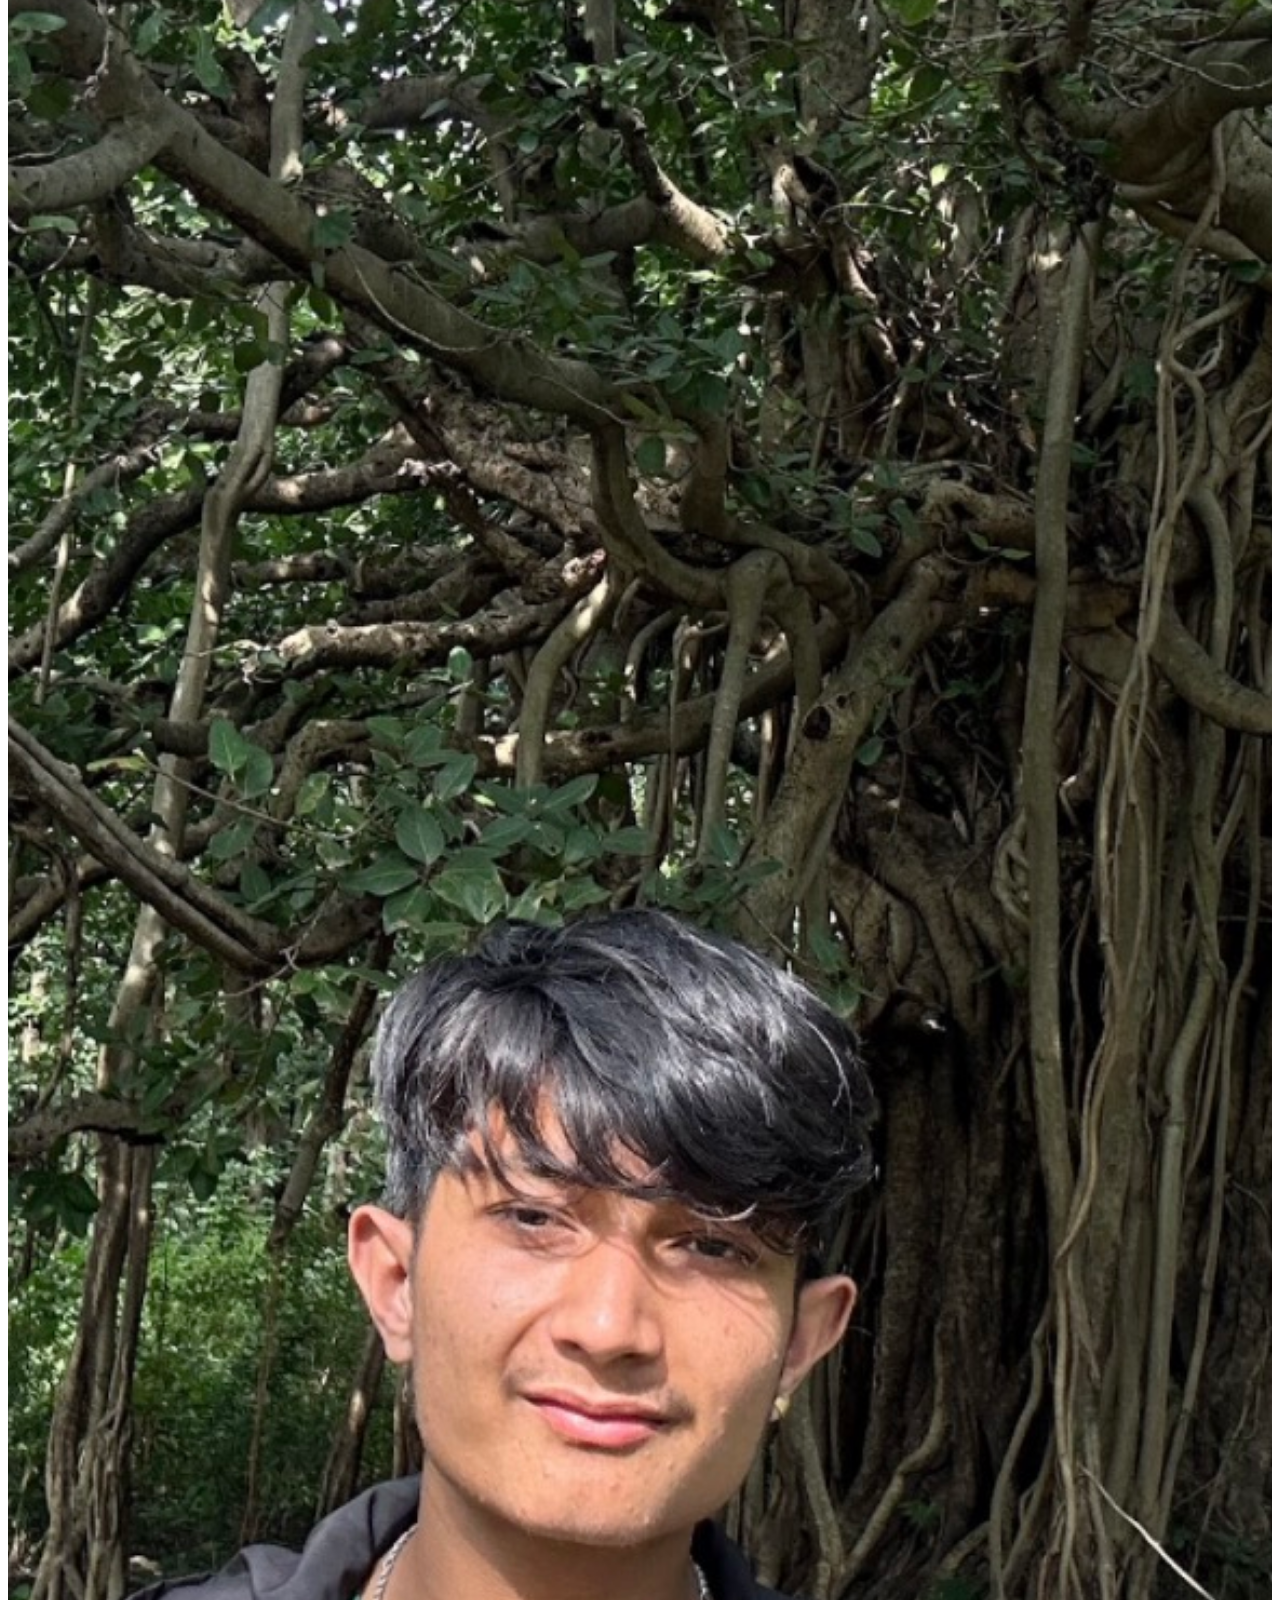
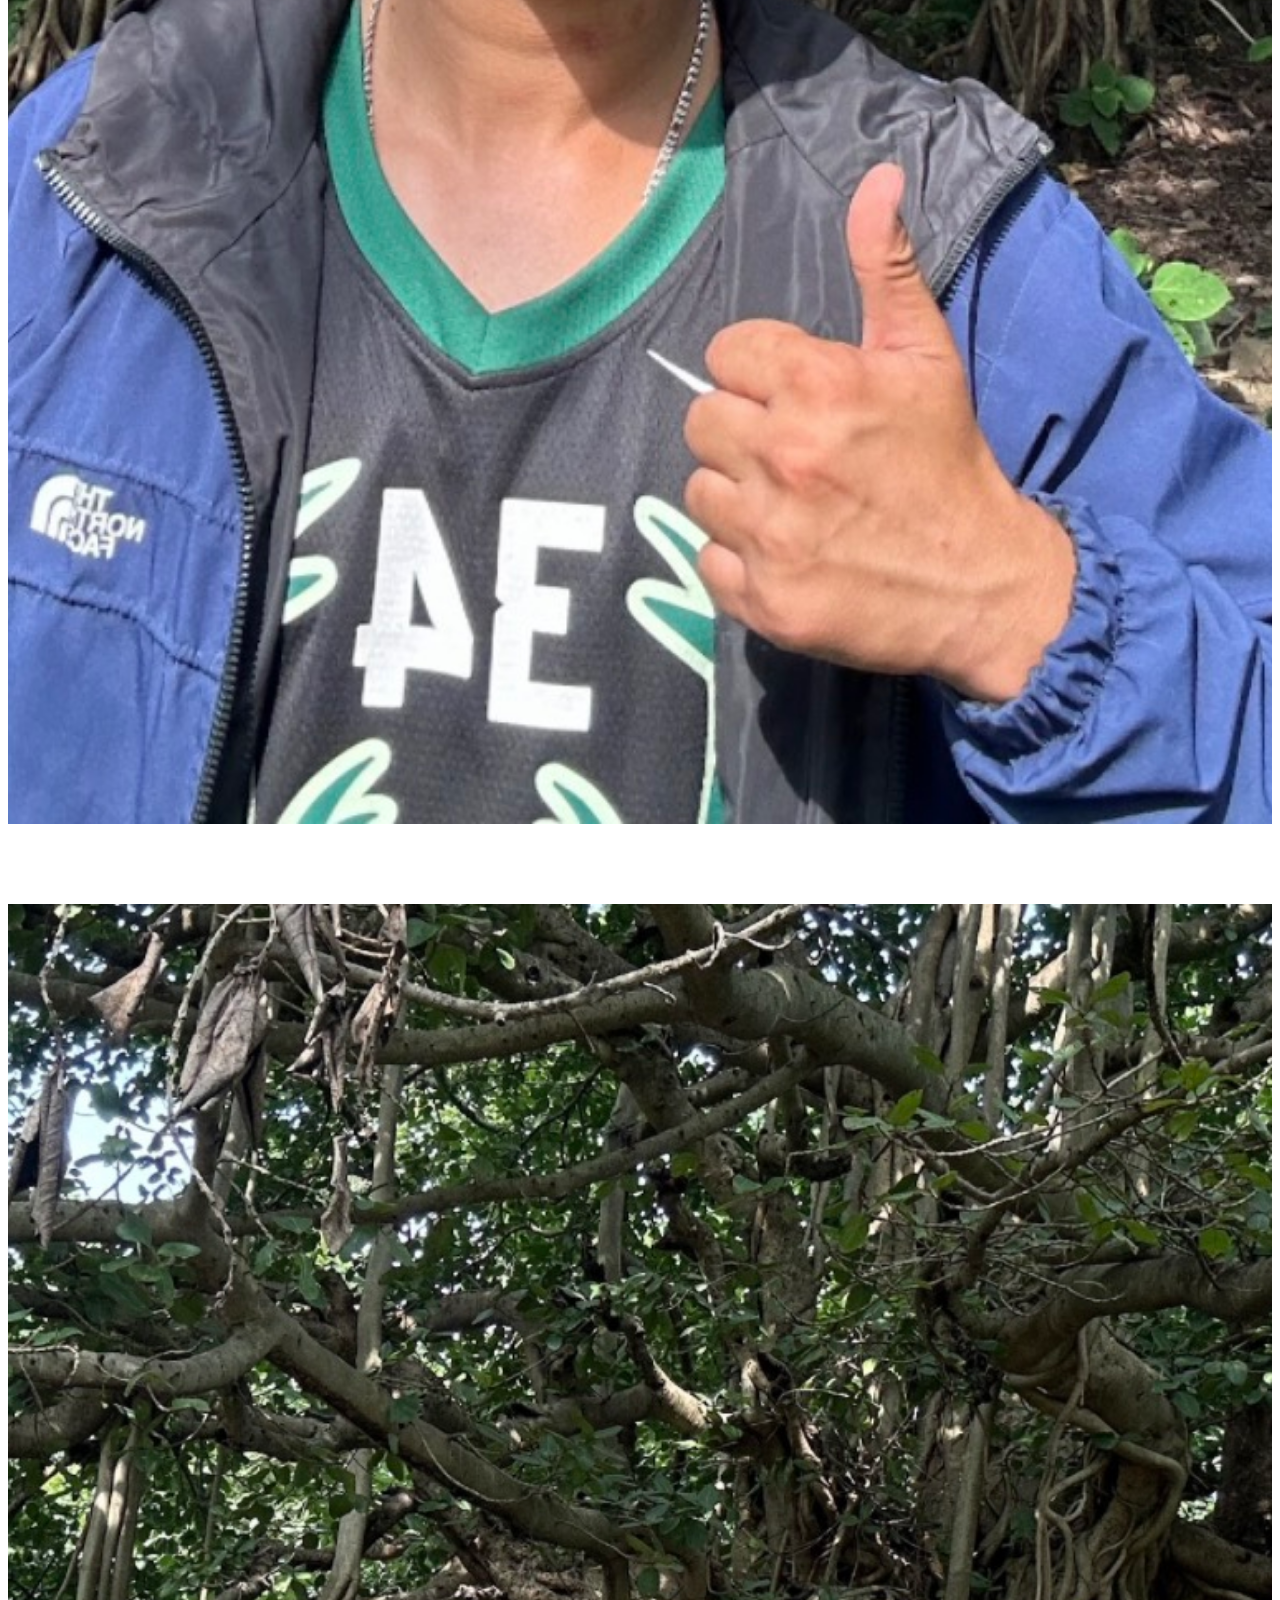
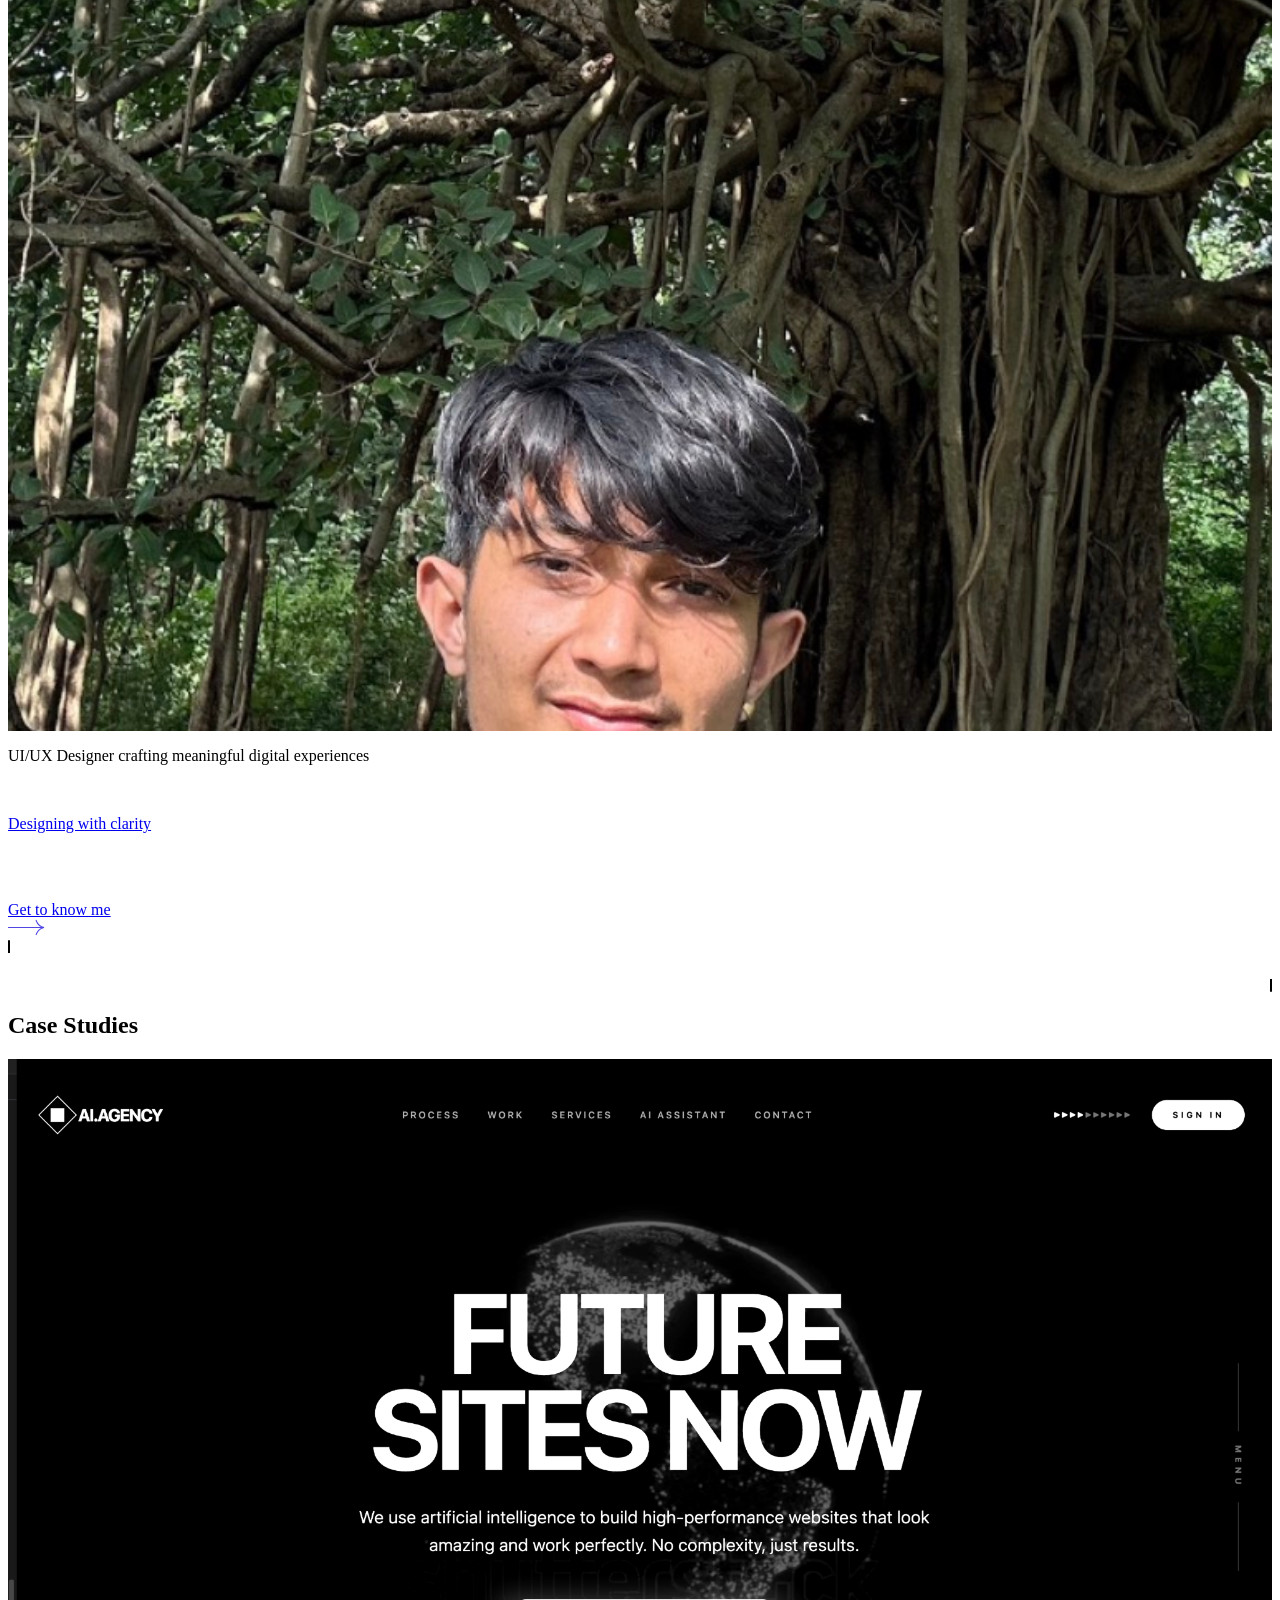
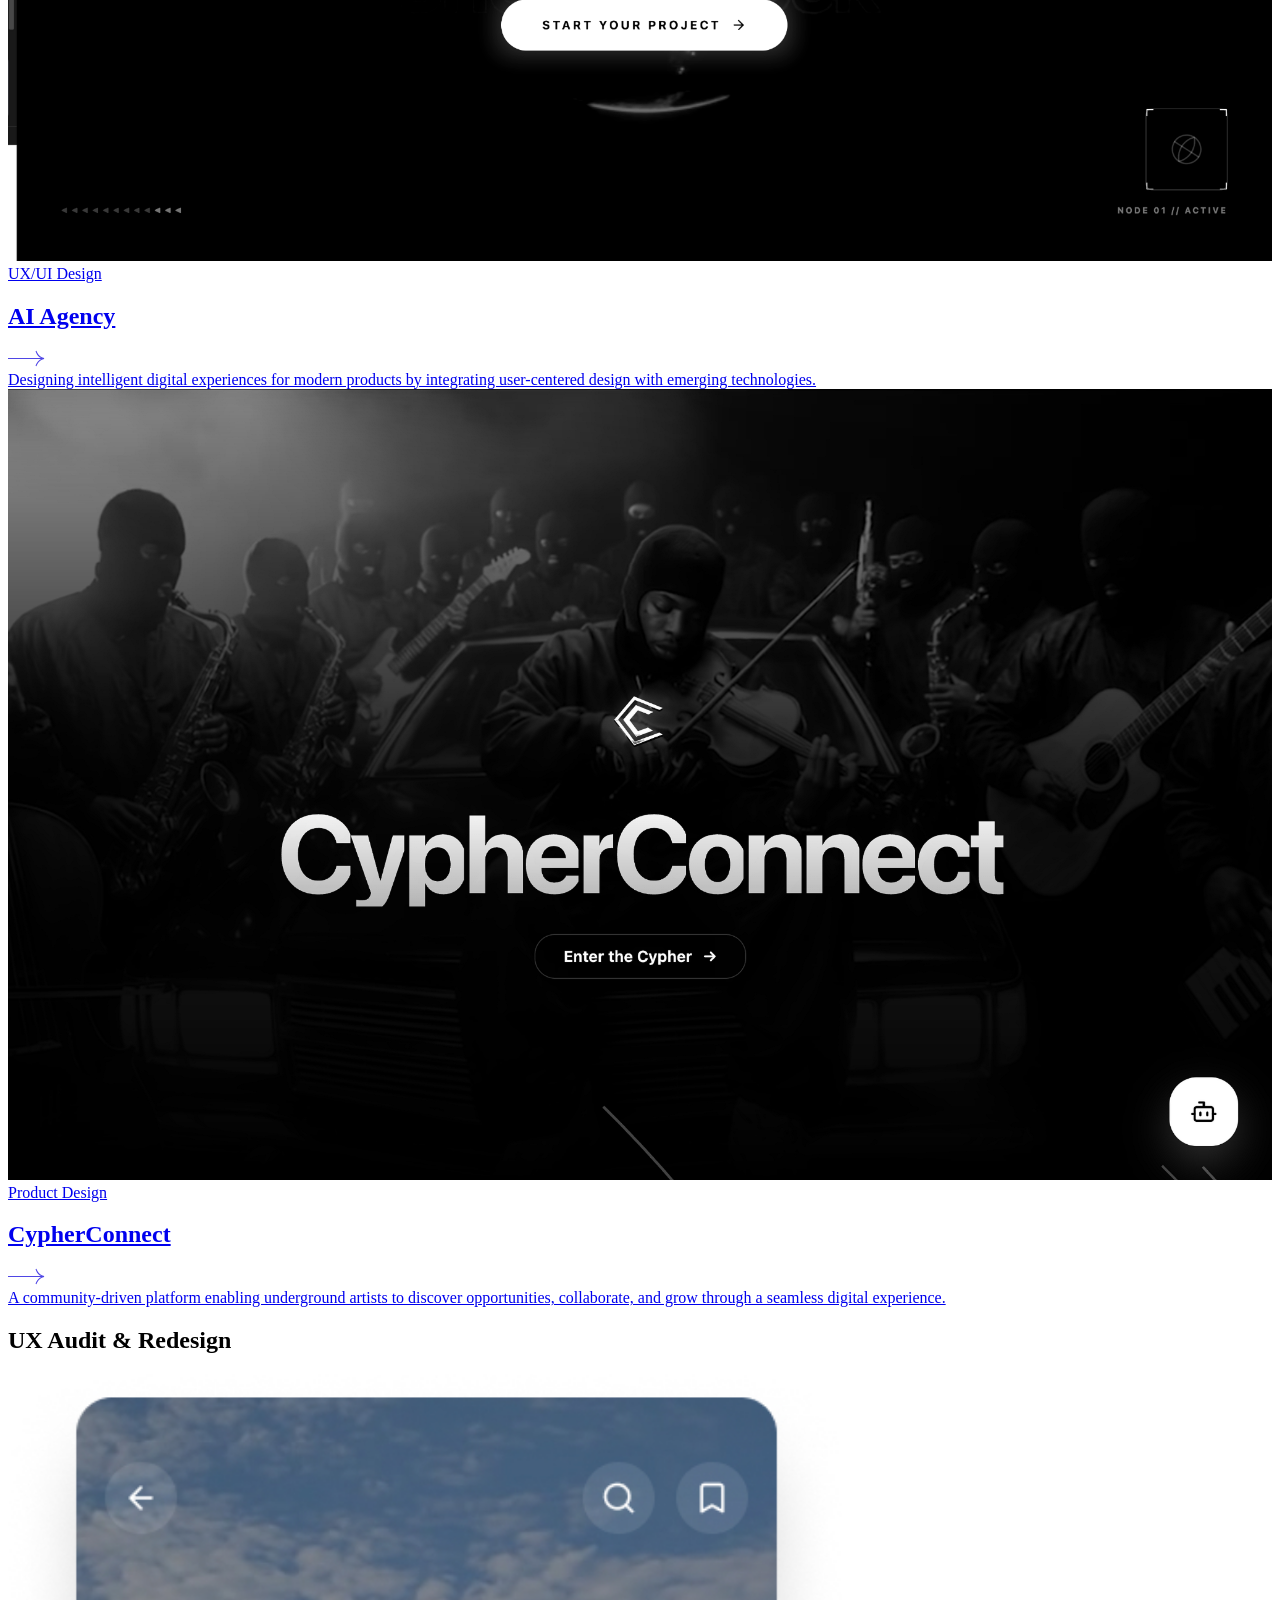
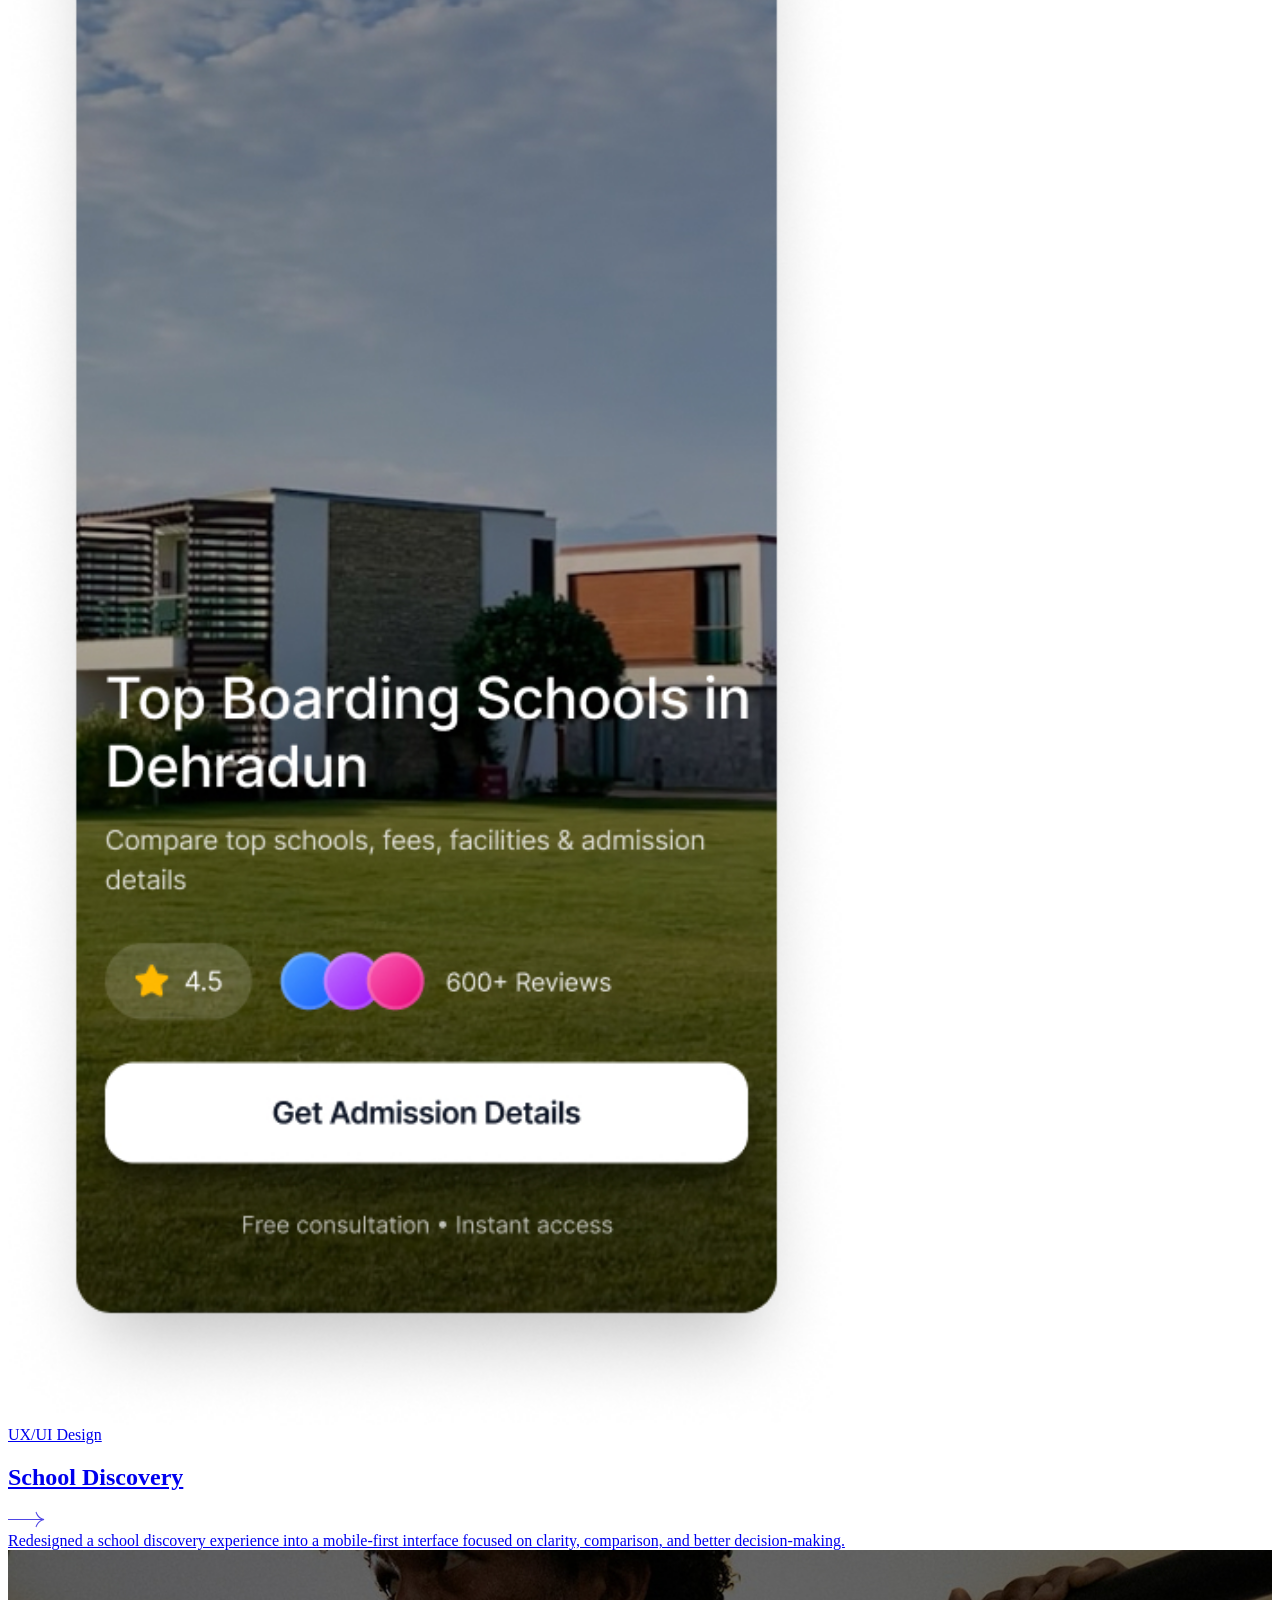
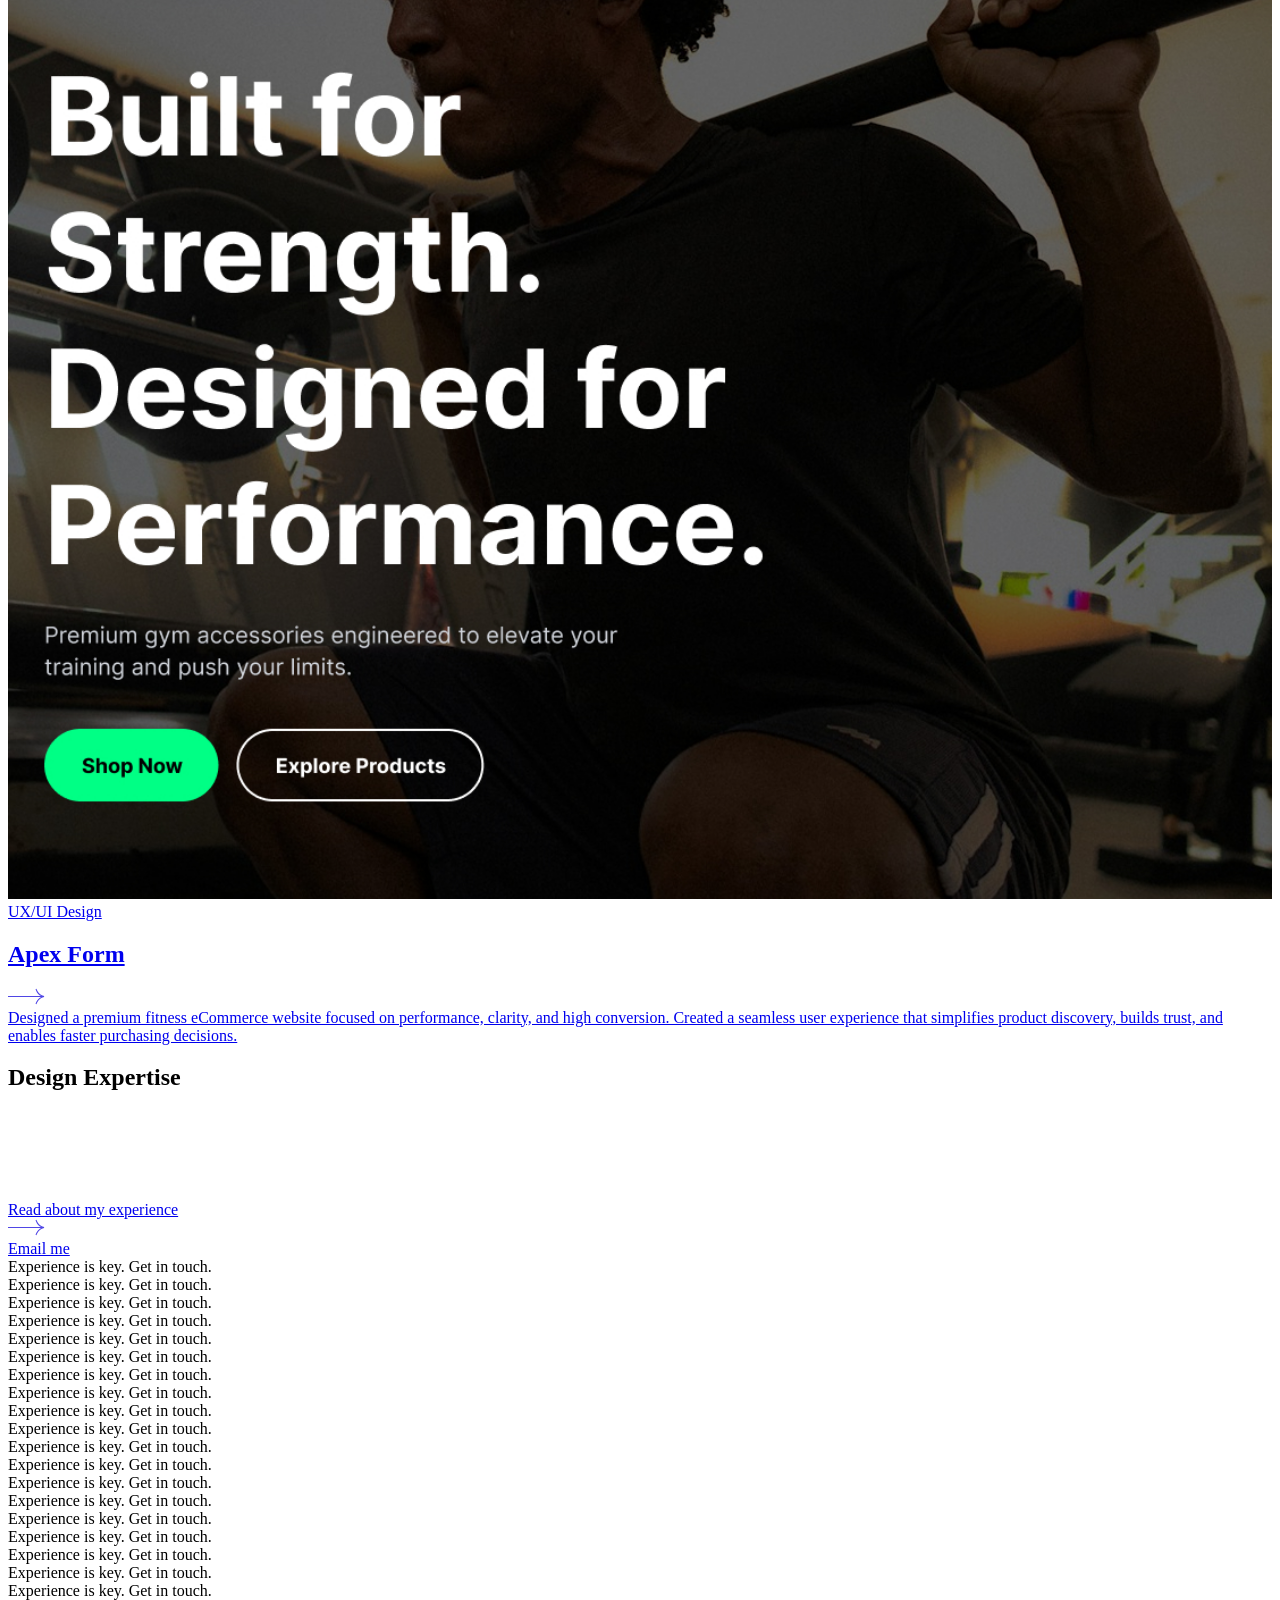
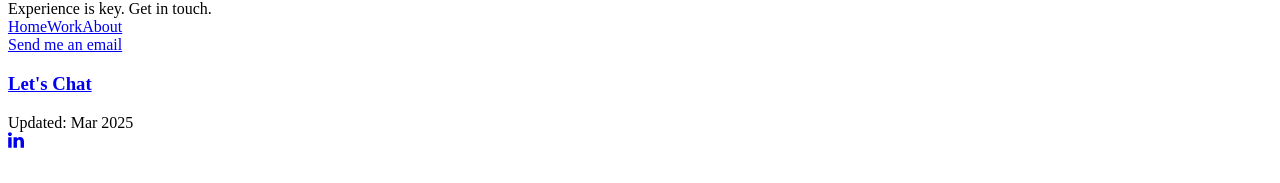
==== commit ed8d9a0a: "Fix mobile responsiveness, stuck Webflow animations, overlapping photo gallery, collapsed homepage p" ====
--- a/index.html
+++ b/index.html
@@ -53,7 +53,71 @@
         /* Restoring original slider styles */
     </style>
 
-    <link rel="stylesheet" href="assets/css/mobile-fixes.css">
+    <link rel="stylesheet" href="assets/css/mobile-fixes.css?v=7">
+    <style>
+        /* ABSOLUTE OVERRIDE TO STOP CROPPING USING PADDING HACK */
+        /* Forces the container to mathematically lock into 1170x1321 ratio */
+        .page-wrap .img-wrap-home, 
+        .div-block-76 .img-container {
+            position: relative !important;
+            padding-bottom: 112.9% !important; /* 1321/1170 = 1.129 */
+            height: 0 !important;
+            min-height: 0 !important;
+            max-height: none !important;
+            overflow: hidden !important; 
+            width: 100% !important;
+            display: block !important;
+        }
+
+        .div-block-76 .main-img-wrap {
+            height: auto !important;
+            min-height: 100% !important;
+            width: 100% !important;
+            display: block !important;
+        }
+        
+        .img-profile-fix {
+            position: absolute !important;
+            top: 0 !important;
+            left: 0 !important;
+            width: 100% !important;
+            height: 100% !important;
+            max-height: none !important;
+            object-fit: cover !important;
+            object-position: center 55% !important;
+            transform: none !important;
+            display: block !important;
+            margin: 0 !important;
+        }
+
+        .div-block-76 {
+            height: auto !important;
+            min-height: 100% !important;
+        }
+
+        /* ── Desktop: push image down WITHOUT touching div-block-76 height ── */
+        @media screen and (min-width: 992px) {
+            /*
+             * padding-top on the child wrapper shifts the image down safely.
+             * Touching .div-block-76 directly causes container collapse — avoid it.
+             */
+            .home-desc .div-block-76 .main-img-wrap {
+                padding-top: 80px !important;
+            }
+
+            /* Reduce portrait ratio so image height ≈ text block height */
+            .home-desc .div-block-76 .img-container {
+                aspect-ratio: 5 / 3 !important;
+            }
+        }
+
+        /* ── Mobile/tablet: no top offset ── */
+        @media screen and (max-width: 991px) {
+            .home-desc .div-block-76 .main-img-wrap {
+                padding-top: 0 !important;
+            }
+        }
+    </style>
 </head>
 
 <body>
@@ -255,7 +319,7 @@
                 <div class="img-wrap-home">
                     <div style="-webkit-transform:translate3d(0, 110%, 0) scale3d(1, 1, 1) rotateX(0) rotateY(0) rotateZ(0) skew(0, 0);-moz-transform:translate3d(0, 110%, 0) scale3d(1, 1, 1) rotateX(0) rotateY(0) rotateZ(0) skew(0, 0);-ms-transform:translate3d(0, 110%, 0) scale3d(1, 1, 1) rotateX(0) rotateY(0) rotateZ(0) skew(0, 0);transform:translate3d(0, 110%, 0) scale3d(1, 1, 1) rotateX(0) rotateY(0) rotateZ(0) skew(0, 0)"
                         class="color-load"></div>
-                    <div class="filter"></div><img src="assets/images/profile.jpg" alt="Profile" class="img-cover" style="-webkit-transform:translate3d(0, 110%, 0) scale3d(1, 1, 1) rotateX(0) rotateY(0) rotateZ(0) skew(0, 0);-moz-transform:translate3d(0, 110%, 0) scale3d(1, 1, 1) rotateX(0) rotateY(0) rotateZ(0) skew(0, 0);-ms-transform:translate3d(0, 110%, 0) scale3d(1, 1, 1) rotateX(0) rotateY(0) rotateZ(0) skew(0, 0);transform:translate3d(0, 110%, 0) scale3d(1, 1, 1) rotateX(0) rotateY(0) rotateZ(0) skew(0, 0)"></div>
+                    <div class="filter"></div><img src="assets/images/profile.jpg" alt="Profile" class="img-profile-fix" style="-webkit-transform:translate3d(0, 110%, 0) scale3d(1, 1, 1) rotateX(0) rotateY(0) rotateZ(0) skew(0, 0);-moz-transform:translate3d(0, 110%, 0) scale3d(1, 1, 1) rotateX(0) rotateY(0) rotateZ(0) skew(0, 0);-ms-transform:translate3d(0, 110%, 0) scale3d(1, 1, 1) rotateX(0) rotateY(0) rotateZ(0) skew(0, 0);transform:translate3d(0, 110%, 0) scale3d(1, 1, 1) rotateX(0) rotateY(0) rotateZ(0) skew(0, 0)"></div>
             </div>
         </div>
         <header data-w-id="21a8080c-ca7b-a761-b3f7-08288b4e1664" class="home-hero"></header>
@@ -265,7 +329,7 @@
                     <div class="img-container">
                         <div style="-webkit-transform:translate3d(0, 110%, 0) scale3d(1, 1, 1) rotateX(0) rotateY(0) rotateZ(0) skew(0, 0);-moz-transform:translate3d(0, 110%, 0) scale3d(1, 1, 1) rotateX(0) rotateY(0) rotateZ(0) skew(0, 0);-ms-transform:translate3d(0, 110%, 0) scale3d(1, 1, 1) rotateX(0) rotateY(0) rotateZ(0) skew(0, 0);transform:translate3d(0, 110%, 0) scale3d(1, 1, 1) rotateX(0) rotateY(0) rotateZ(0) skew(0, 0)"
                             class="color-load"></div><img src="assets/images/profile.jpg" loading="lazy" style="-webkit-transform:translate3d(0, 110%, 0) scale3d(1, 1, 1) rotateX(0) rotateY(0) rotateZ(0) skew(0, 0);-moz-transform:translate3d(0, 110%, 0) scale3d(1, 1, 1) rotateX(0) rotateY(0) rotateZ(0) skew(0, 0);-ms-transform:translate3d(0, 110%, 0) scale3d(1, 1, 1) rotateX(0) rotateY(0) rotateZ(0) skew(0, 0);transform:translate3d(0, 110%, 0) scale3d(1, 1, 1) rotateX(0) rotateY(0) rotateZ(0) skew(0, 0)"
-                            sizes="(max-width: 767px) 100vw, (max-width: 991px) 727.9921875px, 939.9921875px" alt="" class="img-cover" /></div>
+                            sizes="(max-width: 767px) 100vw, (max-width: 991px) 727.9921875px, 939.9921875px" alt="" class="img-profile-fix" /></div>
                 </header>
             </div>
             <div class="home-text-wrap w-container">
@@ -526,7 +590,7 @@
 <path d="M0 2.78788C0 1.97978 0.28154 1.31311 0.844594 0.787877C1.40765 0.262618 2.13965 0 3.04055 0C3.92536 0 4.64124 0.25857 5.18823 0.775756C5.75128 1.30909 6.03282 2.00402 6.03282 2.8606C6.03282 3.63636 5.75934 4.2828 5.21235 4.79999C4.6493 5.33333 3.90926 5.59999 2.99227 5.59999H2.96815C2.08333 5.59999 1.36744 5.33333 0.820464 4.79999C0.27348 4.26666 0 3.59595 0 2.78788ZM0.313707 23.9999V7.80605H5.67085V23.9999H0.313707ZM8.639 23.9999H13.9961V14.9575C13.9961 14.3919 14.0605 13.9556 14.1892 13.6485C14.4144 13.099 14.7562 12.6343 15.2148 12.2545C15.6733 11.8748 16.2484 11.6848 16.9401 11.6848C18.7419 11.6848 19.6428 12.9051 19.6428 15.3454V23.9999H25V14.7151C25 12.3232 24.4369 10.5091 23.3108 9.27271C22.1847 8.03635 20.6966 7.41816 18.8465 7.41816C16.7712 7.41816 15.1544 8.31514 13.9961 10.1091V10.1576H13.972L13.9961 10.1091V7.80605H8.639C8.67116 8.32322 8.68726 9.93128 8.68726 12.6303C8.68726 15.3293 8.67116 19.1191 8.639 23.9999Z" fill="currentColor"/>
 </svg></div>
                     </a>
-                    <a href="assets/images/TanisqPandey.pdf" target="_blank" class="social-link nav no--space w-inline-block">
+                    <a href="assets/images/Tanisqresume.pdf" target="_blank" class="social-link nav no--space w-inline-block">
                         <div class="social-icon w-embed"><svg width="16" height="19" viewBox="0 0 16 19" fill="none" xmlns="http://www.w3.org/2000/svg">
 <path fill-rule="evenodd" clip-rule="evenodd" d="M2.84615 1.46154H13.8077C14.2113 1.46154 14.5385 1.78871 14.5385 2.19231V16.8077C14.5385 17.2113 14.2113 17.5385 13.8077 17.5385H2.84615C2.44256 17.5385 2.11539 17.2113 2.11539 16.8077V2.19231C2.11539 1.78872 2.44256 1.46154 2.84615 1.46154ZM0.653847 2.19231C0.653847 0.98153 1.63538 0 2.84615 0H13.8077C15.0185 0 16 0.98153 16 2.19231V16.8077C16 18.0185 15.0185 19 13.8077 19H2.84615C1.63538 19 0.653847 18.0185 0.653847 16.8077V2.19231ZM5.03846 4.38462C4.63487 4.38462 4.30769 4.7118 4.30769 5.11539C4.30769 5.51898 4.63487 5.84616 5.03846 5.84616H11.6154C12.019 5.84616 12.3462 5.51898 12.3462 5.11539C12.3462 4.7118 12.019 4.38462 11.6154 4.38462H5.03846ZM4.30769 9.50001C4.30769 9.09641 4.63487 8.76924 5.03846 8.76924H11.6154C12.019 8.76924 12.3462 9.09641 12.3462 9.50001C12.3462 9.9036 12.019 10.2308 11.6154 10.2308H5.03846C4.63487 10.2308 4.30769 9.9036 4.30769 9.50001ZM5.00828 13.1392C4.60477 13.1474 4.28439 13.4813 4.29268 13.8848C4.30097 14.2883 4.6348 14.6087 5.03831 14.6004L9.8531 14.5014C10.2566 14.4931 10.577 14.1593 10.5687 13.7558C10.5604 13.3523 10.2266 13.0319 9.82307 13.0402L5.00828 13.1392Z" fill="white"/>
 </svg></div>
@@ -563,27 +627,6 @@
         .slick-slide * {
             outline: none !important;
         }
-
-        /* Mobile fix: ensure case study images are always visible */
-
-        @media screen and (max-width: 767px) {
-            .img-wrap {
-                height: 55vw !important;
-                min-height: 180px;
-                display: flex !important;
-                overflow: visible !important;
-            }
-            .project-img {
-                width: 100% !important;
-                height: 100% !important;
-                min-height: 180px;
-                object-fit: cover !important;
-                display: block !important;
-            }
-            .slick-slide {
-                overflow: visible !important;
-            }
-        }
     </style>
 
     <script type="text/javascript" src="https://cdn.jsdelivr.net/npm/slick-carousel@1.8.1/slick/slick.min.js"></script>
@@ -645,6 +688,31 @@
             });
         });
     </script>
+
+
+
+<!-- Custom Webflow IX2 Loader Sweep Fix -->
+<script>
+document.addEventListener("DOMContentLoaded", function() {
+    let ob = new IntersectionObserver((entries) => {
+        entries.forEach(entry => {
+            if (entry.isIntersecting) {
+                setTimeout(() => {
+                    entry.target.style.height = "0%";
+                    entry.target.style.top = "0"; 
+                }, 700);
+                ob.unobserve(entry.target);
+            }
+        });
+    }, {threshold: 0.15});
+    
+    document.querySelectorAll(".color-load").forEach(el => {
+        el.style.transition = "height 0.8s cubic-bezier(0.76, 0, 0.24, 1)";
+        ob.observe(el);
+    });
+});
+</script>
 </body>
 
+
 </html>
--- a/assets/css/mobile-fixes.css
+++ b/assets/css/mobile-fixes.css
@@ -1,13 +1,276 @@
-/* Global Mobile & Tablet Fixes */
+/* Global Mobile & Tablet Fixes (max-width: 991px) */
 @media screen and (max-width: 991px) {
-    /* Prevent aggressive horizontal scrolling */
+    /* 1. Prevent aggressive horizontal scrolling */
     html, body {
         overflow-x: hidden !important;
         width: 100% !important;
         max-width: 100vw !important;
     }
 
-    /* Wrap all main containers */
+    /* 2. Global Visibility & Fallback Reset for stuck Webflow animations */
+    [style*="opacity:0"],
+    [style*="opacity: 0"],
+    .resume-sections,
+    .resume-block-head,
+    .xp-subhead,
+    .resume-text,
+    .paragraph,
+    .home-grid-fields,
+    .about-header,
+    .text-animate,
+    .text-animate-two,
+    .div-line {
+        opacity: 1 !important;
+        visibility: visible !important;
+        transform: none !important;
+        -webkit-transform: none !important;
+    }
+
+    /* 3. Hide Custom Cursor completely on mobile/tablet touch screens */
+    .cursor,
+    .cursor_dot,
+    .cursor_hover,
+    .cursor-drag {
+        display: none !important;
+        opacity: 0 !important;
+        visibility: hidden !important;
+        pointer-events: none !important;
+    }
+
+    /* 4. Fullscreen Navigation menu takeover overrides */
+    .w-nav-menu.w--open, 
+    .takeover.w--open {
+        display: flex !important;
+        flex-direction: column !important;
+        justify-content: center !important;
+        align-items: center !important;
+        position: fixed !important;
+        top: 0 !important;
+        left: 0 !important;
+        width: 100vw !important;
+        height: 100vh !important;
+        background-color: rgba(0, 0, 0, 0.95) !important;
+        backdrop-filter: blur(12px) !important;
+        -webkit-backdrop-filter: blur(12px) !important;
+        z-index: 99999 !important;
+        box-sizing: border-box !important;
+        padding: 24px !important;
+    }
+    
+    .menu-links-wrapper {
+        display: flex !important;
+        flex-direction: column !important;
+        gap: 24px !important;
+        align-items: center !important;
+        width: 100% !important;
+    }
+
+    .menu-link {
+        font-size: 24px !important;
+        margin: 0 !important;
+    }
+
+    /* Menu button event bubbling fix */
+    .menu-button * {
+        pointer-events: none !important;
+    }
+    
+    .menu-button {
+        pointer-events: auto !important;
+        cursor: pointer !important;
+        display: block !important;
+        position: relative !important;
+        right: 0px !important;
+        z-index: 100000 !important;
+    }
+
+    /* 5. About Page Layout Stacking (Prevents Overlapping & Stretched viewport) */
+    .about-intro-wrap {
+        height: auto !important;
+        position: relative !important;
+    }
+
+    .header-wrap {
+        height: auto !important;
+        position: relative !important;
+        display: flex !important;
+        flex-direction: column !important;
+        align-items: center !important;
+        justify-content: flex-start !important;
+        overflow: visible !important;
+        border-bottom: none !important;
+    }
+
+    .about-headline-wrap {
+        position: relative !important;
+        height: auto !important;
+        width: 100% !important;
+        padding: 100px 5% 20px 5% !important;
+        display: flex !important;
+        flex-direction: column !important;
+        align-items: flex-start !important;
+        justify-content: flex-start !important;
+        z-index: 10 !important;
+        box-sizing: border-box !important;
+    }
+
+    .about-header {
+        font-size: clamp(28px, 7vw, 40px) !important;
+        line-height: 1.2 !important;
+    }
+
+    /* Hide the second photo track section completely on mobile to show only one profile photo */
+    .about-img-wrap:nth-child(n+2) {
+        display: none !important;
+    }
+
+    .img-track {
+        display: flex !important;
+        justify-content: center !important;
+        align-items: center !important;
+        position: relative !important;
+        width: 100% !important;
+        height: auto !important;
+        margin: 20px auto 40px auto !important;
+        overflow: hidden !important;
+        transform: none !important;
+        z-index: 5 !important;
+    }
+
+    .about-img-wrap {
+        display: flex !important;
+        justify-content: center !important;
+        width: 100% !important;
+        position: relative !important;
+        height: auto !important;
+        transform: none !important;
+    }
+
+    .img01 {
+        display: block !important;
+        position: relative !important;
+        width: 80% !important;
+        max-width: 320px !important;
+        height: auto !important;
+        aspect-ratio: 1 / 1.25 !important;
+        margin: 0 auto !important;
+        transform: none !important;
+        left: auto !important;
+        right: auto !important;
+        top: auto !important;
+        bottom: auto !important;
+        z-index: 5 !important;
+    }
+
+    .img01 img {
+        width: 100% !important;
+        height: 100% !important;
+        object-fit: cover !important;
+        border-radius: 12px !important;
+    }
+
+    /* Hide the rest of the scattered images so they don't break layout or overlap text */
+    .img02, .img03, .img04, .img05, .img06, .img07, .img08, .img09 {
+        display: none !important;
+    }
+
+    /* 6. Homepage Profile Image Fix */
+    body .home-desc .div-block-76 {
+        display: block !important;
+        width: 100% !important;
+        max-width: 100vw !important;
+        margin: 0 auto !important;
+        padding: 0 5% !important;
+        box-sizing: border-box !important;
+    }
+
+    body .home-desc .div-block-76 .main-img-wrap {
+        display: block !important;
+        width: 100% !important;
+        padding: 0 !important;
+        height: auto !important;
+    }
+
+    body .home-desc .div-block-76 .img-container {
+        display: block !important;
+        width: 100% !important;
+        height: auto !important;
+        aspect-ratio: 1170 / 1321 !important;
+        position: relative !important;
+        overflow: hidden !important;
+        border-radius: 12px !important;
+        margin-bottom: 24px !important;
+        padding-bottom: 0 !important;
+    }
+
+    body .home-desc .div-block-76 .img-container img.img-profile-fix {
+        position: absolute !important;
+        top: 0 !important;
+        left: 0 !important;
+        width: 100% !important;
+        height: 100% !important;
+        object-fit: cover !important;
+        object-position: center !important;
+        display: block !important;
+    }
+
+    /* 7. Slick Carousel card items visible & contained */
+    .item.w-dyn-item,
+    .slick-slide .item.w-dyn-item {
+        opacity: 1 !important;
+        visibility: visible !important;
+        transform: none !important;
+        display: block !important;
+        width: 100% !important;
+        box-sizing: border-box !important;
+        margin: 0 !important;
+    }
+    
+    .slick-slide {
+        padding-right: 16px !important;
+        box-sizing: border-box !important;
+    }
+
+    .list.w-dyn-items {
+        width: 100% !important;
+        display: block !important;
+    }
+
+    .img-wrap {
+        width: 100% !important;
+        height: auto !important;
+        aspect-ratio: 1.5 !important;
+        overflow: hidden !important;
+        position: relative !important;
+        display: block !important;
+        border-radius: 12px !important;
+        margin-bottom: 20px !important;
+    }
+
+    .project-img {
+        position: absolute !important;
+        top: 0 !important;
+        left: 0 !important;
+        width: 100% !important;
+        height: 100% !important;
+        object-fit: cover !important;
+        object-position: center !important;
+        display: block !important;
+        z-index: 10 !important;
+    }
+
+    /* Hide desktop hovers */
+    .img-wrap .filter, 
+    .img-wrap .overlay, 
+    .img-wrap::before, 
+    .img-wrap::after,
+    .color-load {
+        display: none !important;
+        opacity: 0 !important;
+        visibility: hidden !important;
+    }
+
+    /* 8. Typography and container scaling */
     .w-container, 
     .section-wrapper, 
     .container-slider, 
@@ -19,19 +282,17 @@
         box-sizing: border-box !important;
     }
 
-    /* Fix typography scaling */
     .feat-head, 
     .home-headline, 
     .h1-project-page,
     .h1-about,
     .proj-subhead {
-        font-size: clamp(32px, 8vw, 60px) !important;
+        font-size: clamp(28px, 8vw, 48px) !important;
         line-height: 1.2 !important;
         white-space: normal !important;
         word-wrap: break-word !important;
     }
 
-    /* Ensure flex blocks stack vertically */
     .proj-col, 
     .w-row, 
     .columns, 
@@ -46,66 +307,116 @@
         width: 100% !important;
     }
 
-    /* Fix image scaling */
-    img, .img-cover, .project-img {
+    img {
         max-width: 100% !important;
-        height: auto !important;
-        object-fit: cover;
-    }
-
-    /* Sliders and case study lists should fit the screen */
-    .list.w-dyn-items {
-        width: 100% !important;
-    }
-
-    .item.w-dyn-item {
-        width: 100% !important;
-    }
-
-    .img-track {
-        opacity: 0.3 !important;
-        z-index: -1 !important;
-        pointer-events: none !important;
-        mix-blend-mode: overlay;
-    }
-    
-    .about-headline-wrap {
-        position: relative !important;
-        z-index: 10 !important;
-    }
-
-    /* Navbar fixes */
-    .nav {
-        width: 100% !important;
-    }
-    .menu-button {
-        display: block !important;
-        position: relative !important;
-        right: 0px !important;
-    }
-}
-
+        height: auto;
+    }
+
+    .home-hero {
+        display: none !important;
+    }
+}
+
+/* Tighter adjustments for small phones (max-width: 767px) */
 @media screen and (max-width: 767px) {
-    /* Tighter adjustments for small phones */
     .feat-head, 
     .home-headline, 
     .h1-project-page,
     .h1-about {
-        font-size: clamp(28px, 10vw, 40px) !important;
+        font-size: clamp(24px, 10vw, 36px) !important;
     }
     
     .proj-copy-contain {
-        padding-left: 20px !important;
-        padding-right: 20px !important;
-    }
-    
-    .custom-mockup-grid {
+        padding-left: 16px !important;
+        padding-right: 16px !important;
+    }
+    
+    /* 9. Auto-stacking for hifi/wireframe inline-styled columns */
+    .hifi-grid > div,
+    .wireframe-grid,
+    .wireframe-grid > div {
         grid-template-columns: 1fr !important;
+        gap: 20px !important;
+    }
+
+    .custom-mockup-grid.grid-4, 
+    .custom-mockup-grid.grid-3 {
+        grid-template-columns: 1fr !important;
+        gap: 20px !important;
         padding: 0 !important;
     }
 
-    .img-wrap {
-        height: auto !important;
-        min-height: 250px !important;
-    }
-}
+    .div-block-77 {
+        display: flex !important;
+        align-items: center !important;
+        flex-wrap: nowrap !important;
+    }
+    
+    .div-block-77 .h2, 
+    .div-block-77 .link-3 {
+        white-space: nowrap !important;
+        font-size: min(8.5vw, 40px) !important;
+    }
+}
+
+/* Global matches for home/about main image ratio */
+.page-wrap .image-space-wrap .img-wrap-home,
+.home-desc .div-block-76 .main-img-wrap,
+.home-desc .div-block-76 .img-container {
+    width: 100% !important;
+    height: auto !important;
+    aspect-ratio: 1170 / 1321 !important;
+    overflow: hidden !important;
+    position: relative !important;
+}
+
+.page-wrap .image-space-wrap .img-wrap-home img,
+.home-desc .div-block-76 .img-container img {
+    width: 100% !important;
+    height: 100% !important;
+    object-fit: cover !important;
+    object-position: bottom center !important;
+    display: block !important;
+    max-width: none !important;
+}
+
+/* Neon Sweep reveal animation keyframes */
+@keyframes neon-sweep {
+    0%   { transform: translateY(0%); }
+    20%  { transform: translateY(0%); }
+    100% { transform: translateY(-110%); }
+}
+
+@media screen and (max-width: 991px) {
+    .page-wrap .image-space-wrap .img-wrap-home .color-load,
+    .home-desc .div-block-76 .img-container .color-load {
+        display: block !important;
+        visibility: visible !important;
+        background-color: #C9F200 !important;
+        opacity: 1 !important;
+        pointer-events: none !important;
+        position: absolute !important;
+        inset: 0 !important;
+        z-index: 10 !important;
+        animation: neon-sweep 1.4s cubic-bezier(0.76, 0, 0.24, 1) 0.2s both !important;
+    }
+}
+
+/* Desktop-specific overrides (min-width: 992px) */
+@media screen and (min-width: 992px) {
+    .about-headline-wrap, .header-wrap {
+        background-color: transparent !important;
+        position: relative !important;
+        z-index: 50 !important;
+    }
+    
+    .about-img-wrap .color-load,
+    .page-wrap .image-space-wrap .img-wrap-home .color-load,
+    .home-desc .div-block-76 .img-container .color-load {
+        background-color: #C9F200 !important; 
+    }
+
+    .img01, .img02, .img03, .img04, .img05, .img-cover {
+        border-radius: 0 !important;
+    }
+}
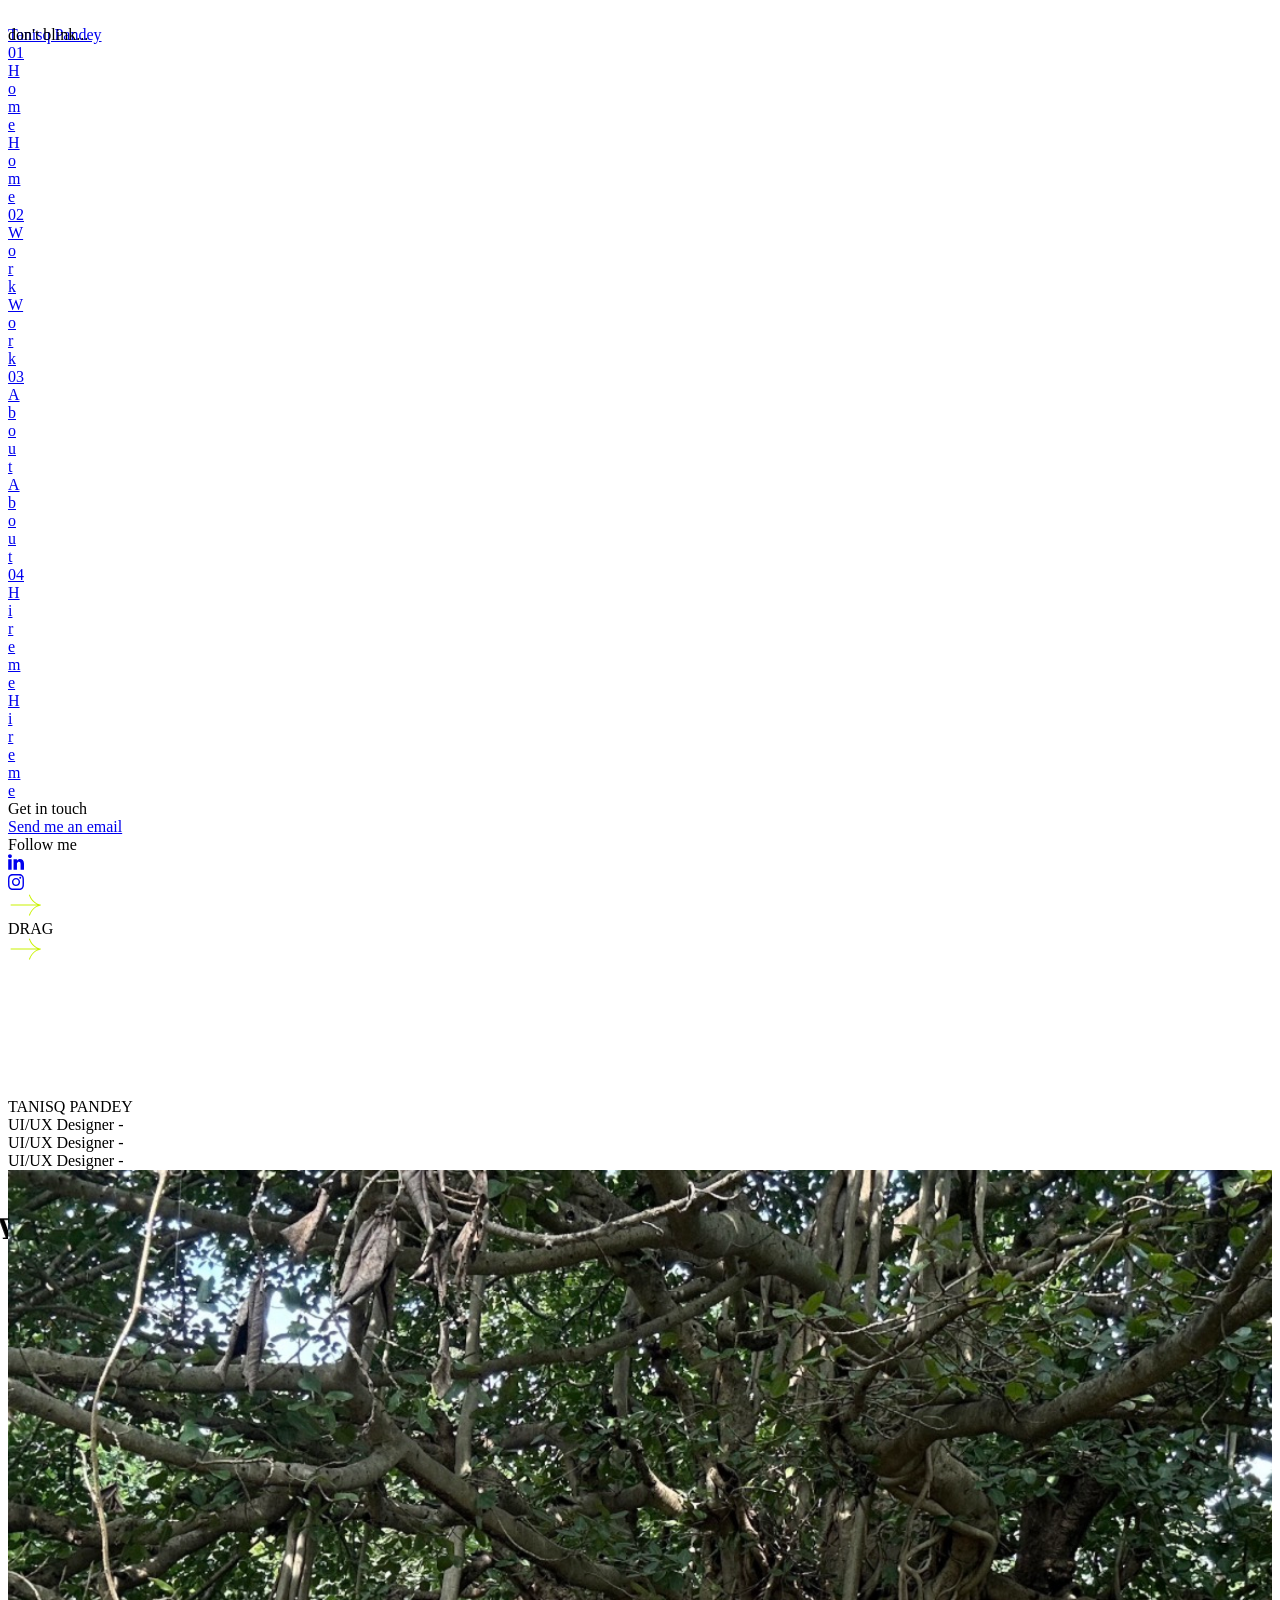
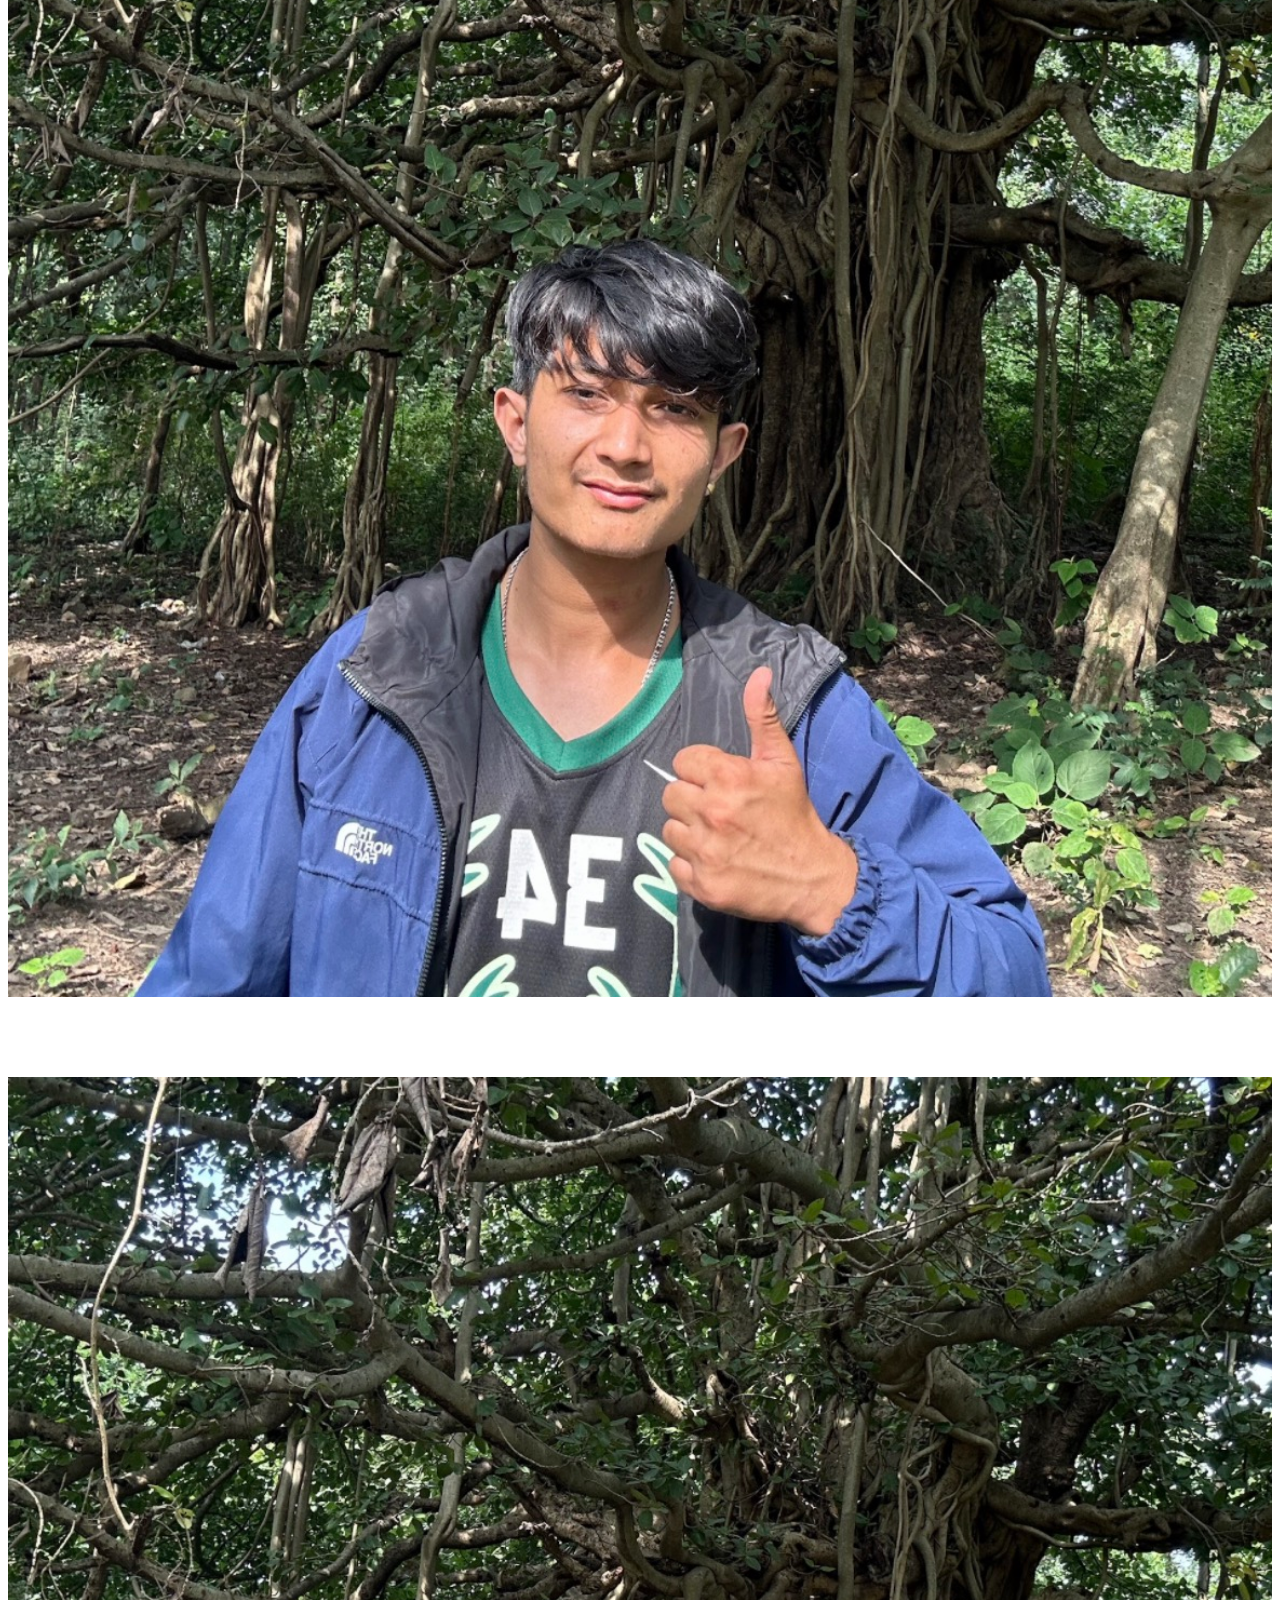
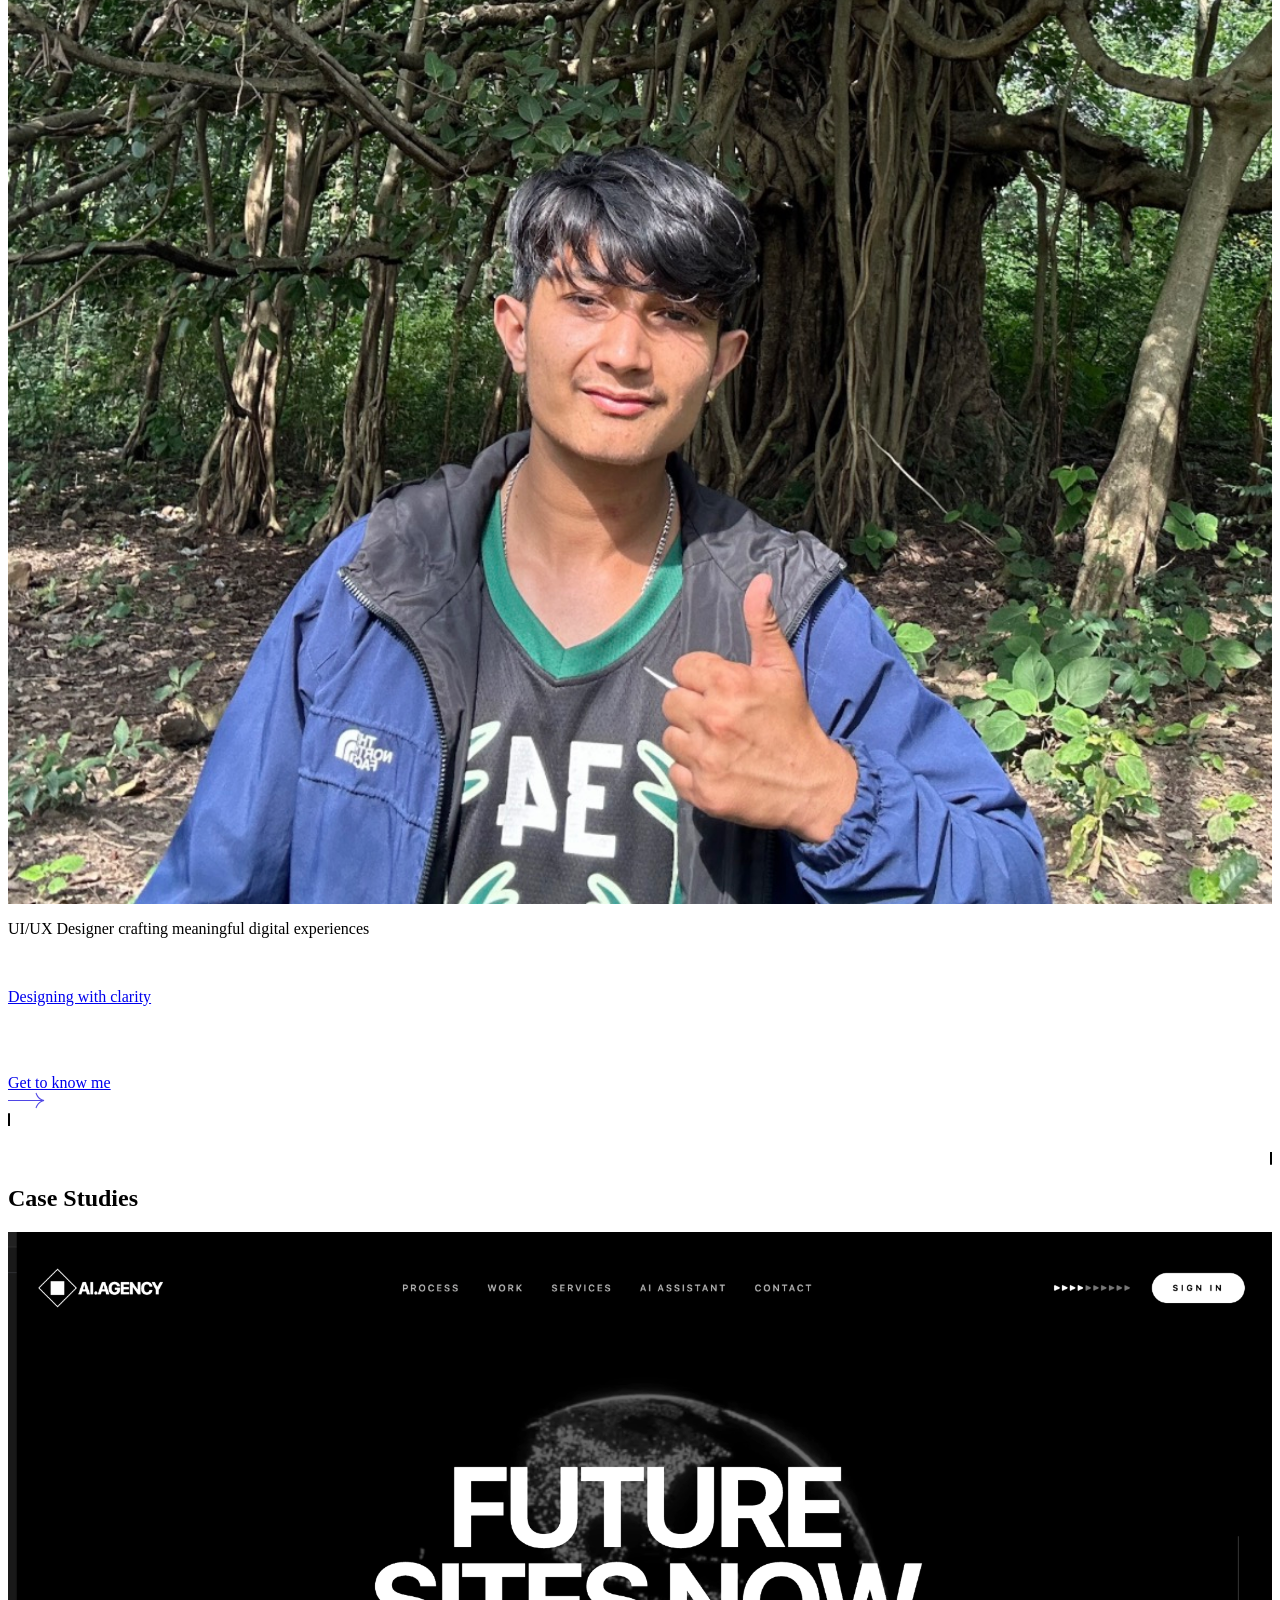
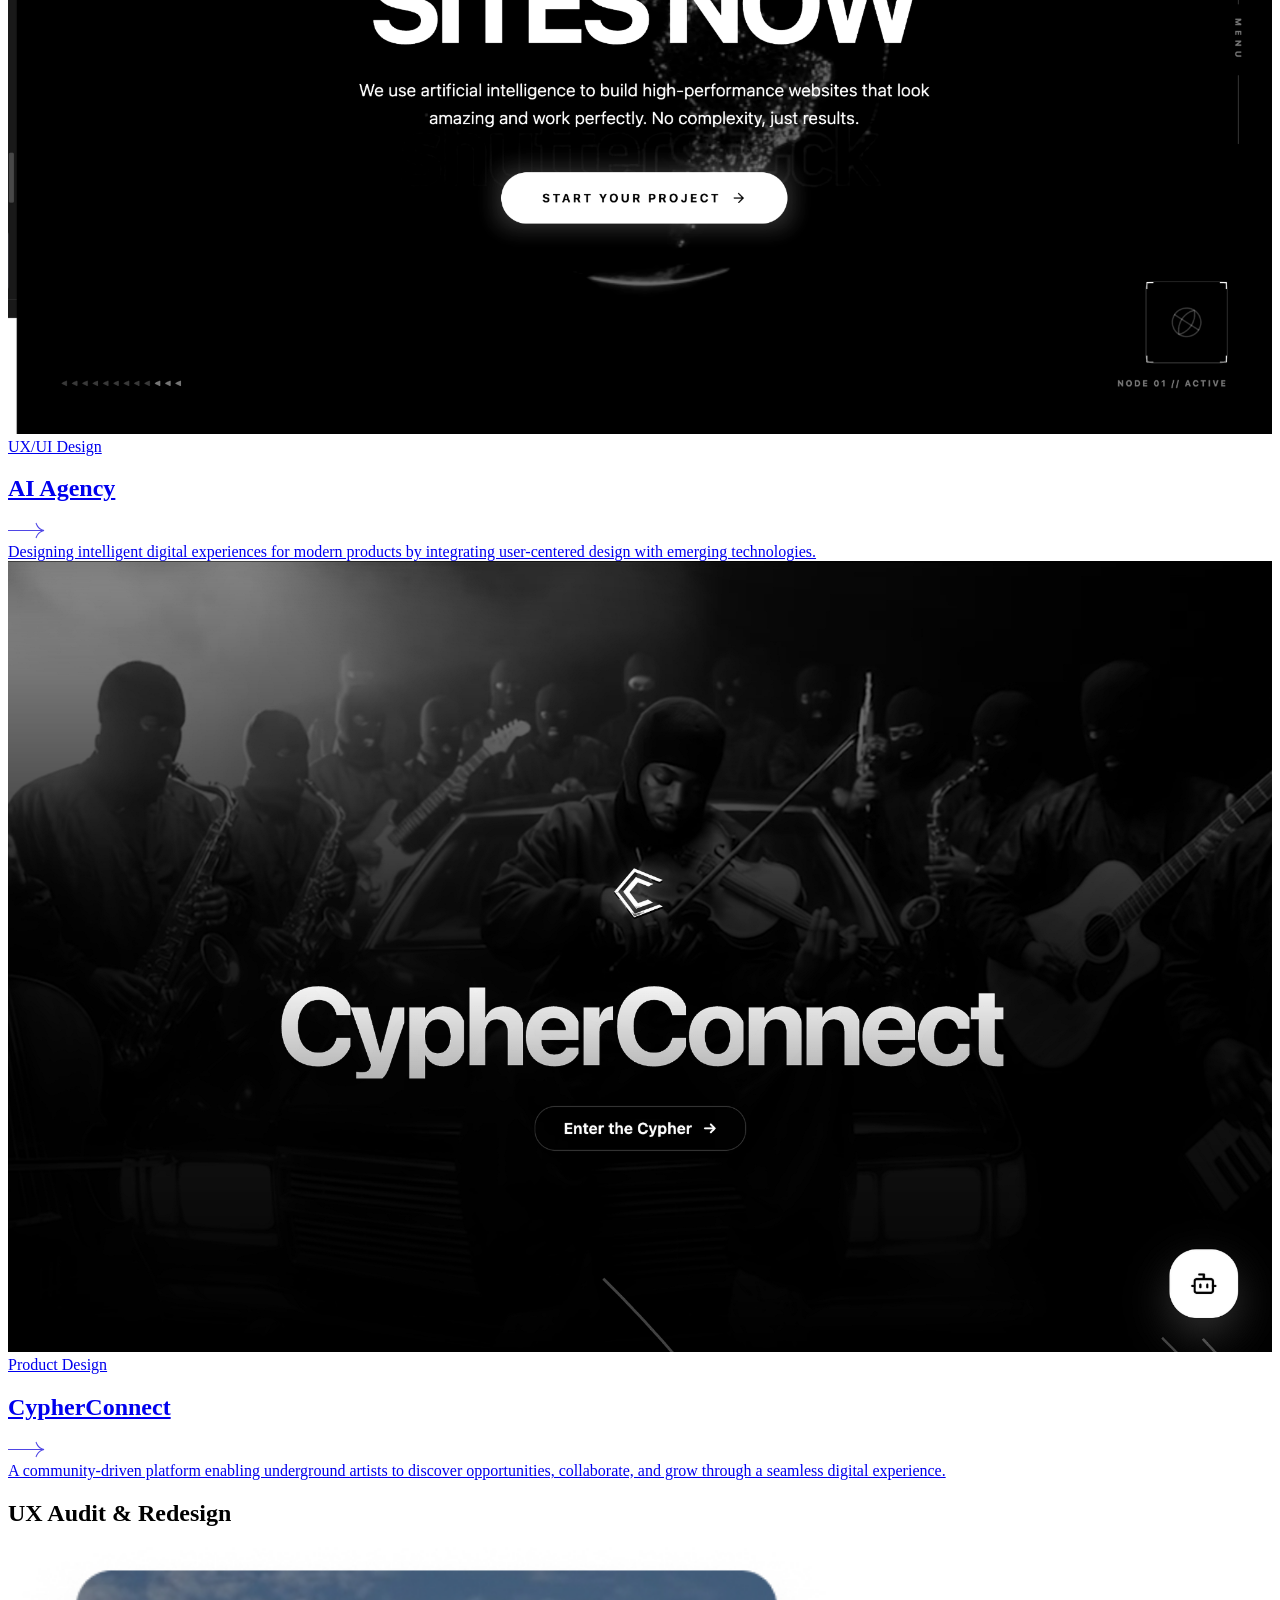
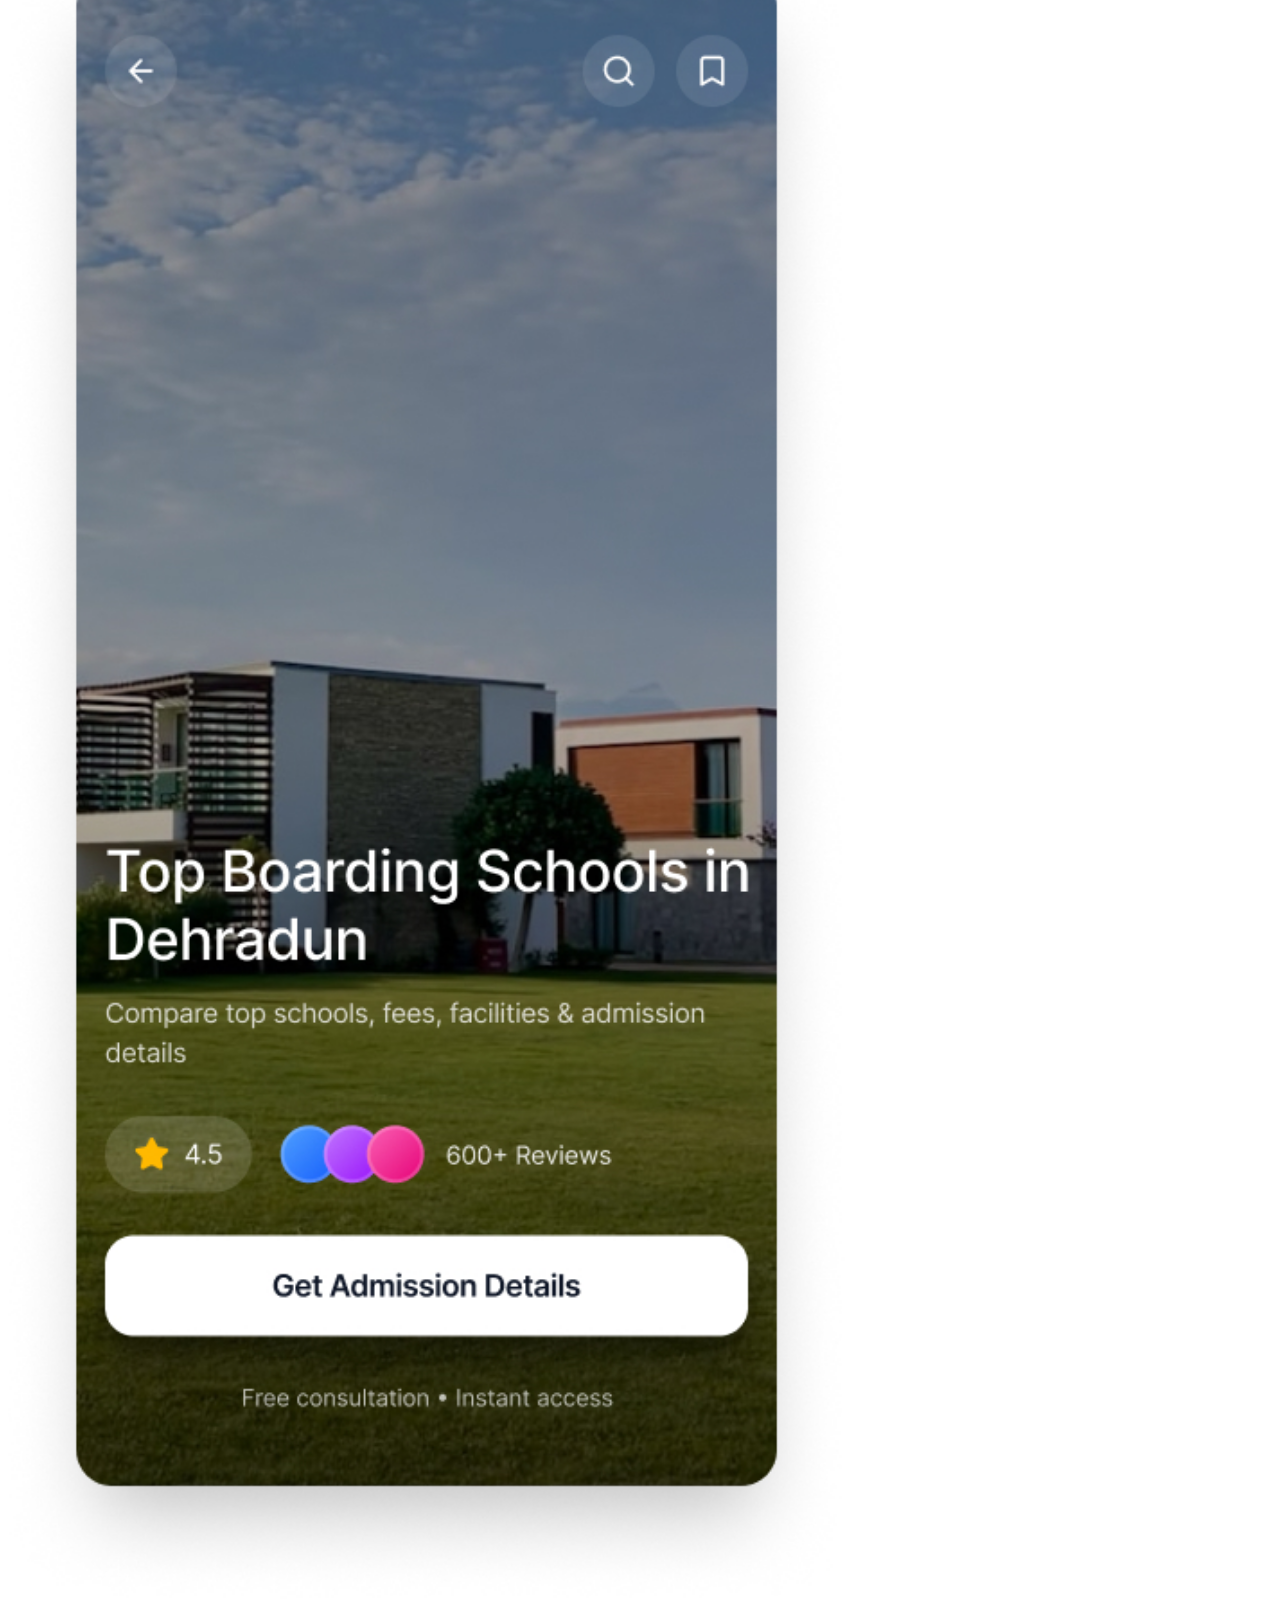
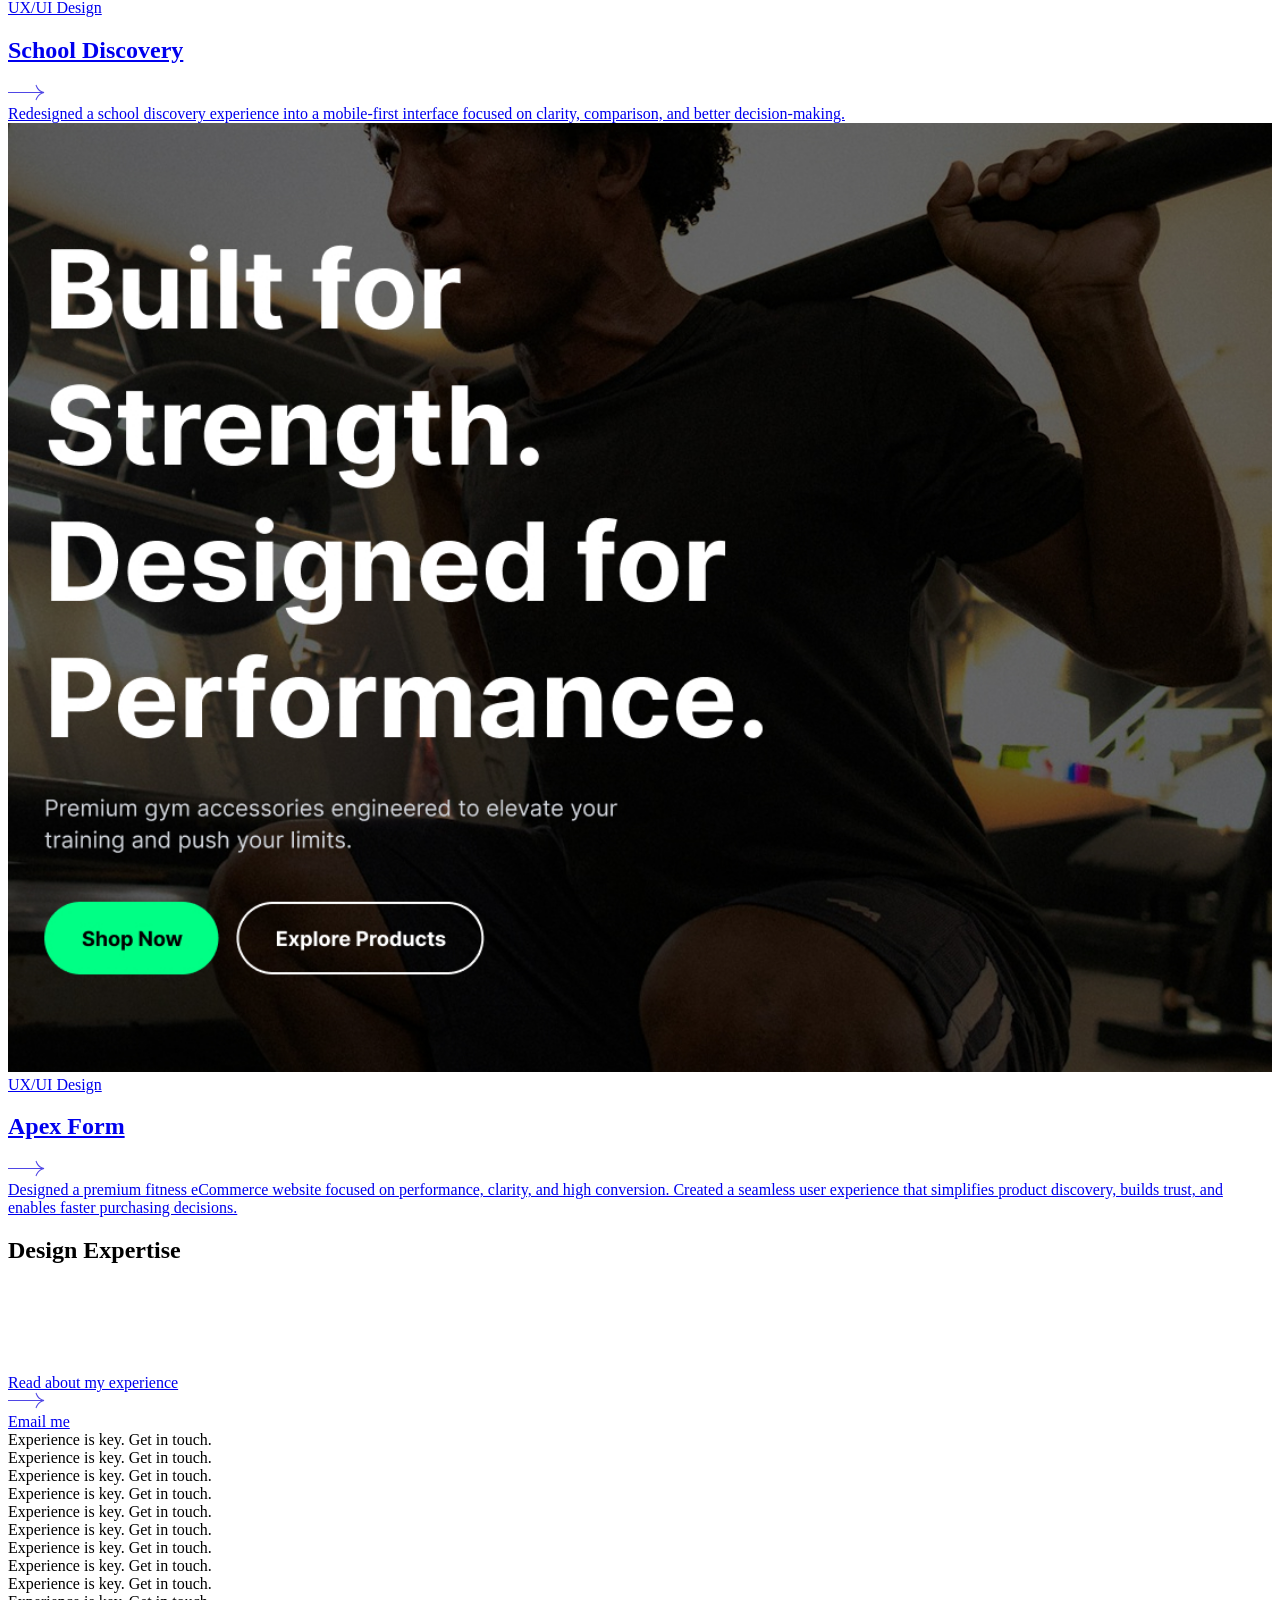
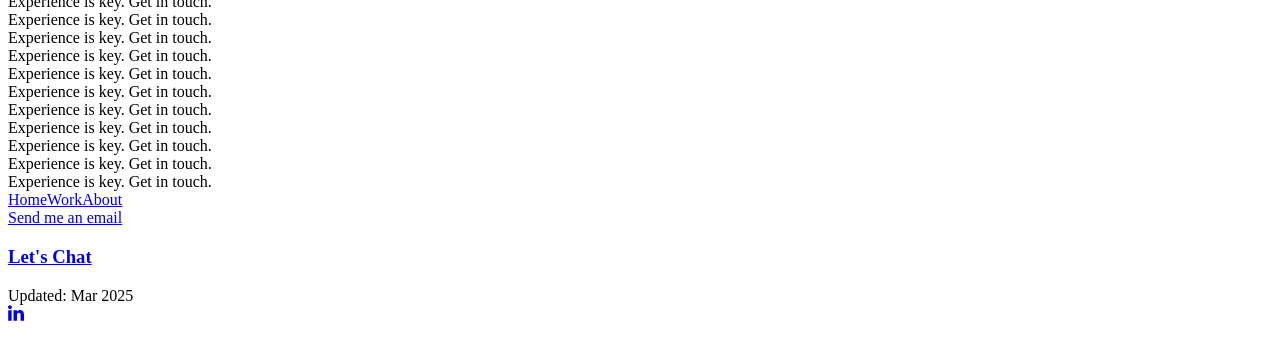
==== commit 330ffc62: "Restore original desktop profile image aspect ratio and crop properties" ====
--- a/index.html
+++ b/index.html
@@ -53,7 +53,7 @@
         /* Restoring original slider styles */
     </style>
 
-    <link rel="stylesheet" href="assets/css/mobile-fixes.css?v=7">
+    <link rel="stylesheet" href="assets/css/mobile-fixes.css?v=8">
     <style>
         /* ABSOLUTE OVERRIDE TO STOP CROPPING USING PADDING HACK */
         /* Forces the container to mathematically lock into 1170x1321 ratio */
--- a/assets/css/mobile-fixes.css
+++ b/assets/css/mobile-fixes.css
@@ -315,6 +315,27 @@
     .home-hero {
         display: none !important;
     }
+
+    /* Mobile/about main image ratio overrides (ONLY applied on mobile) */
+    .page-wrap .image-space-wrap .img-wrap-home,
+    .home-desc .div-block-76 .main-img-wrap,
+    .home-desc .div-block-76 .img-container {
+        width: 100% !important;
+        height: auto !important;
+        aspect-ratio: 1170 / 1321 !important;
+        overflow: hidden !important;
+        position: relative !important;
+    }
+
+    .page-wrap .image-space-wrap .img-wrap-home img,
+    .home-desc .div-block-76 .img-container img {
+        width: 100% !important;
+        height: 100% !important;
+        object-fit: cover !important;
+        object-position: bottom center !important;
+        display: block !important;
+        max-width: none !important;
+    }
 }
 
 /* Tighter adjustments for small phones (max-width: 767px) */
@@ -357,27 +378,6 @@
         white-space: nowrap !important;
         font-size: min(8.5vw, 40px) !important;
     }
-}
-
-/* Global matches for home/about main image ratio */
-.page-wrap .image-space-wrap .img-wrap-home,
-.home-desc .div-block-76 .main-img-wrap,
-.home-desc .div-block-76 .img-container {
-    width: 100% !important;
-    height: auto !important;
-    aspect-ratio: 1170 / 1321 !important;
-    overflow: hidden !important;
-    position: relative !important;
-}
-
-.page-wrap .image-space-wrap .img-wrap-home img,
-.home-desc .div-block-76 .img-container img {
-    width: 100% !important;
-    height: 100% !important;
-    object-fit: cover !important;
-    object-position: bottom center !important;
-    display: block !important;
-    max-width: none !important;
 }
 
 /* Neon Sweep reveal animation keyframes */
